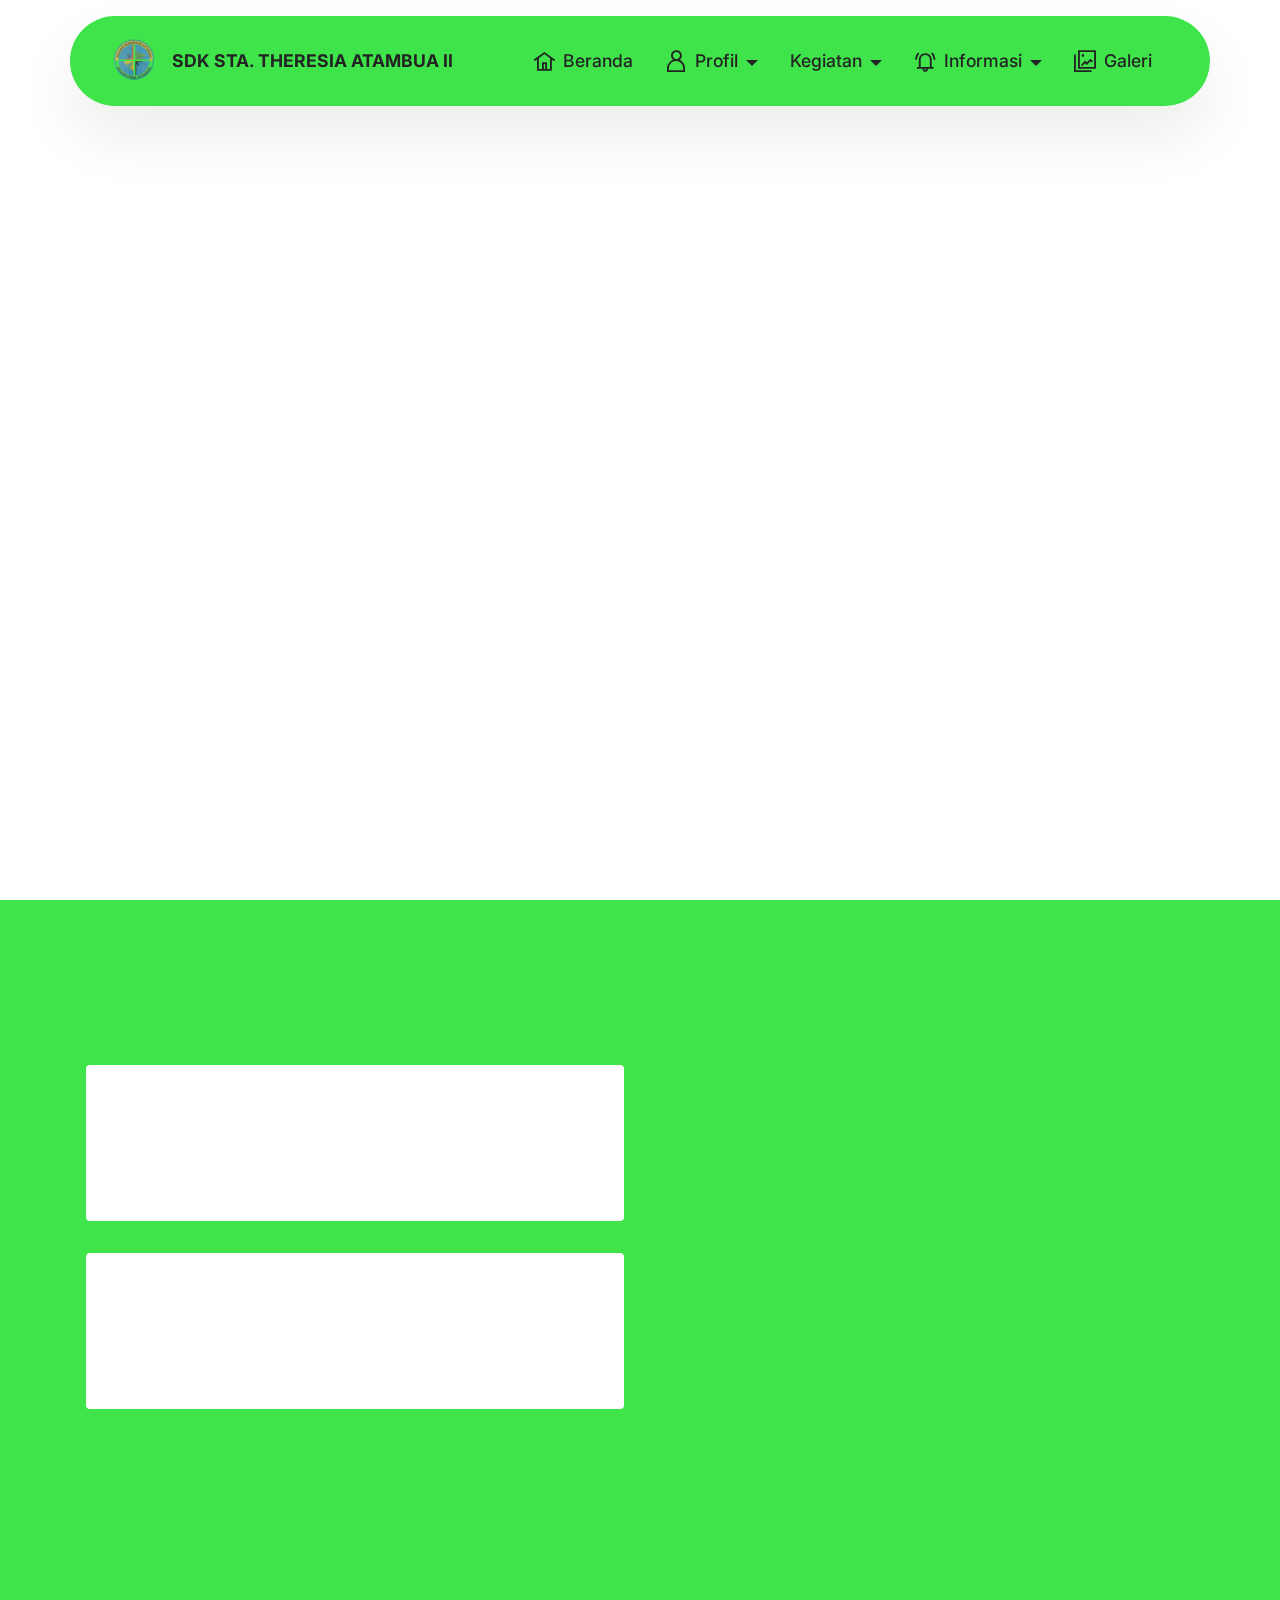
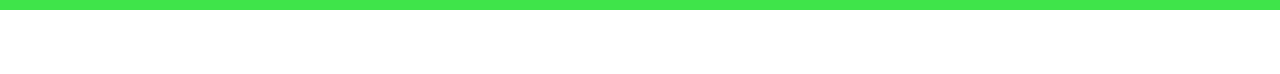
==== index.html @ 84eb0e02 "create github pages" ====
<!DOCTYPE html>
<html  >
<head>
  <!-- Site made with Mobirise Website Builder v5.9.8, https://mobirise.com -->
  <meta charset="UTF-8">
  <meta http-equiv="X-UA-Compatible" content="IE=edge">
  <meta name="generator" content="Mobirise v5.9.8, mobirise.com">
  <meta name="viewport" content="width=device-width, initial-scale=1, minimum-scale=1">
  <link rel="shortcut icon" href="assets/images/logo-sdk-sta.-theresia-removebg-preview-1-96x104.png" type="image/x-icon">
  <meta name="description" content="">
  
  
  <title>Home</title>
  <link rel="stylesheet" href="assets/web/assets/mobirise-icons2/mobirise2.css">
  <link rel="stylesheet" href="assets/bootstrap/css/bootstrap.min.css">
  <link rel="stylesheet" href="assets/bootstrap/css/bootstrap-grid.min.css">
  <link rel="stylesheet" href="assets/bootstrap/css/bootstrap-reboot.min.css">
  <link rel="stylesheet" href="assets/animatecss/animate.css">
  <link rel="stylesheet" href="assets/dropdown/css/style.css">
  <link rel="stylesheet" href="assets/theme/css/style.css">
  <link rel="preload" href="https://fonts.googleapis.com/css?family=Inter:100,200,300,400,500,600,700,800,900&display=swap" as="style" onload="this.onload=null;this.rel='stylesheet'">
  <noscript><link rel="stylesheet" href="https://fonts.googleapis.com/css?family=Inter:100,200,300,400,500,600,700,800,900&display=swap"></noscript>
  <link rel="preload" as="style" href="assets/mobirise/css/mbr-additional.css"><link rel="stylesheet" href="assets/mobirise/css/mbr-additional.css" type="text/css">

  
  
  
</head>
<body>
  
  <section data-bs-version="5.1" class="menu menu2 cid-ueWoBtHJfR" once="menu" id="menu02-4t">
	

	<nav class="navbar navbar-dropdown navbar-fixed-top navbar-expand-lg">
		<div class="container">
			<div class="navbar-brand">
				<span class="navbar-logo">
					<a href="https://mobiri.se">
						<img src="assets/images/logo-sdk-sta.-theresia-removebg-preview-1-96x104.png" alt="Mobirise Website Builder" style="height: 3rem;">
					</a>
				</span>
				<span class="navbar-caption-wrap"><a class="navbar-caption text-black text-primary display-4" href="index.html">SDK STA. THERESIA ATAMBUA II</a></span>
			</div>
			<button class="navbar-toggler" type="button" data-toggle="collapse" data-bs-toggle="collapse" data-target="#navbarSupportedContent" data-bs-target="#navbarSupportedContent" aria-controls="navbarNavAltMarkup" aria-expanded="false" aria-label="Toggle navigation">
				<div class="hamburger">
					<span></span>
					<span></span>
					<span></span>
					<span></span>
				</div>
			</button>
			<div class="collapse navbar-collapse" id="navbarSupportedContent">
				<ul class="navbar-nav nav-dropdown nav-right" data-app-modern-menu="true"><li class="nav-item">
						<a class="nav-link link text-black text-primary show display-4" href="index.html" aria-expanded="false"><span class="mobi-mbri mobi-mbri-home mbr-iconfont mbr-iconfont-btn"></span>Beranda</a>
					</li>
					<li class="nav-item dropdown"><a class="nav-link link text-black dropdown-toggle show display-4" href="https://mobiri.se" data-toggle="dropdown-submenu" data-bs-toggle="dropdown" data-bs-auto-close="outside" aria-expanded="false"><span class="mobi-mbri mobi-mbri-user mbr-iconfont mbr-iconfont-btn"></span>Profil</a><div class="dropdown-menu show" aria-labelledby="dropdown-770" data-bs-popper="none"><a class="text-black dropdown-item text-primary display-4" href="page13.html">Sejarah Sekolah<br></a><a class="text-black show dropdown-item text-primary display-4" href="page6.html">Visi &amp; Misi</a><a class="text-black show dropdown-item text-primary display-4" href="page9.html">Struktur Organisasi</a><a class="text-black dropdown-item text-primary display-4" href="page10.html">Fasilitas</a><a class="text-black dropdown-item text-primary display-4" href="page12.html">Tujuan</a></div></li><li class="nav-item dropdown">
						<a class="nav-link link text-black dropdown-toggle display-4" href="https://mobiri.se" aria-expanded="false" data-toggle="dropdown-submenu" data-bs-toggle="dropdown" data-bs-auto-close="outside">Kegiatan</a><div class="dropdown-menu" aria-labelledby="dropdown-460"><a class="text-black dropdown-item text-primary display-4" href="page8.html">Ekstrakulikuler</a></div>
					</li>
					<li class="nav-item dropdown">
						<a class="nav-link link text-black dropdown-toggle display-4" href="https://mobiri.se" data-toggle="dropdown-submenu" data-bs-toggle="dropdown" data-bs-auto-close="outside" aria-expanded="false"><span class="mobi-mbri mobi-mbri-alert mbr-iconfont mbr-iconfont-btn"></span>Informasi</a><div class="dropdown-menu" aria-labelledby="dropdown-273"><a class="text-black dropdown-item text-primary display-4" href="page4.html">PPDB</a></div>
					</li><li class="nav-item"><a class="nav-link link text-black show text-primary display-4" href="page11.html"><span class="mobi-mbri mobi-mbri-photo mbr-iconfont mbr-iconfont-btn"></span>Galeri</a></li></ul>
				
				
			</div>
		</div>
	</nav>
</section>

<section data-bs-version="5.1" class="header1 cid-sFCAOqBTxa mbr-fullscreen" id="header1-i">

    

    <div class="mbr-overlay" style="opacity: 0; background-color: rgb(255, 225, 97);"></div>

    <div class="container">
        <div class="row justify-content-center">
            <div class="col-12 col-lg-8">
                
                
                
                
            </div>
        </div>
    </div>
</section>

<section data-bs-version="5.1" class="contacts3 map1 cid-ueWFGfkxk0" id="contacts3-52">

    
    
    <div class="container">
        <div class="mbr-section-head">
            <h3 class="mbr-section-title mbr-fonts-style align-center mb-0 display-2"><strong>Hubungi Kami</strong></h3>
            
        </div>
        <div class="row justify-content-center mt-4">
            <div class="card col-12 col-md-6">
                <div class="card-wrapper">
                    <div class="image-wrapper">
                        <a href="https://wa.me/082144930465"><span class="mbr-iconfont mobi-mbri-phone mobi-mbri" style="color: rgb(5, 56, 107); fill: rgb(5, 56, 107);"></span></a>
                    </div>
                    <div class="text-wrapper">
                        <h6 class="card-title mbr-fonts-style mb-1 display-5">
                            <strong><em>Phone</em></strong>
                        </h6>
                        <p class="mbr-text mbr-fonts-style display-7">082144930465</p>
                    </div>
                </div>
                <div class="card-wrapper">
                    <div class="image-wrapper">
                        <a href="mailto:sdkatambua2@gmail.com"><span class="mbr-iconfont mobi-mbri-letter mobi-mbri" style="color: rgb(5, 56, 107); fill: rgb(5, 56, 107);"></span></a>
                    </div>
                    <div class="text-wrapper">
                        <h6 class="card-title mbr-fonts-style mb-1 display-5">
                            <strong><em>Email</em></strong>
                        </h6>
                        <p class="mbr-text mbr-fonts-style display-7">sdkatambua2@gmail.com</p>
                    </div>
                </div>
            </div>
            <div class="map-wrapper col-12 col-md-6">
                <div class="google-map"><iframe frameborder="0" style="border:0" src="https://www.google.com/maps/embed?pb=!1m18!1m12!1m3!1d3939.632038897836!2d124.88826327407315!3d-9.097244494014774!2m3!1f0!2f0!3f0!3m2!1i1024!2i768!4f13.1!3m3!1m2!1s0x2cffbf2e3aca2c2f%3A0x46574a42c4633e98!2sSDK%20STA.%20THERESIA%20ATAMBUA%20II!5e0!3m2!1sid!2sid!4v1717689767382!5m2!1sid!2sid" allowfullscreen=""></iframe></div>
            </div>
        </div>
    </div>
</section>

<section data-bs-version="5.1" class="footer7 cid-uf0FzIKB0P" once="footers" id="footer7-5n">

    

    

    <div class="container">
        <div class="media-container-row align-center mbr-white">
            <div class="col-12">
                <p class="mbr-text mb-0 mbr-fonts-style display-7">
                    © Copyright 2025 Mobirise -&nbsp; Aprilia | SDK Sta. Theresia Atambua II - All Rights Reserved
                </p>
            </div>
        </div>
    </div>
</section><section class="display-7" style="padding: 0;align-items: center;justify-content: center;flex-wrap: wrap;    align-content: center;display: flex;position: relative;height: 4rem;"><a href="https://mobiri.se/3088923" style="flex: 1 1;height: 4rem;position: absolute;width: 100%;z-index: 1;"><img alt="" style="height: 4rem;" src="[data-uri]"></a><p style="margin: 0;text-align: center;" class="display-7">&#8204;</p><a style="z-index:1" href="https://mobirise.com/builder/ai-website-maker.html">Free AI Website Maker</a></section><script src="assets/bootstrap/js/bootstrap.bundle.min.js"></script>  <script src="assets/smoothscroll/smooth-scroll.js"></script>  <script src="assets/ytplayer/index.js"></script>  <script src="assets/dropdown/js/navbar-dropdown.js"></script>  <script src="assets/theme/js/script.js"></script>  
  
  
 <div id="scrollToTop" class="scrollToTop mbr-arrow-up"><a style="text-align: center;"><i class="mbr-arrow-up-icon mbr-arrow-up-icon-cm cm-icon cm-icon-smallarrow-up"></i></a></div>
    <input name="animation" type="hidden">
  </body>
</html>
---- assets/web/assets/mobirise-icons2/mobirise2.css ----
@font-face {
  font-family: 'Moririse2';
  font-display: swap;
  src:  url('mobirise2.eot?f2bix4');
  src:  url('mobirise2.eot?f2bix4#iefix') format('embedded-opentype'),
    url('mobirise2.ttf?f2bix4') format('truetype'),
    url('mobirise2.woff?f2bix4') format('woff'),
    url('mobirise2.svg?f2bix4#mobirise2') format('svg');
  font-weight: normal;
  font-style: normal;
}

[class^="mobi-"], [class*=" mobi-"] {
  /* use !important to prevent issues with browser extensions that change fonts */
  font-family: 'Moririse2' !important;
  speak: none;
  font-style: normal;
  font-weight: normal;
  font-variant: normal;
  text-transform: none;
  line-height: 1;

  /* Better Font Rendering =========== */
  -webkit-font-smoothing: antialiased;
  -moz-osx-font-smoothing: grayscale;
}

.mobi-mbri-add-submenu:before {
  content: "\e900";
}
.mobi-mbri-alert:before {
  content: "\e901";
}
.mobi-mbri-align-center:before {
  content: "\e902";
}
.mobi-mbri-align-justify:before {
  content: "\e903";
}
.mobi-mbri-align-left:before {
  content: "\e904";
}
.mobi-mbri-align-right:before {
  content: "\e905";
}
.mobi-mbri-android:before {
  content: "\e906";
}
.mobi-mbri-apple:before {
  content: "\e907";
}
.mobi-mbri-arrow-down:before {
  content: "\e908";
}
.mobi-mbri-arrow-next:before {
  content: "\e909";
}
.mobi-mbri-arrow-prev:before {
  content: "\e90a";
}
.mobi-mbri-arrow-up:before {
  content: "\e90b";
}
.mobi-mbri-bold:before {
  content: "\e90c";
}
.mobi-mbri-bookmark:before {
  content: "\e90d";
}
.mobi-mbri-bootstrap:before {
  content: "\e90e";
}
.mobi-mbri-briefcase:before {
  content: "\e90f";
}
.mobi-mbri-browse:before {
  content: "\e910";
}
.mobi-mbri-bulleted-list:before {
  content: "\e911";
}
.mobi-mbri-calendar:before {
  content: "\e912";
}
.mobi-mbri-camera:before {
  content: "\e913";
}
.mobi-mbri-cart-add:before {
  content: "\e914";
}
.mobi-mbri-cart-full:before {
  content: "\e915";
}
.mobi-mbri-cash:before {
  content: "\e916";
}
.mobi-mbri-change-style:before {
  content: "\e917";
}
.mobi-mbri-chat:before {
  content: "\e918";
}
.mobi-mbri-clock:before {
  content: "\e919";
}
.mobi-mbri-close:before {
  content: "\e91a";
}
.mobi-mbri-cloud:before {
  content: "\e91b";
}
.mobi-mbri-code:before {
  content: "\e91c";
}
.mobi-mbri-contact-form:before {
  content: "\e91d";
}
.mobi-mbri-credit-card:before {
  content: "\e91e";
}
.mobi-mbri-cursor-click:before {
  content: "\e91f";
}
.mobi-mbri-cust-feedback:before {
  content: "\e920";
}
.mobi-mbri-database:before {
  content: "\e921";
}
.mobi-mbri-delivery:before {
  content: "\e922";
}
.mobi-mbri-desktop:before {
  content: "\e923";
}
.mobi-mbri-devices:before {
  content: "\e924";
}
.mobi-mbri-down:before {
  content: "\e925";
}
.mobi-mbri-download-2:before {
  content: "\e926";
}
.mobi-mbri-download:before {
  content: "\e927";
}
.mobi-mbri-drag-n-drop-2:before {
  content: "\e928";
}
.mobi-mbri-drag-n-drop:before {
  content: "\e929";
}
.mobi-mbri-edit-2:before {
  content: "\e92a";
}
.mobi-mbri-edit:before {
  content: "\e92b";
}
.mobi-mbri-error:before {
  content: "\e92c";
}
.mobi-mbri-extension:before {
  content: "\e92d";
}
.mobi-mbri-features:before {
  content: "\e92e";
}
.mobi-mbri-file:before {
  content: "\e92f";
}
.mobi-mbri-flag:before {
  content: "\e930";
}
.mobi-mbri-folder:before {
  content: "\e931";
}
.mobi-mbri-gift:before {
  content: "\e932";
}
.mobi-mbri-github:before {
  content: "\e933";
}
.mobi-mbri-globe-2:before {
  content: "\e934";
}
.mobi-mbri-globe:before {
  content: "\e935";
}
.mobi-mbri-growing-chart:before {
  content: "\e936";
}
.mobi-mbri-hearth:before {
  content: "\e937";
}
.mobi-mbri-help:before {
  content: "\e938";
}
.mobi-mbri-home:before {
  content: "\e939";
}
.mobi-mbri-hot-cup:before {
  content: "\e93a";
}
.mobi-mbri-idea:before {
  content: "\e93b";
}
.mobi-mbri-image-gallery:before {
  content: "\e93c";
}
.mobi-mbri-image-slider:before {
  content: "\e93d";
}
.mobi-mbri-info:before {
  content: "\e93e";
}
.mobi-mbri-italic:before {
  content: "\e93f";
}
.mobi-mbri-key:before {
  content: "\e940";
}
.mobi-mbri-laptop:before {
  content: "\e941";
}
.mobi-mbri-layers:before {
  content: "\e942";
}
.mobi-mbri-left-right:before {
  content: "\e943";
}
.mobi-mbri-left:before {
  content: "\e944";
}
.mobi-mbri-letter:before {
  content: "\e945";
}
.mobi-mbri-like:before {
  content: "\e946";
}
.mobi-mbri-link:before {
  content: "\e947";
}
.mobi-mbri-lock:before {
  content: "\e948";
}
.mobi-mbri-login:before {
  content: "\e949";
}
.mobi-mbri-logout:before {
  content: "\e94a";
}
.mobi-mbri-magic-stick:before {
  content: "\e94b";
}
.mobi-mbri-map-pin:before {
  content: "\e94c";
}
.mobi-mbri-menu:before {
  content: "\e94d";
}
.mobi-mbri-mobile-2:before {
  content: "\e94e";
}
.mobi-mbri-mobile-horizontal:before {
  content: "\e94f";
}
.mobi-mbri-mobile:before {
  content: "\e950";
}
.mobi-mbri-mobirise:before {
  content: "\e951";
}
.mobi-mbri-more-horizontal:before {
  content: "\e952";
}
.mobi-mbri-more-vertical:before {
  content: "\e953";
}
.mobi-mbri-music:before {
  content: "\e954";
}
.mobi-mbri-new-file:before {
  content: "\e955";
}
.mobi-mbri-numbered-list:before {
  content: "\e956";
}
.mobi-mbri-opened-folder:before {
  content: "\e957";
}
.mobi-mbri-pages:before {
  content: "\e958";
}
.mobi-mbri-paper-plane:before {
  content: "\e959";
}
.mobi-mbri-paperclip:before {
  content: "\e95a";
}
.mobi-mbri-phone:before {
  content: "\e95b";
}
.mobi-mbri-photo:before {
  content: "\e95c";
}
.mobi-mbri-photos:before {
  content: "\e95d";
}
.mobi-mbri-pin:before {
  content: "\e95e";
}
.mobi-mbri-play:before {
  content: "\e95f";
}
.mobi-mbri-plus:before {
  content: "\e960";
}
.mobi-mbri-preview:before {
  content: "\e961";
}
.mobi-mbri-print:before {
  content: "\e962";
}
.mobi-mbri-protect:before {
  content: "\e963";
}
.mobi-mbri-question:before {
  content: "\e964";
}
.mobi-mbri-quote-left:before {
  content: "\e965";
}
.mobi-mbri-quote-right:before {
  content: "\e966";
}
.mobi-mbri-redo:before {
  content: "\e967";
}
.mobi-mbri-refresh:before {
  content: "\e968";
}
.mobi-mbri-responsive-2:before {
  content: "\e969";
}
.mobi-mbri-responsive:before {
  content: "\e96a";
}
.mobi-mbri-right:before {
  content: "\e96b";
}
.mobi-mbri-rocket:before {
  content: "\e96c";
}
.mobi-mbri-sad-face:before {
  content: "\e96d";
}
.mobi-mbri-sale:before {
  content: "\e96e";
}
.mobi-mbri-save:before {
  content: "\e96f";
}
.mobi-mbri-search:before {
  content: "\e970";
}
.mobi-mbri-setting-2:before {
  content: "\e971";
}
.mobi-mbri-setting-3:before {
  content: "\e972";
}
.mobi-mbri-setting:before {
  content: "\e973";
}
.mobi-mbri-share:before {
  content: "\e974";
}
.mobi-mbri-shopping-bag:before {
  content: "\e975";
}
.mobi-mbri-shopping-basket:before {
  content: "\e976";
}
.mobi-mbri-shopping-cart:before {
  content: "\e977";
}
.mobi-mbri-sites:before {
  content: "\e978";
}
.mobi-mbri-smile-face:before {
  content: "\e979";
}
.mobi-mbri-speed:before {
  content: "\e97a";
}
.mobi-mbri-star:before {
  content: "\e97b";
}
.mobi-mbri-success:before {
  content: "\e97c";
}
.mobi-mbri-sun:before {
  content: "\e97d";
}
.mobi-mbri-sun2:before {
  content: "\e97e";
}
.mobi-mbri-tablet-vertical:before {
  content: "\e97f";
}
.mobi-mbri-tablet:before {
  content: "\e980";
}
.mobi-mbri-target:before {
  content: "\e981";
}
.mobi-mbri-timer:before {
  content: "\e982";
}
.mobi-mbri-to-ftp:before {
  content: "\e983";
}
.mobi-mbri-to-local-drive:before {
  content: "\e984";
}
.mobi-mbri-touch-swipe:before {
  content: "\e985";
}
.mobi-mbri-touch:before {
  content: "\e986";
}
.mobi-mbri-trash:before {
  content: "\e987";
}
.mobi-mbri-underline:before {
  content: "\e988";
}
.mobi-mbri-undo:before {
  content: "\e989";
}
.mobi-mbri-unlink:before {
  content: "\e98a";
}
.mobi-mbri-unlock:before {
  content: "\e98b";
}
.mobi-mbri-up-down:before {
  content: "\e98c";
}
.mobi-mbri-up:before {
  content: "\e98d";
}
.mobi-mbri-update:before {
  content: "\e98e";
}
.mobi-mbri-upload-2:before {
  content: "\e98f";
}
.mobi-mbri-upload:before {
  content: "\e990";
}
.mobi-mbri-user-2:before {
  content: "\e991";
}
.mobi-mbri-user:before {
  content: "\e992";
}
.mobi-mbri-users:before {
  content: "\e993";
}
.mobi-mbri-video-play:before {
  content: "\e994";
}
.mobi-mbri-video:before {
  content: "\e995";
}
.mobi-mbri-watch:before {
  content: "\e996";
}
.mobi-mbri-website-theme-2:before {
  content: "\e997";
}
.mobi-mbri-website-theme:before {
  content: "\e998";
}
.mobi-mbri-wifi:before {
  content: "\e999";
}
.mobi-mbri-windows:before {
  content: "\e99a";
}
.mobi-mbri-zoom-in:before {
  content: "\e99b";
}
.mobi-mbri-zoom-out:before {
  content: "\e99c";
}
---- assets/dropdown/css/style.css ----
.navbar-dropdown {
  left: 0;
  padding: 0;
  position: absolute;
  right: 0;
  top: 0;
  transition: all 0.45s ease;
  z-index: 1030;
  background: #282828; }
  .navbar-dropdown .navbar-logo {
    margin-right: 0.8rem;
    transition: margin 0.3s ease-in-out;
    vertical-align: middle; }
    .navbar-dropdown .navbar-logo img {
      height: 3.125rem;
      transition: all 0.3s ease-in-out; }
    .navbar-dropdown .navbar-logo.mbr-iconfont {
      font-size: 3.125rem;
      line-height: 3.125rem; }
  .navbar-dropdown .navbar-caption {
    font-weight: 700;
    white-space: normal;
    vertical-align: -4px;
    line-height: 3.125rem !important; }
    .navbar-dropdown .navbar-caption, .navbar-dropdown .navbar-caption:hover {
      color: inherit;
      text-decoration: none; }
  .navbar-dropdown .mbr-iconfont + .navbar-caption {
    vertical-align: -1px; }
  .navbar-dropdown.navbar-fixed-top {
    position: fixed; }
  .navbar-dropdown .navbar-brand span {
    vertical-align: -4px; }
  .navbar-dropdown.bg-color.transparent {
    background: none; }
  .navbar-dropdown.navbar-short .navbar-brand {
    padding: 0.625rem 0; }
    .navbar-dropdown.navbar-short .navbar-brand span {
      vertical-align: -1px; }
  .navbar-dropdown.navbar-short .navbar-caption {
    line-height: 2.375rem !important;
    vertical-align: -2px; }
  .navbar-dropdown.navbar-short .navbar-logo {
    margin-right: 0.5rem; }
    .navbar-dropdown.navbar-short .navbar-logo img {
      height: 2.375rem; }
    .navbar-dropdown.navbar-short .navbar-logo.mbr-iconfont {
      font-size: 2.375rem;
      line-height: 2.375rem; }
  .navbar-dropdown.navbar-short .mbr-table-cell {
    height: 3.625rem; }
  .navbar-dropdown .navbar-close {
    left: 0.6875rem;
    position: fixed;
    top: 0.75rem;
    z-index: 1000; }
  .navbar-dropdown .hamburger-icon {
    content: "";
    display: inline-block;
    vertical-align: middle;
    width: 16px;
    -webkit-box-shadow: 0 -6px 0 1px #282828,0 0 0 1px #282828,0 6px 0 1px #282828;
    -moz-box-shadow: 0 -6px 0 1px #282828,0 0 0 1px #282828,0 6px 0 1px #282828;
    box-shadow: 0 -6px 0 1px #282828,0 0 0 1px #282828,0 6px 0 1px #282828; }

.dropdown-menu .dropdown-toggle[data-toggle="dropdown-submenu"]::after {
  border-bottom: 0.35em solid transparent;
  border-left: 0.35em solid;
  border-right: 0;
  border-top: 0.35em solid transparent;
  margin-left: 0.3rem; }

.dropdown-menu .dropdown-item:focus {
  outline: 0; }

.nav-dropdown {
  font-size: 0.75rem;
  font-weight: 500;
  height: auto !important; }
  .nav-dropdown .nav-btn {
    padding-left: 1rem; }
  .nav-dropdown .link {
    margin: .667em 1.667em;
    font-weight: 500;
    padding: 0;
    transition: color .2s ease-in-out; }
    .nav-dropdown .link.dropdown-toggle {
      margin-right: 2.583em; }
      .nav-dropdown .link.dropdown-toggle::after {
        margin-left: .25rem;
        border-top: 0.35em solid;
        border-right: 0.35em solid transparent;
        border-left: 0.35em solid transparent;
        border-bottom: 0; }
      .nav-dropdown .link.dropdown-toggle[aria-expanded="true"] {
        margin: 0;
        padding: 0.667em 3.263em  0.667em 1.667em; }
  .nav-dropdown .link::after,
  .nav-dropdown .dropdown-item::after {
    color: inherit; }
  .nav-dropdown .btn {
    font-size: 0.75rem;
    font-weight: 700;
    letter-spacing: 0;
    margin-bottom: 0;
    padding-left: 1.25rem;
    padding-right: 1.25rem; }
  .nav-dropdown .dropdown-menu {
    border-radius: 0;
    border: 0;
    left: 0;
    margin: 0;
    padding-bottom: 1.25rem;
    padding-top: 1.25rem;
    position: relative; }
  .nav-dropdown .dropdown-submenu {
    margin-left: 0.125rem;
    top: 0; }
  .nav-dropdown .dropdown-item {
    font-weight: 500;
    line-height: 2;
    padding: 0.3846em 4.615em 0.3846em 1.5385em;
    position: relative;
    transition: color .2s ease-in-out, background-color .2s ease-in-out; }
    .nav-dropdown .dropdown-item::after {
      margin-top: -0.3077em;
      position: absolute;
      right: 1.1538em;
      top: 50%; }
    .nav-dropdown .dropdown-item:focus, .nav-dropdown .dropdown-item:hover {
      background: none; }

@media (max-width: 767px) {
  .nav-dropdown.navbar-toggleable-sm {
    bottom: 0;
    display: none;
    left: 0;
    overflow-x: hidden;
    position: fixed;
    top: 0;
    transform: translateX(-100%);
    -ms-transform: translateX(-100%);
    -webkit-transform: translateX(-100%);
    width: 18.75rem;
    z-index: 999; } }
.nav-dropdown.navbar-toggleable-xl {
  bottom: 0;
  display: none;
  left: 0;
  overflow-x: hidden;
  position: fixed;
  top: 0;
  transform: translateX(-100%);
  -ms-transform: translateX(-100%);
  -webkit-transform: translateX(-100%);
  width: 18.75rem;
  z-index: 999; }

.nav-dropdown-sm {
  display: block !important;
  overflow-x: hidden;
  overflow: auto;
  padding-top: 3.875rem; }
  .nav-dropdown-sm::after {
    content: "";
    display: block;
    height: 3rem;
    width: 100%; }
  .nav-dropdown-sm.collapse.in ~ .navbar-close {
    display: block !important; }
  .nav-dropdown-sm.collapsing, .nav-dropdown-sm.collapse.in {
    transform: translateX(0);
    -ms-transform: translateX(0);
    -webkit-transform: translateX(0);
    transition: all 0.25s ease-out;
    -webkit-transition: all 0.25s ease-out;
    background: #282828; }
  .nav-dropdown-sm.collapsing[aria-expanded="false"] {
    transform: translateX(-100%);
    -ms-transform: translateX(-100%);
    -webkit-transform: translateX(-100%); }
  .nav-dropdown-sm .nav-item {
    display: block;
    margin-left: 0 !important;
    padding-left: 0; }
  .nav-dropdown-sm .link,
  .nav-dropdown-sm .dropdown-item {
    border-top: 1px dotted rgba(255, 255, 255, 0.1);
    font-size: 0.8125rem;
    line-height: 1.6;
    margin: 0 !important;
    padding: 0.875rem 2.4rem 0.875rem 1.5625rem !important;
    position: relative;
    white-space: normal; }
    .nav-dropdown-sm .link:focus, .nav-dropdown-sm .link:hover,
    .nav-dropdown-sm .dropdown-item:focus,
    .nav-dropdown-sm .dropdown-item:hover {
      background: rgba(0, 0, 0, 0.2) !important;
      color: #c0a375; }
  .nav-dropdown-sm .nav-btn {
    position: relative;
    padding: 1.5625rem 1.5625rem 0 1.5625rem; }
    .nav-dropdown-sm .nav-btn::before {
      border-top: 1px dotted rgba(255, 255, 255, 0.1);
      content: "";
      left: 0;
      position: absolute;
      top: 0;
      width: 100%; }
    .nav-dropdown-sm .nav-btn + .nav-btn {
      padding-top: 0.625rem; }
      .nav-dropdown-sm .nav-btn + .nav-btn::before {
        display: none; }
  .nav-dropdown-sm .btn {
    padding: 0.625rem 0; }
  .nav-dropdown-sm .dropdown-toggle[data-toggle="dropdown-submenu"]::after {
    margin-left: .25rem;
    border-top: 0.35em solid;
    border-right: 0.35em solid transparent;
    border-left: 0.35em solid transparent;
    border-bottom: 0; }
  .nav-dropdown-sm .dropdown-toggle[data-toggle="dropdown-submenu"][aria-expanded="true"]::after {
    border-top: 0;
    border-right: 0.35em solid transparent;
    border-left: 0.35em solid transparent;
    border-bottom: 0.35em solid; }
  .nav-dropdown-sm .dropdown-menu {
    margin: 0;
    padding: 0;
    position: relative;
    top: 0;
    left: 0;
    width: 100%;
    border: 0;
    float: none;
    border-radius: 0;
    background: none; }
  .nav-dropdown-sm .dropdown-submenu {
    left: 100%;
    margin-left: 0.125rem;
    margin-top: -1.25rem;
    top: 0; }

.navbar-toggleable-sm .nav-dropdown .dropdown-menu {
  position: absolute; }

.navbar-toggleable-sm .nav-dropdown .dropdown-submenu {
  left: 100%;
  margin-left: 0.125rem;
  margin-top: -1.25rem;
  top: 0; }

.navbar-toggleable-sm.opened .nav-dropdown .dropdown-menu {
  position: relative; }

.navbar-toggleable-sm.opened .nav-dropdown .dropdown-submenu {
  left: 0;
  margin-left: 00rem;
  margin-top: 0rem;
  top: 0; }

.is-builder .nav-dropdown.collapsing {
  transition: none !important; }
---- assets/theme/css/style.css ----
@charset "UTF-8";
section {
  background-color: #ffffff;
}

body {
  font-style: normal;
  line-height: 1.5;
  font-weight: 400;
  color: #232323;
  position: relative;
}

button {
  background-color: transparent;
  border-color: transparent;
}

section,
.container,
.container-fluid {
  position: relative;
  word-wrap: break-word;
}

a.mbr-iconfont:hover {
  text-decoration: none;
}

.article .lead p,
.article .lead ul,
.article .lead ol,
.article .lead pre,
.article .lead blockquote {
  margin-bottom: 0;
}

a {
  font-style: normal;
  font-weight: 400;
  cursor: pointer;
}
a, a:hover {
  text-decoration: none;
}

.mbr-section-title {
  font-style: normal;
  line-height: 1.3;
}

.mbr-section-subtitle {
  line-height: 1.3;
}

.mbr-text {
  font-style: normal;
  line-height: 1.7;
}

h1,
h2,
h3,
h4,
h5,
h6,
.display-1,
.display-2,
.display-4,
.display-5,
.display-7,
span,
p,
a {
  line-height: 1;
  word-break: break-word;
  word-wrap: break-word;
  font-weight: 400;
}

b,
strong {
  font-weight: bold;
}

input:-webkit-autofill, input:-webkit-autofill:hover, input:-webkit-autofill:focus, input:-webkit-autofill:active {
  transition-delay: 9999s;
  -webkit-transition-property: background-color, color;
  transition-property: background-color, color;
}

textarea[type=hidden] {
  display: none;
}

section {
  background-position: 50% 50%;
  background-repeat: no-repeat;
  background-size: cover;
}
section .mbr-background-video,
section .mbr-background-video-preview {
  position: absolute;
  bottom: 0;
  left: 0;
  right: 0;
  top: 0;
}

.hidden {
  visibility: hidden;
}

.mbr-z-index20 {
  z-index: 20;
}

/*! Base colors */
.mbr-white {
  color: #ffffff;
}

.mbr-black {
  color: #111111;
}

.mbr-bg-white {
  background-color: #ffffff;
}

.mbr-bg-black {
  background-color: #000000;
}

/*! Text-aligns */
.align-left {
  text-align: left;
}

.align-center {
  text-align: center;
}

.align-right {
  text-align: right;
}

/*! Font-weight  */
.mbr-light {
  font-weight: 300;
}

.mbr-regular {
  font-weight: 400;
}

.mbr-semibold {
  font-weight: 500;
}

.mbr-bold {
  font-weight: 700;
}

/*! Media  */
.media-content {
  flex-basis: 100%;
}

.media-container-row {
  display: flex;
  flex-direction: row;
  flex-wrap: wrap;
  justify-content: center;
  align-content: center;
  align-items: start;
}
.media-container-row .media-size-item {
  width: 400px;
}

.media-container-column {
  display: flex;
  flex-direction: column;
  flex-wrap: wrap;
  justify-content: center;
  align-content: center;
  align-items: stretch;
}
.media-container-column > * {
  width: 100%;
}

@media (min-width: 992px) {
  .media-container-row {
    flex-wrap: nowrap;
  }
}
figure {
  margin-bottom: 0;
  overflow: hidden;
}

figure[mbr-media-size] {
  transition: width 0.1s;
}

img,
iframe {
  display: block;
  width: 100%;
}

.card {
  background-color: transparent;
  border: none;
}

.card-box {
  width: 100%;
}

.card-img {
  text-align: center;
  flex-shrink: 0;
  -webkit-flex-shrink: 0;
}

.media {
  max-width: 100%;
  margin: 0 auto;
}

.mbr-figure {
  align-self: center;
}

.media-container > div {
  max-width: 100%;
}

.mbr-figure img,
.card-img img {
  width: 100%;
}

@media (max-width: 991px) {
  .media-size-item {
    width: auto !important;
  }

  .media {
    width: auto;
  }

  .mbr-figure {
    width: 100% !important;
  }
}
/*! Buttons */
.mbr-section-btn {
  margin-left: -0.6rem;
  margin-right: -0.6rem;
  font-size: 0;
}

.btn {
  font-weight: 600;
  border-width: 1px;
  font-style: normal;
  margin: 0.6rem 0.6rem;
  white-space: normal;
  transition: all 0.2s ease-in-out;
  display: inline-flex;
  align-items: center;
  justify-content: center;
  word-break: break-word;
}

.btn-sm {
  font-weight: 600;
  letter-spacing: 0px;
  transition: all 0.3s ease-in-out;
}

.btn-md {
  font-weight: 600;
  letter-spacing: 0px;
  transition: all 0.3s ease-in-out;
}

.btn-lg {
  font-weight: 600;
  letter-spacing: 0px;
  transition: all 0.3s ease-in-out;
}

.btn-form {
  margin: 0;
}
.btn-form:hover {
  cursor: pointer;
}

nav .mbr-section-btn {
  margin-left: 0rem;
  margin-right: 0rem;
}

/*! Btn icon margin */
.btn .mbr-iconfont,
.btn.btn-sm .mbr-iconfont {
  order: 1;
  cursor: pointer;
  margin-left: 0.5rem;
  vertical-align: sub;
}

.btn.btn-md .mbr-iconfont,
.btn.btn-md .mbr-iconfont {
  margin-left: 0.8rem;
}

.mbr-regular {
  font-weight: 400;
}

.mbr-semibold {
  font-weight: 500;
}

.mbr-bold {
  font-weight: 700;
}

[type=submit] {
  -webkit-appearance: none;
}

/*! Full-screen */
.mbr-fullscreen .mbr-overlay {
  min-height: 100vh;
}

.mbr-fullscreen {
  display: flex;
  display: -moz-flex;
  display: -ms-flex;
  display: -o-flex;
  align-items: center;
  min-height: 100vh;
  padding-top: 3rem;
  padding-bottom: 3rem;
}

/*! Map */
.map {
  height: 25rem;
  position: relative;
}
.map iframe {
  width: 100%;
  height: 100%;
}

/*! Scroll to top arrow */
.mbr-arrow-up {
  bottom: 25px;
  right: 90px;
  position: fixed;
  text-align: right;
  z-index: 5000;
  color: #ffffff;
  font-size: 22px;
}

.mbr-arrow-up a {
  background: rgba(0, 0, 0, 0.2);
  border-radius: 50%;
  color: #fff;
  display: inline-block;
  height: 60px;
  width: 60px;
  border: 2px solid #fff;
  outline-style: none !important;
  position: relative;
  text-decoration: none;
  transition: all 0.3s ease-in-out;
  cursor: pointer;
  text-align: center;
}
.mbr-arrow-up a:hover {
  background-color: rgba(0, 0, 0, 0.4);
}
.mbr-arrow-up a i {
  line-height: 60px;
}

.mbr-arrow-up-icon {
  display: block;
  color: #fff;
}

.mbr-arrow-up-icon::before {
  content: "›";
  display: inline-block;
  font-family: serif;
  font-size: 22px;
  line-height: 1;
  font-style: normal;
  position: relative;
  top: 6px;
  left: -4px;
  transform: rotate(-90deg);
}

/*! Arrow Down */
.mbr-arrow {
  position: absolute;
  bottom: 45px;
  left: 50%;
  width: 60px;
  height: 60px;
  cursor: pointer;
  background-color: rgba(80, 80, 80, 0.5);
  border-radius: 50%;
  transform: translateX(-50%);
}
@media (max-width: 767px) {
  .mbr-arrow {
    display: none;
  }
}
.mbr-arrow > a {
  display: inline-block;
  text-decoration: none;
  outline-style: none;
  -webkit-animation: arrowdown 1.7s ease-in-out infinite;
          animation: arrowdown 1.7s ease-in-out infinite;
  color: #ffffff;
}
.mbr-arrow > a > i {
  position: absolute;
  top: -2px;
  left: 15px;
  font-size: 2rem;
}

#scrollToTop a i::before {
  content: "";
  position: absolute;
  display: block;
  border-bottom: 2.5px solid #fff;
  border-left: 2.5px solid #fff;
  width: 27.8%;
  height: 27.8%;
  left: 50%;
  top: 51%;
  transform: translateY(-30%) translateX(-50%) rotate(135deg);
}

@keyframes arrowdown {
  0% {
    transform: translateY(0px);
  }
  50% {
    transform: translateY(-5px);
  }
  100% {
    transform: translateY(0px);
  }
}
@-webkit-keyframes arrowdown {
  0% {
    transform: translateY(0px);
  }
  50% {
    transform: translateY(-5px);
  }
  100% {
    transform: translateY(0px);
  }
}
@media (max-width: 500px) {
  .mbr-arrow-up {
    left: 0;
    right: 0;
    text-align: center;
  }
}
/*Gradients animation*/
@keyframes gradient-animation {
  from {
    background-position: 0% 100%;
    -webkit-animation-timing-function: ease-in-out;
            animation-timing-function: ease-in-out;
  }
  to {
    background-position: 100% 0%;
    -webkit-animation-timing-function: ease-in-out;
            animation-timing-function: ease-in-out;
  }
}
@-webkit-keyframes gradient-animation {
  from {
    background-position: 0% 100%;
    -webkit-animation-timing-function: ease-in-out;
            animation-timing-function: ease-in-out;
  }
  to {
    background-position: 100% 0%;
    -webkit-animation-timing-function: ease-in-out;
            animation-timing-function: ease-in-out;
  }
}
.bg-gradient {
  background-size: 200% 200%;
  animation: gradient-animation 5s infinite alternate;
  -webkit-animation: gradient-animation 5s infinite alternate;
}

.menu .navbar-brand {
  display: -webkit-flex;
}
.menu .navbar-brand span {
  display: flex;
  display: -webkit-flex;
}
.menu .navbar-brand .navbar-caption-wrap {
  display: -webkit-flex;
}
.menu .navbar-brand .navbar-logo img {
  display: -webkit-flex;
  width: auto;
}
@media (min-width: 768px) and (max-width: 991px) {
  .menu .navbar-toggleable-sm .navbar-nav {
    display: -ms-flexbox;
  }
}
@media (max-width: 991px) {
  .menu .navbar-collapse {
    max-height: 93.5vh;
  }
  .menu .navbar-collapse.show {
    overflow: auto;
  }
}
@media (min-width: 992px) {
  .menu .navbar-nav.nav-dropdown {
    display: -webkit-flex;
  }
  .menu .navbar-toggleable-sm .navbar-collapse {
    display: -webkit-flex !important;
  }
  .menu .collapsed .navbar-collapse {
    max-height: 93.5vh;
  }
  .menu .collapsed .navbar-collapse.show {
    overflow: auto;
  }
}
@media (max-width: 767px) {
  .menu .navbar-collapse {
    max-height: 80vh;
  }
}

.nav-link .mbr-iconfont {
  margin-right: 0.5rem;
}

.navbar {
  display: -webkit-flex;
  -webkit-flex-wrap: wrap;
  -webkit-align-items: center;
  -webkit-justify-content: space-between;
}

.navbar-collapse {
  -webkit-flex-basis: 100%;
  -webkit-flex-grow: 1;
  -webkit-align-items: center;
}

.nav-dropdown .link {
  padding: 0.667em 1.667em !important;
  margin: 0 !important;
}

.nav {
  display: -webkit-flex;
  -webkit-flex-wrap: wrap;
}

.row {
  display: -webkit-flex;
  -webkit-flex-wrap: wrap;
}

.justify-content-center {
  -webkit-justify-content: center;
}

.form-inline {
  display: -webkit-flex;
}

.card-wrapper {
  -webkit-flex: 1;
}

.carousel-control {
  z-index: 10;
  display: -webkit-flex;
}

.carousel-controls {
  display: -webkit-flex;
}

.media {
  display: -webkit-flex;
}

.form-group:focus {
  outline: none;
}

.jq-selectbox__select {
  padding: 7px 0;
  position: relative;
}

.jq-selectbox__dropdown {
  overflow: hidden;
  border-radius: 10px;
  position: absolute;
  top: 100%;
  left: 0 !important;
  width: 100% !important;
}

.jq-selectbox__trigger-arrow {
  right: 0;
  transform: translateY(-50%);
}

.jq-selectbox li {
  padding: 1.07em 0.5em;
}

input[type=range] {
  padding-left: 0 !important;
  padding-right: 0 !important;
}

.modal-dialog,
.modal-content {
  height: 100%;
}

.modal-dialog .carousel-inner {
  height: calc(100vh - 1.75rem);
}
@media (max-width: 575px) {
  .modal-dialog .carousel-inner {
    height: calc(100vh - 1rem);
  }
}

.carousel-item {
  text-align: center;
}

.carousel-item img {
  margin: auto;
}

.navbar-toggler {
  align-self: flex-start;
  padding: 0.25rem 0.75rem;
  font-size: 1.25rem;
  line-height: 1;
  background: transparent;
  border: 1px solid transparent;
  border-radius: 0.25rem;
}

.navbar-toggler:focus,
.navbar-toggler:hover {
  text-decoration: none;
  box-shadow: none;
}

.navbar-toggler-icon {
  display: inline-block;
  width: 1.5em;
  height: 1.5em;
  vertical-align: middle;
  content: "";
  background: no-repeat center center;
  background-size: 100% 100%;
}

.navbar-toggler-left {
  position: absolute;
  left: 1rem;
}

.navbar-toggler-right {
  position: absolute;
  right: 1rem;
}

.card-img {
  width: auto;
}

.menu .navbar.collapsed:not(.beta-menu) {
  flex-direction: column;
}

.carousel-item.active,
.carousel-item-next,
.carousel-item-prev {
  display: flex;
}

.note-air-layout .dropup .dropdown-menu,
.note-air-layout .navbar-fixed-bottom .dropdown .dropdown-menu {
  bottom: initial !important;
}

html,
body {
  height: auto;
  min-height: 100vh;
}

.dropup .dropdown-toggle::after {
  display: none;
}

.form-asterisk {
  font-family: initial;
  position: absolute;
  top: -2px;
  font-weight: normal;
}

.form-control-label {
  position: relative;
  cursor: pointer;
  margin-bottom: 0.357em;
  padding: 0;
}

.alert {
  color: #ffffff;
  border-radius: 0;
  border: 0;
  font-size: 1.1rem;
  line-height: 1.5;
  margin-bottom: 1.875rem;
  padding: 1.25rem;
  position: relative;
  text-align: center;
}
.alert.alert-form::after {
  background-color: inherit;
  bottom: -7px;
  content: "";
  display: block;
  height: 14px;
  left: 50%;
  margin-left: -7px;
  position: absolute;
  transform: rotate(45deg);
  width: 14px;
}

.form-control {
  background-color: #ffffff;
  background-clip: border-box;
  color: #232323;
  line-height: 1rem !important;
  height: auto;
  padding: 0.6rem 1.2rem;
  transition: border-color 0.25s ease 0s;
  border: 1px solid transparent !important;
  border-radius: 4px;
  box-shadow: rgba(0, 0, 0, 0.07) 0px 1px 1px 0px, rgba(0, 0, 0, 0.07) 0px 1px 3px 0px, rgba(0, 0, 0, 0.03) 0px 0px 0px 1px;
}
.form-active .form-control:invalid {
  border-color: red;
}

form .row {
  margin-left: -0.6rem;
  margin-right: -0.6rem;
}
form .row [class*=col] {
  padding-left: 0.6rem;
  padding-right: 0.6rem;
}

form .mbr-section-btn {
  margin: 0;
  padding-left: 0.6rem;
  padding-right: 0.6rem;
}

form .btn {
  display: flex;
  padding: 0.6rem 1.2rem;
  margin: 0;
}

form .form-check-input {
  margin-top: 0.5;
}

textarea.form-control {
  line-height: 1.5rem !important;
}

.form-group {
  margin-bottom: 1.2rem;
}

.form-control,
form .btn {
  min-height: 48px;
}

.gdpr-block label span.textGDPR input[name=gdpr] {
  top: 7px;
}

.form-control:focus {
  box-shadow: none;
}

:focus {
  outline: none;
}

.mbr-overlay {
  background-color: #000;
  bottom: 0;
  left: 0;
  opacity: 0.5;
  position: absolute;
  right: 0;
  top: 0;
  z-index: 0;
  pointer-events: none;
}

blockquote {
  font-style: italic;
  padding: 3rem;
  font-size: 1.09rem;
  position: relative;
  border-left: 3px solid;
}

ul,
ol,
pre,
blockquote {
  margin-bottom: 2.3125rem;
}

.mt-4 {
  margin-top: 2rem !important;
}

.mb-4 {
  margin-bottom: 2rem !important;
}

@media (min-width: 992px) {
  .container {
    padding-left: 16px;
    padding-right: 16px;
  }

  .row {
    margin-left: -16px;
    margin-right: -16px;
  }
  .row > [class*=col] {
    padding-left: 16px;
    padding-right: 16px;
  }
}
@media (min-width: 768px) {
  .container-fluid {
    padding-left: 32px;
    padding-right: 32px;
  }
}
@media (min-width: 768px) and (max-width: 991px) {
  .mbr-container {
    padding-left: 32px;
    padding-right: 32px;
  }
}
@media (max-width: 767px) {
  .mbr-container {
    padding-left: 16px;
    padding-right: 16px;
  }
}
.card-wrapper,
.item-wrapper {
  overflow: hidden;
}

.app-video-wrapper > img {
  opacity: 1;
}

.item {
  position: relative;
}

.dropdown-menu .dropdown-menu {
  left: 100%;
}

.dropdown-item + .dropdown-menu {
  display: none;
}

.dropdown-item:hover + .dropdown-menu,
.dropdown-menu:hover {
  display: block;
}

@media (min-aspect-ratio: 16/9) {
  .mbr-video-foreground {
    height: 300% !important;
    top: -100% !important;
  }
}
@media (max-aspect-ratio: 16/9) {
  .mbr-video-foreground {
    width: 300% !important;
    left: -100% !important;
  }
}.engine {
	position: absolute;
	text-indent: -2400px;
	text-align: center;
	padding: 0;
	top: 0;
	left: -2400px;
}
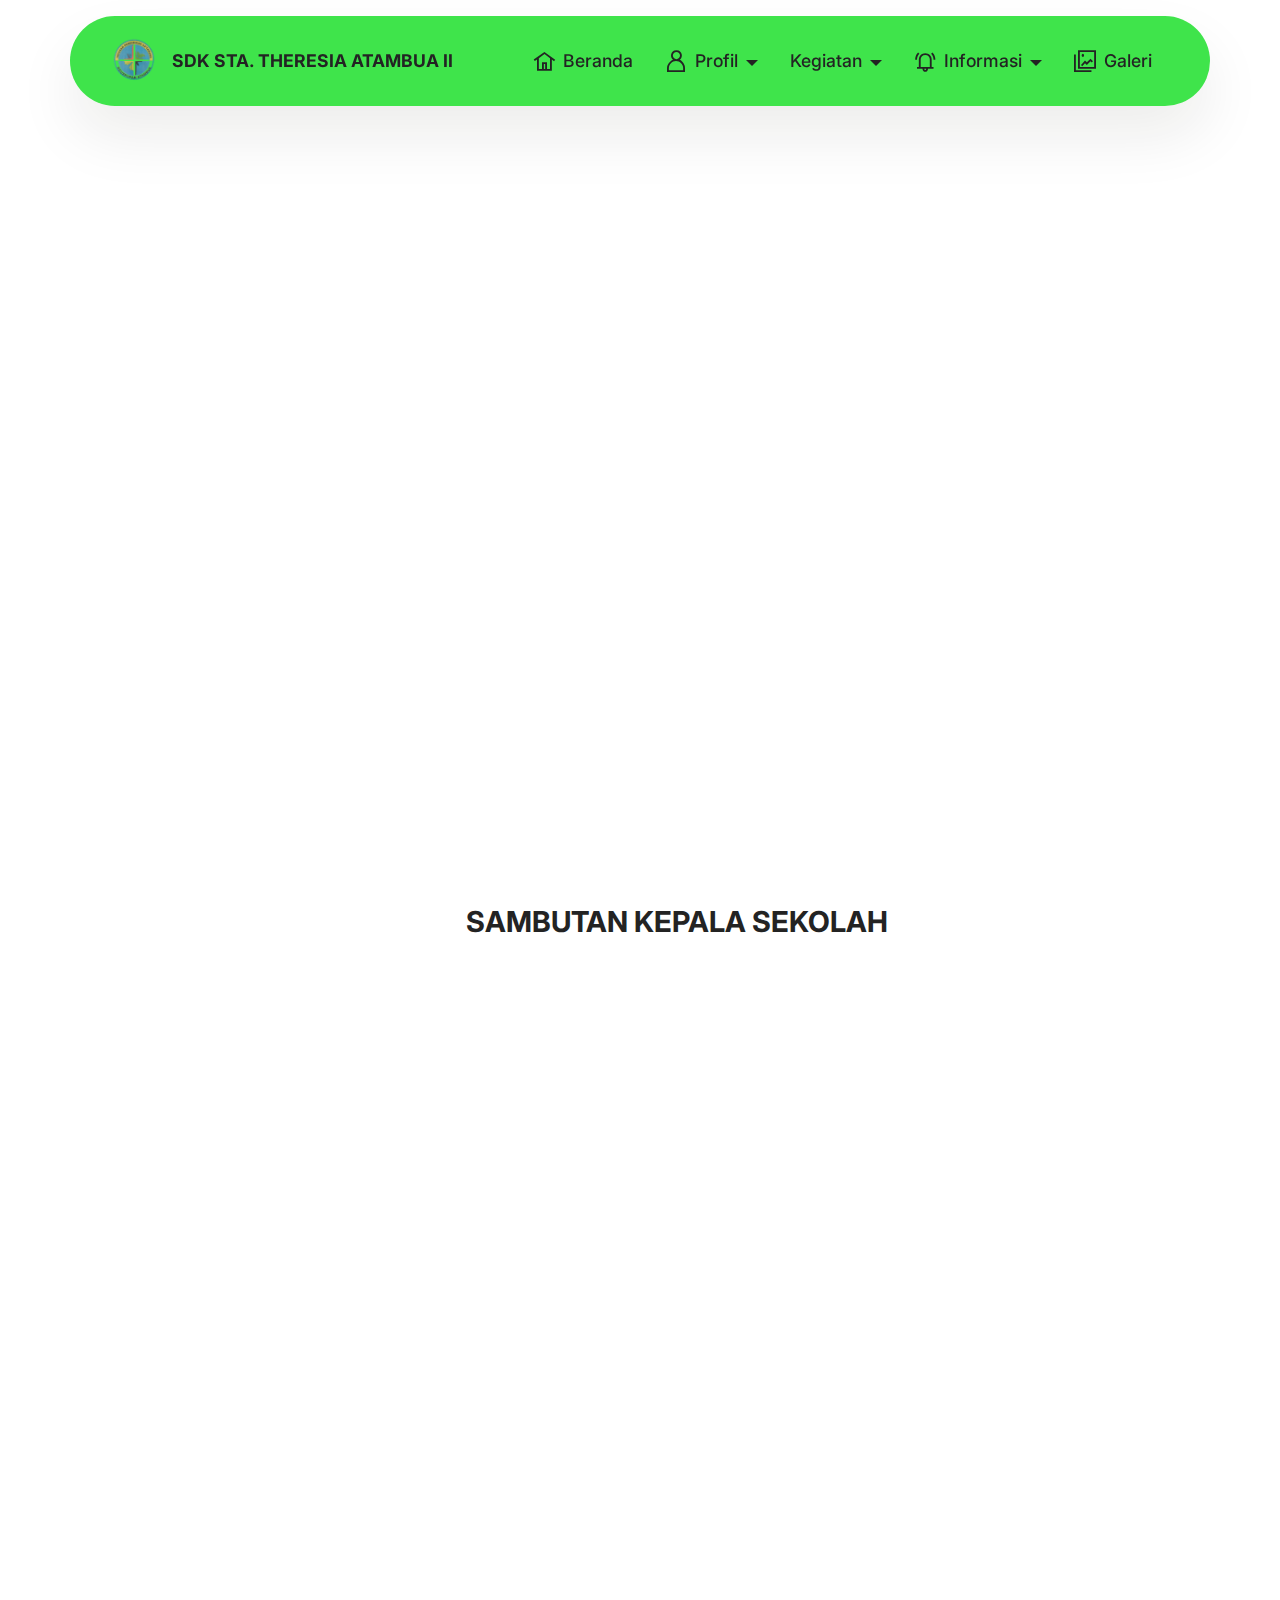
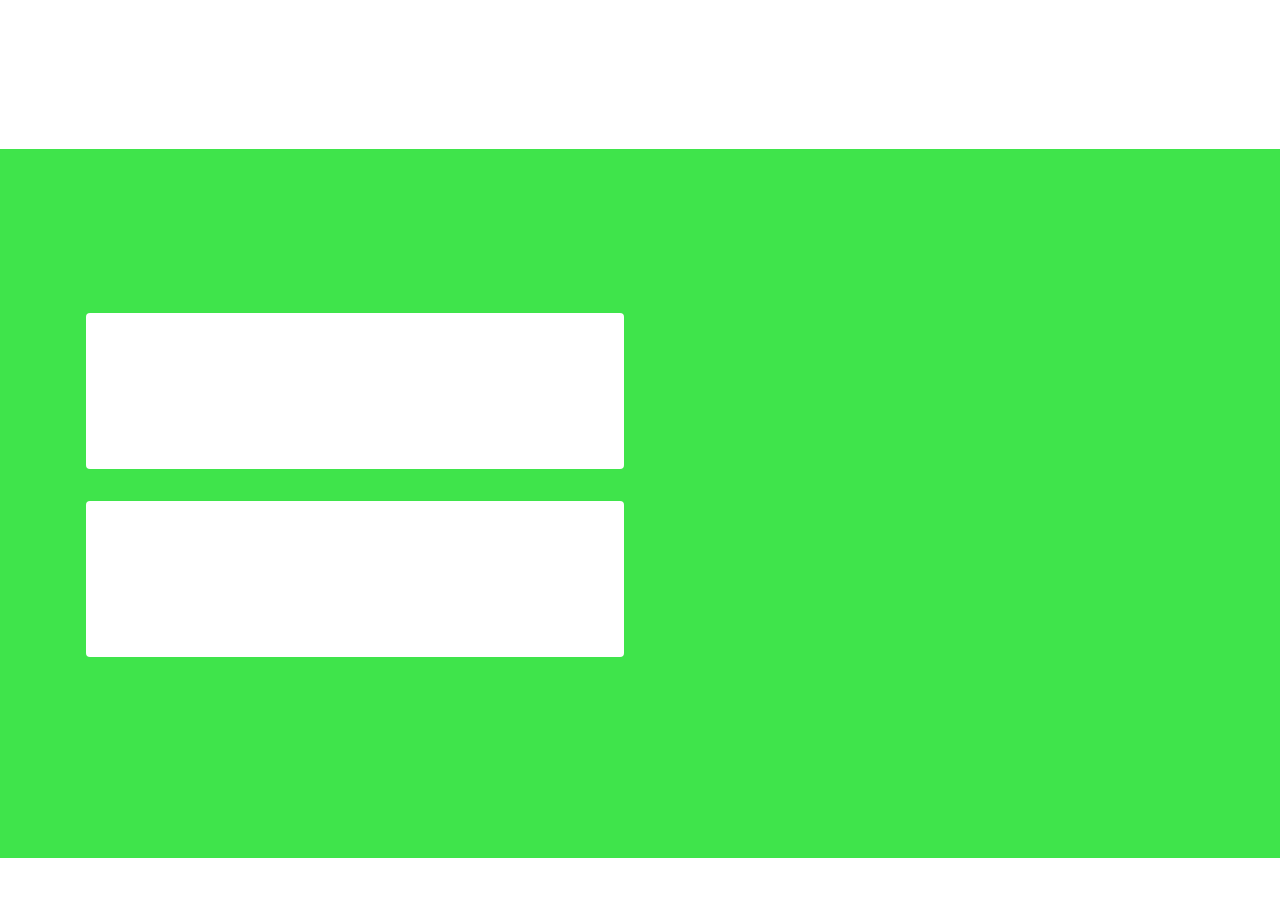
==== commit 68bf0725: "create github pages" ====
--- a/index.html
+++ b/index.html
@@ -53,7 +53,7 @@
 				<ul class="navbar-nav nav-dropdown nav-right" data-app-modern-menu="true"><li class="nav-item">
 						<a class="nav-link link text-black text-primary show display-4" href="index.html" aria-expanded="false"><span class="mobi-mbri mobi-mbri-home mbr-iconfont mbr-iconfont-btn"></span>Beranda</a>
 					</li>
-					<li class="nav-item dropdown"><a class="nav-link link text-black dropdown-toggle show display-4" href="https://mobiri.se" data-toggle="dropdown-submenu" data-bs-toggle="dropdown" data-bs-auto-close="outside" aria-expanded="false"><span class="mobi-mbri mobi-mbri-user mbr-iconfont mbr-iconfont-btn"></span>Profil</a><div class="dropdown-menu show" aria-labelledby="dropdown-770" data-bs-popper="none"><a class="text-black dropdown-item text-primary display-4" href="page13.html">Sejarah Sekolah<br></a><a class="text-black show dropdown-item text-primary display-4" href="page6.html">Visi &amp; Misi</a><a class="text-black show dropdown-item text-primary display-4" href="page9.html">Struktur Organisasi</a><a class="text-black dropdown-item text-primary display-4" href="page10.html">Fasilitas</a><a class="text-black dropdown-item text-primary display-4" href="page12.html">Tujuan</a></div></li><li class="nav-item dropdown">
+					<li class="nav-item dropdown"><a class="nav-link link text-black dropdown-toggle display-4" href="https://mobiri.se" data-toggle="dropdown-submenu" data-bs-toggle="dropdown" data-bs-auto-close="outside" aria-expanded="false"><span class="mobi-mbri mobi-mbri-user mbr-iconfont mbr-iconfont-btn"></span>Profil</a><div class="dropdown-menu" aria-labelledby="dropdown-770"><a class="text-black dropdown-item text-primary display-4" href="page5.html">Sejarah Sekolah<br></a><a class="text-black show dropdown-item text-primary display-4" href="page6.html">Visi &amp; Misi</a><a class="text-black show dropdown-item text-primary display-4" href="page9.html">Struktur Organisasi</a><a class="text-black dropdown-item text-primary display-4" href="page10.html">Fasilitas</a><a class="text-black dropdown-item text-primary display-4" href="page12.html">Tujuan</a></div></li><li class="nav-item dropdown">
 						<a class="nav-link link text-black dropdown-toggle display-4" href="https://mobiri.se" aria-expanded="false" data-toggle="dropdown-submenu" data-bs-toggle="dropdown" data-bs-auto-close="outside">Kegiatan</a><div class="dropdown-menu" aria-labelledby="dropdown-460"><a class="text-black dropdown-item text-primary display-4" href="page8.html">Ekstrakulikuler</a></div>
 					</li>
 					<li class="nav-item dropdown">
@@ -75,10 +75,35 @@
     <div class="container">
         <div class="row justify-content-center">
             <div class="col-12 col-lg-8">
+                <h1 class="mbr-section-title mbr-fonts-style mb-3 display-1"><strong>SDK STA. THERESIA ATAMBUA II</strong></h1>
                 
                 
                 
-                
+            </div>
+        </div>
+    </div>
+</section>
+
+<section data-bs-version="5.1" class="features17 cid-ufuFq43Zu6" id="features17-7m">
+    
+
+    
+    
+    <div class="container">
+        <div class="content-wrapper">
+            <div class="row align-items-center">
+                <div class="col-12 col-lg-4">
+                    <div class="image-wrapper">
+                        <img src="assets/images/whatsapp-image-2024-06-12-at-18.40.44-659x896.jpg" alt="Mobirise Website Builder">
+                    </div>
+                </div>
+                <div class="col-12 col-lg">
+                    <div class="text-wrapper">
+                        <h6 class="card-title mbr-fonts-style display-5"><strong>SAMBUTAN KEPALA SEKOLAH</strong></h6>
+                        <p class="mbr-text mbr-fonts-style mb-4 display-4">Selamat pagi dan salam sejahtera bagi kita semua,<br>Yang terhormat, Bapak/Ibu Guru, orang tua siswa, serta anak-anak yang saya cintai, Pertama-tama, marilah kita panjatkan puji dan syukur kepada Tuhan Yang Maha Esa atas rahmat dan karunia-Nya, sehingga kita semua dapat berkumpul di tempat ini dalam keadaan sehat.<br><br>Saya merasa sangat bahagia dan bangga dapat menyampaikan sambutan ini sebagai Kepala Sekolah SDK Sta. Theresia Atambua II. Sekolah kita ini adalah tempat di mana kita bersama-sama membangun masa depan yang cerah untuk anak-anak kita. Di sini, kami berkomitmen untuk memberikan pendidikan yang terbaik, berlandaskan nilai-nilai kasih, kedisiplinan, dan kebersamaan.<br><br>Kami berterima kasih kepada seluruh orang tua siswa atas kepercayaan yang diberikan kepada sekolah ini dalam mendidik dan membimbing putra-putri Anda. Kami juga mengapresiasi kerja keras dan dedikasi dari seluruh guru dan staf yang telah berperan aktif dalam menciptakan lingkungan belajar yang kondusif dan inspiratif.<br><br>Kepada anak-anak tercinta, belajarlah dengan sungguh-sungguh dan jadilah pribadi yang berbudi pekerti luhur. Ingatlah bahwa pendidikan adalah kunci untuk meraih cita-cita dan mengabdi kepada masyarakat.<br><br>Akhir kata, mari kita bersama-sama berusaha menjadikan SDK Sta. Theresia Atambua II sebagai tempat yang selalu penuh dengan semangat, kebahagiaan, dan prestasi.<br><br>Terima kasih.<br><br>Tuhan memberkati kita semua<br><br><br></p>
+                        
+                    </div>
+                </div>
             </div>
         </div>
     </div>
@@ -90,7 +115,7 @@
     
     <div class="container">
         <div class="mbr-section-head">
-            <h3 class="mbr-section-title mbr-fonts-style align-center mb-0 display-2"><strong>Hubungi Kami</strong></h3>
+            <h3 class="mbr-section-title mbr-fonts-style align-center mb-0 display-2"><strong>Kontak</strong></h3>
             
         </div>
         <div class="row justify-content-center mt-4">
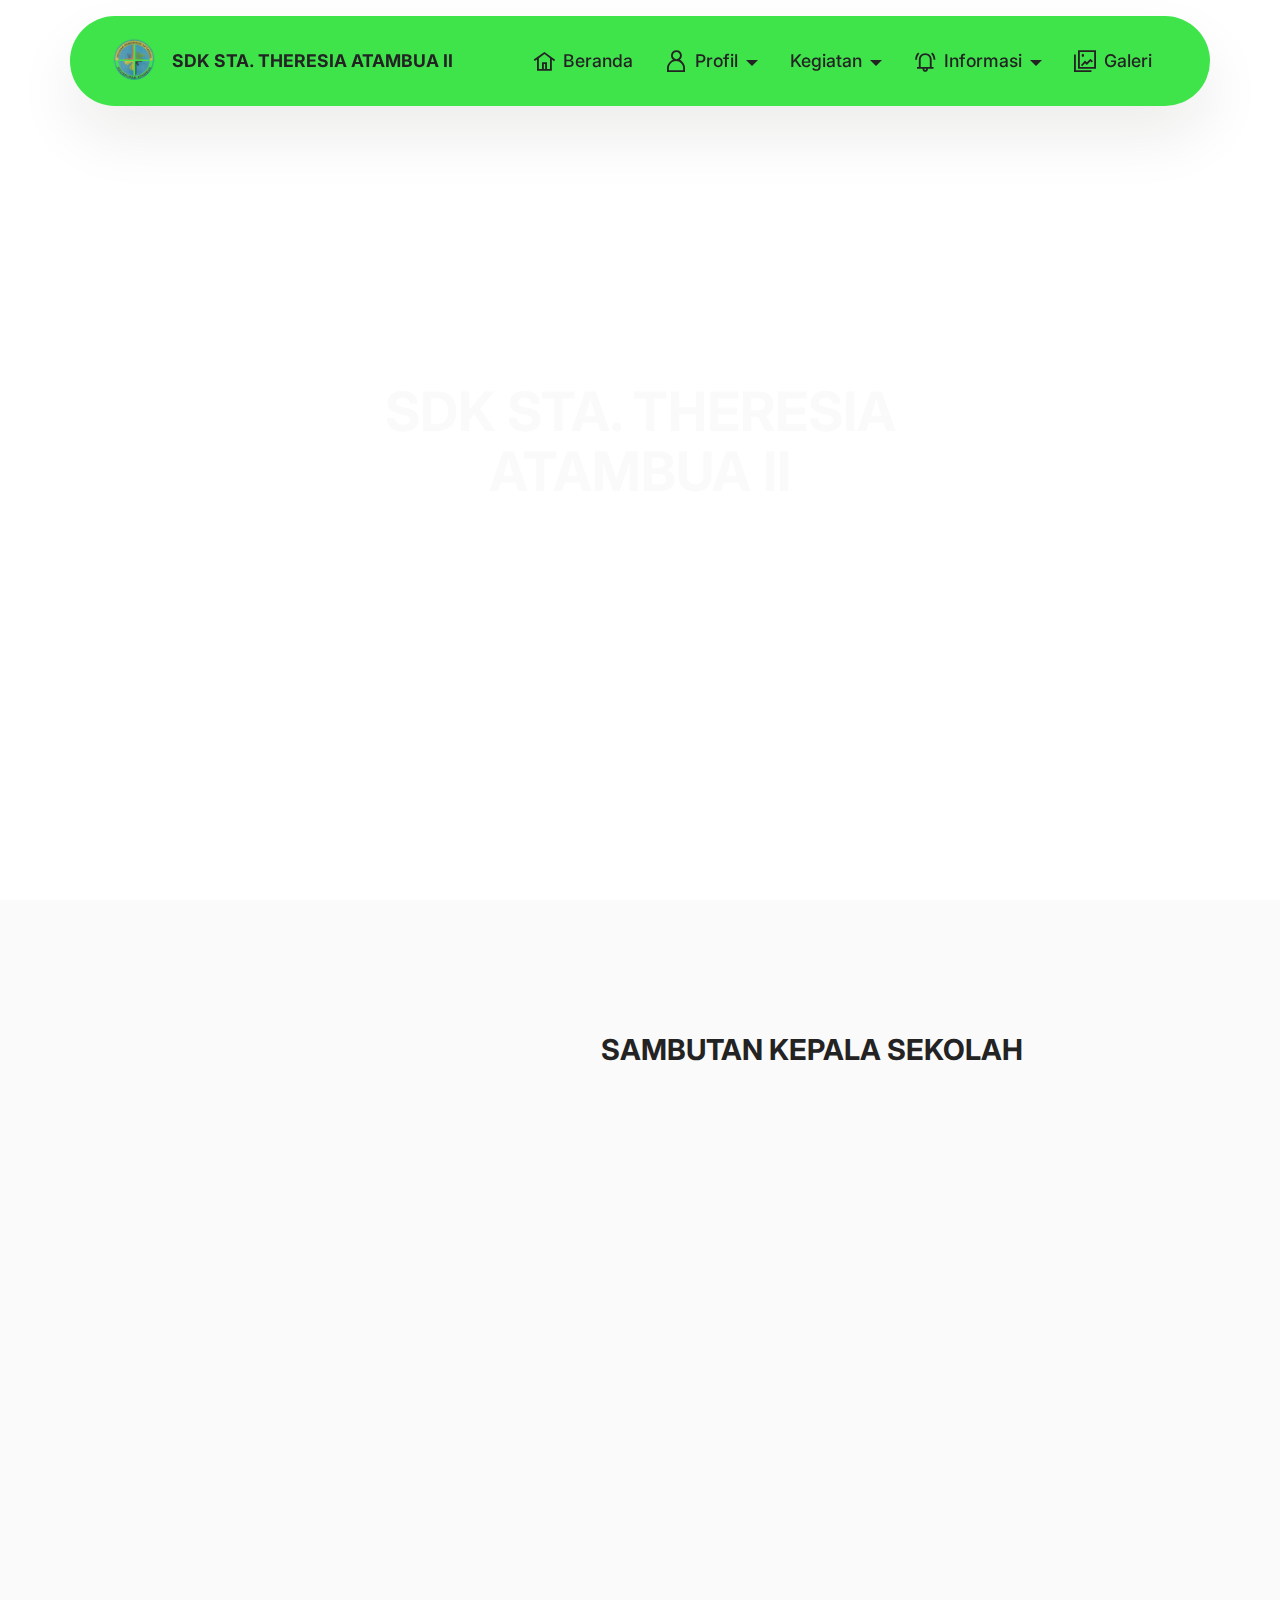
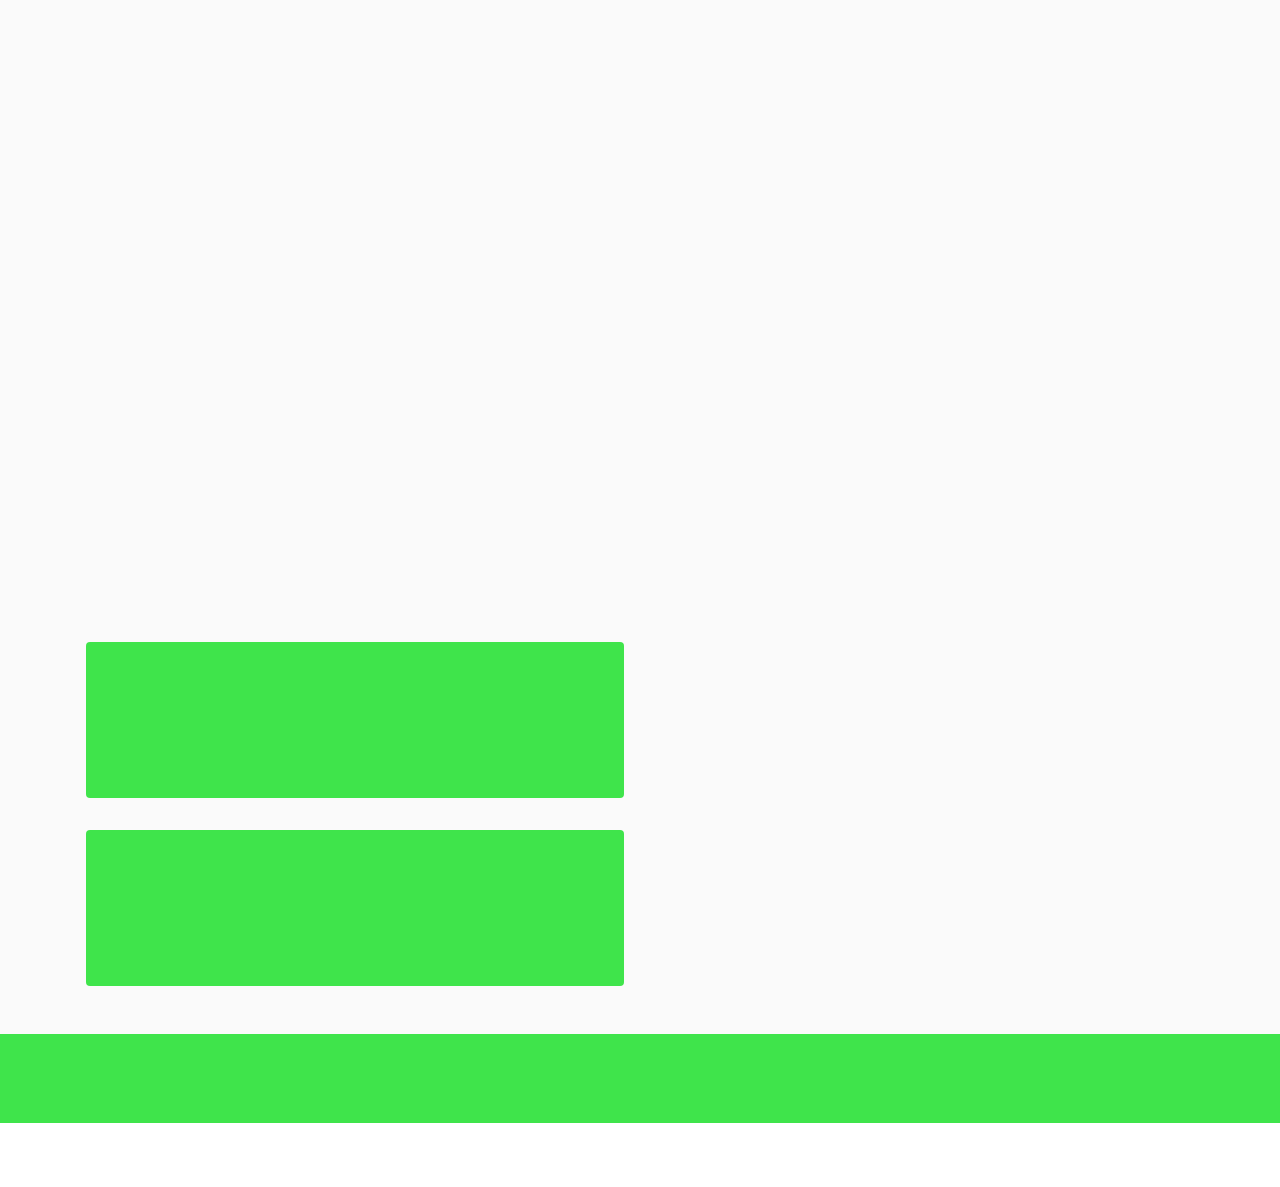
==== commit b4c3a52d: "create github pages" ====
--- a/index.html
+++ b/index.html
@@ -56,8 +56,8 @@
 					<li class="nav-item dropdown"><a class="nav-link link text-black dropdown-toggle display-4" href="https://mobiri.se" data-toggle="dropdown-submenu" data-bs-toggle="dropdown" data-bs-auto-close="outside" aria-expanded="false"><span class="mobi-mbri mobi-mbri-user mbr-iconfont mbr-iconfont-btn"></span>Profil</a><div class="dropdown-menu" aria-labelledby="dropdown-770"><a class="text-black dropdown-item text-primary display-4" href="page5.html">Sejarah Sekolah<br></a><a class="text-black show dropdown-item text-primary display-4" href="page6.html">Visi &amp; Misi</a><a class="text-black show dropdown-item text-primary display-4" href="page9.html">Struktur Organisasi</a><a class="text-black dropdown-item text-primary display-4" href="page10.html">Fasilitas</a><a class="text-black dropdown-item text-primary display-4" href="page12.html">Tujuan</a></div></li><li class="nav-item dropdown">
 						<a class="nav-link link text-black dropdown-toggle display-4" href="https://mobiri.se" aria-expanded="false" data-toggle="dropdown-submenu" data-bs-toggle="dropdown" data-bs-auto-close="outside">Kegiatan</a><div class="dropdown-menu" aria-labelledby="dropdown-460"><a class="text-black dropdown-item text-primary display-4" href="page8.html">Ekstrakulikuler</a></div>
 					</li>
-					<li class="nav-item dropdown">
-						<a class="nav-link link text-black dropdown-toggle display-4" href="https://mobiri.se" data-toggle="dropdown-submenu" data-bs-toggle="dropdown" data-bs-auto-close="outside" aria-expanded="false"><span class="mobi-mbri mobi-mbri-alert mbr-iconfont mbr-iconfont-btn"></span>Informasi</a><div class="dropdown-menu" aria-labelledby="dropdown-273"><a class="text-black dropdown-item text-primary display-4" href="page4.html">PPDB</a></div>
+					<li class="nav-item dropdown open">
+						<a class="nav-link link text-black dropdown-toggle show display-4" href="https://mobiri.se" data-toggle="dropdown-submenu" data-bs-toggle="dropdown" data-bs-auto-close="outside" aria-expanded="true"><span class="mobi-mbri mobi-mbri-alert mbr-iconfont mbr-iconfont-btn"></span>Informasi</a><div class="dropdown-menu show" aria-labelledby="dropdown-273" data-bs-popper="none"><a class="text-black dropdown-item text-primary display-4" href="page4.html">PPDB</a></div>
 					</li><li class="nav-item"><a class="nav-link link text-black show text-primary display-4" href="page11.html"><span class="mobi-mbri mobi-mbri-photo mbr-iconfont mbr-iconfont-btn"></span>Galeri</a></li></ul>
 				
 				
@@ -92,7 +92,7 @@
     <div class="container">
         <div class="content-wrapper">
             <div class="row align-items-center">
-                <div class="col-12 col-lg-4">
+                <div class="col-12 col-lg-5">
                     <div class="image-wrapper">
                         <img src="assets/images/whatsapp-image-2024-06-12-at-18.40.44-659x896.jpg" alt="Mobirise Website Builder">
                     </div>
@@ -165,7 +165,7 @@
             </div>
         </div>
     </div>
-</section><section class="display-7" style="padding: 0;align-items: center;justify-content: center;flex-wrap: wrap;    align-content: center;display: flex;position: relative;height: 4rem;"><a href="https://mobiri.se/3088923" style="flex: 1 1;height: 4rem;position: absolute;width: 100%;z-index: 1;"><img alt="" style="height: 4rem;" src="[data-uri]"></a><p style="margin: 0;text-align: center;" class="display-7">&#8204;</p><a style="z-index:1" href="https://mobirise.com/builder/ai-website-maker.html">Free AI Website Maker</a></section><script src="assets/bootstrap/js/bootstrap.bundle.min.js"></script>  <script src="assets/smoothscroll/smooth-scroll.js"></script>  <script src="assets/ytplayer/index.js"></script>  <script src="assets/dropdown/js/navbar-dropdown.js"></script>  <script src="assets/theme/js/script.js"></script>  
+</section><section class="display-7" style="padding: 0;align-items: center;justify-content: center;flex-wrap: wrap;    align-content: center;display: flex;position: relative;height: 4rem;"><a href="https://mobiri.se/3088923" style="flex: 1 1;height: 4rem;position: absolute;width: 100%;z-index: 1;"><img alt="" style="height: 4rem;" src="[data-uri]"></a><p style="margin: 0;text-align: center;" class="display-7">&#8204;</p><a style="z-index:1" href="https://mobirise.com/builder/ai-website-generator.html">AI Website Generator</a></section><script src="assets/bootstrap/js/bootstrap.bundle.min.js"></script>  <script src="assets/smoothscroll/smooth-scroll.js"></script>  <script src="assets/ytplayer/index.js"></script>  <script src="assets/dropdown/js/navbar-dropdown.js"></script>  <script src="assets/theme/js/script.js"></script>  
   
   
  <div id="scrollToTop" class="scrollToTop mbr-arrow-up"><a style="text-align: center;"><i class="mbr-arrow-up-icon mbr-arrow-up-icon-cm cm-icon cm-icon-smallarrow-up"></i></a></div>
--- a/assets/mobirise/css/mbr-additional.css
+++ b/assets/mobirise/css/mbr-additional.css
@@ -930,7 +930,7 @@
 }
 @media (min-width: 992px) {
   .cid-ueWoBtHJfR .navbar.collapsed.opened:not(.navbar-short) .navbar-collapse {
-    max-height: calc(98.5vh - 4.5rem);
+    max-height: calc(98.5vh - 3rem);
   }
 }
 .cid-ueWoBtHJfR .navbar.collapsed .dropdown-menu .dropdown-submenu {
@@ -1260,7 +1260,7 @@
   background-image: url("../../../assets/images/whatsapp-image-2024-06-09-at-18.21.28-2000x1500.jpg");
 }
 .cid-sFCAOqBTxa .mbr-section-title {
-  color: #ffffff;
+  color: #fafafa;
   text-align: center;
 }
 .cid-sFCAOqBTxa .mbr-text,
@@ -1268,10 +1268,57 @@
   color: #ffffff;
   text-align: center;
 }
+.cid-ufuFq43Zu6 {
+  padding-top: 3rem;
+  padding-bottom: 0rem;
+  background-color: #fafafa;
+}
+.cid-ufuFq43Zu6 .mbr-fallback-image.disabled {
+  display: none;
+}
+.cid-ufuFq43Zu6 .mbr-fallback-image {
+  display: block;
+  background-size: cover;
+  background-position: center center;
+  width: 100%;
+  height: 100%;
+  position: absolute;
+  top: 0;
+}
+.cid-ufuFq43Zu6 .content-wrapper {
+  background: #fafafa;
+}
+@media (max-width: 991px) {
+  .cid-ufuFq43Zu6 .content-wrapper .image-wrapper {
+    margin-bottom: 2rem;
+  }
+}
+@media (max-width: 767px) {
+  .cid-ufuFq43Zu6 .content-wrapper {
+    padding: 1rem;
+  }
+}
+@media (min-width: 768px) and (max-width: 991px) {
+  .cid-ufuFq43Zu6 .content-wrapper {
+    padding: 2rem;
+  }
+}
+@media (min-width: 992px) {
+  .cid-ufuFq43Zu6 .content-wrapper {
+    padding: 5rem 3rem;
+  }
+  .cid-ufuFq43Zu6 .content-wrapper .text-wrapper {
+    padding-left: 2rem;
+  }
+}
+.cid-ufuFq43Zu6 .image-wrapper img {
+  width: 100%;
+  object-fit: cover;
+}
 .cid-ueWFGfkxk0 {
-  padding-top: 5rem;
-  padding-bottom: 7rem;
-  background: #3fe44b;
+  padding-top: 1rem;
+  padding-bottom: 3rem;
+  background: #fafafa;
 }
 @media (max-width: 767px) {
   .cid-ueWFGfkxk0 .row {
@@ -1313,7 +1360,7 @@
 .cid-ueWFGfkxk0 .card-wrapper {
   display: flex;
   border-radius: 4px;
-  background: #ffffff;
+  background: #3fe44b;
 }
 .cid-ueWFGfkxk0 .card-wrapper:not(:nth-last-child(1)) {
   margin-bottom: 2rem;
@@ -1579,7 +1626,7 @@
 }
 @media (min-width: 992px) {
   .cid-ueWoBtHJfR .navbar.collapsed.opened:not(.navbar-short) .navbar-collapse {
-    max-height: calc(98.5vh - 4.5rem);
+    max-height: calc(98.5vh - 3rem);
   }
 }
 .cid-ueWoBtHJfR .navbar.collapsed .dropdown-menu .dropdown-submenu {
@@ -1908,7 +1955,7 @@
 .cid-ufuwLgfAEN {
   padding-top: 6rem;
   padding-bottom: 6rem;
-  background-color: #3fe44b;
+  background-color: #fafafa;
 }
 .cid-ufuwLgfAEN img,
 .cid-ufuwLgfAEN .item-img {
@@ -1958,7 +2005,7 @@
 .cid-ufuwOkgep3 {
   padding-top: 6rem;
   padding-bottom: 6rem;
-  background-color: #ffffff;
+  background-color: #fafafa;
 }
 .cid-ufuwOkgep3 .mbr-fallback-image.disabled {
   display: none;
@@ -1983,7 +2030,7 @@
 .cid-ufuwSFglaQ {
   padding-top: 6rem;
   padding-bottom: 6rem;
-  background-color: #ffffff;
+  background-color: #fafafa;
 }
 .cid-ufuwSFglaQ .mbr-fallback-image.disabled {
   display: none;
@@ -2006,9 +2053,9 @@
   text-align: center;
 }
 .cid-ueWGFIUFbD {
-  padding-top: 5rem;
-  padding-bottom: 7rem;
-  background: #3fe44b;
+  padding-top: 1rem;
+  padding-bottom: 3rem;
+  background: #fafafa;
 }
 @media (max-width: 767px) {
   .cid-ueWGFIUFbD .row {
@@ -2050,7 +2097,7 @@
 .cid-ueWGFIUFbD .card-wrapper {
   display: flex;
   border-radius: 4px;
-  background: #ffffff;
+  background: #3fe44b;
 }
 .cid-ueWGFIUFbD .card-wrapper:not(:nth-last-child(1)) {
   margin-bottom: 2rem;
@@ -2316,7 +2363,7 @@
 }
 @media (min-width: 992px) {
   .cid-ueWoBtHJfR .navbar.collapsed.opened:not(.navbar-short) .navbar-collapse {
-    max-height: calc(98.5vh - 4.5rem);
+    max-height: calc(98.5vh - 3rem);
   }
 }
 .cid-ueWoBtHJfR .navbar.collapsed .dropdown-menu .dropdown-submenu {
@@ -2642,135 +2689,62 @@
     padding: 1rem;
   }
 }
-.cid-uftDV8H8ul {
-  padding-top: 8rem;
-  padding-bottom: 4rem;
-  background-color: #ffffff;
+.cid-ufuIFBEt1q {
+  padding-top: 5rem;
+  padding-bottom: 2rem;
+  background-color: #fafafa;
+}
+.cid-ufuIFBEt1q img,
+.cid-ufuIFBEt1q .item-img {
+  width: 100%;
+}
+.cid-ufuIFBEt1q .item:focus,
+.cid-ufuIFBEt1q span:focus {
+  outline: none;
+}
+.cid-ufuIFBEt1q .item {
+  cursor: pointer;
+  margin-bottom: 2rem;
+  position: relative;
+}
+.cid-ufuIFBEt1q .item-wrapper {
+  position: unset;
+  border-radius: 4px;
+  background: #fafafa;
+  height: 100%;
+  display: flex;
+  flex-flow: column nowrap;
 }
 @media (min-width: 992px) {
-  .cid-uftDV8H8ul .carousel {
-    min-height: 800px;
-  }
-  .cid-uftDV8H8ul .carousel img {
-    max-height: 800px;
-    object-fit: contain;
-  }
-}
-@media (max-width: 991px) and (min-width: 768px) {
-  .cid-uftDV8H8ul .carousel {
-    min-height: 520px;
-  }
-  .cid-uftDV8H8ul .carousel img {
-    max-height: 520px;
-    object-fit: contain;
-  }
-}
-@media (max-width: 767px) {
-  .cid-uftDV8H8ul .carousel {
-    min-height: 440px;
-  }
-  .cid-uftDV8H8ul .carousel img {
-    max-height: 440px;
-    object-fit: contain;
-  }
-  .cid-uftDV8H8ul .container .carousel-control {
-    margin-bottom: 0;
-  }
-  .cid-uftDV8H8ul .content-slider-wrap {
-    width: 100% !important;
-  }
-}
-.cid-uftDV8H8ul .carousel,
-.cid-uftDV8H8ul .carousel-inner {
-  display: flex;
-  align-items: center;
-}
-.cid-uftDV8H8ul .item-wrapper {
-  width: 100%;
-}
-.cid-uftDV8H8ul .carousel-caption {
-  bottom: 40px;
-}
-.cid-uftDV8H8ul .carousel-control:hover {
-  background: #1b1b1b;
-  color: #fff;
-  opacity: 1;
-}
-.cid-uftDV8H8ul .mobi-mbri-arrow-next {
-  margin-left: 5px;
-}
-.cid-uftDV8H8ul .mobi-mbri-arrow-prev {
-  margin-right: 5px;
-}
-.cid-uftDV8H8ul .container .carousel-indicators {
-  margin-bottom: 3px;
-}
-.cid-uftDV8H8ul .carousel-control {
-  top: 50%;
-  width: 60px;
-  height: 60px;
-  margin-top: -1.5rem;
-  font-size: 22px;
-  background-color: rgba(0, 0, 0, 0.5);
-  border: 2px solid #fff;
-  border-radius: 50%;
-  transition: all 0.3s;
-}
-.cid-uftDV8H8ul .carousel-control.carousel-control-prev {
-  left: 0;
-  margin-left: 2.5rem;
-}
-.cid-uftDV8H8ul .carousel-control.carousel-control-next {
-  right: 0;
-  margin-right: 2.5rem;
-}
-@media (max-width: 767px) {
-  .cid-uftDV8H8ul .carousel-control {
-    top: auto;
-    bottom: 1rem;
-  }
-}
-.cid-uftDV8H8ul .carousel-indicators {
-  position: absolute;
-  bottom: 0;
-  margin-bottom: 1.5rem !important;
-}
-.cid-uftDV8H8ul .carousel-indicators li {
-  max-width: 15px;
-  height: 15px;
-  width: 15px;
-  max-height: 15px;
-  margin: 3px;
-  background-color: rgba(0, 0, 0, 0.5);
-  border: 2px solid #fff;
-  border-radius: 50%;
-  opacity: 0.5;
-  transition: all 0.3s;
-}
-.cid-uftDV8H8ul .carousel-indicators li.active,
-.cid-uftDV8H8ul .carousel-indicators li:hover {
-  opacity: 0.9;
-}
-.cid-uftDV8H8ul .carousel-indicators li::after,
-.cid-uftDV8H8ul .carousel-indicators li::before {
-  content: none;
-}
-.cid-uftDV8H8ul .carousel-indicators.ie-fix {
-  left: 50%;
-  display: block;
-  width: 60%;
-  margin-left: -30%;
+  .cid-ufuIFBEt1q .item-wrapper .item-content {
+    padding: 2rem;
+  }
+}
+@media (max-width: 991px) {
+  .cid-ufuIFBEt1q .item-wrapper .item-content {
+    padding: 1rem;
+  }
+}
+.cid-ufuIFBEt1q .mbr-section-btn {
+  margin-top: auto !important;
+}
+.cid-ufuIFBEt1q .mbr-section-title {
+  color: #ffffff;
+}
+.cid-ufuIFBEt1q .mbr-text,
+.cid-ufuIFBEt1q .mbr-section-btn {
   text-align: center;
 }
-@media (max-width: 768px) {
-  .cid-uftDV8H8ul .carousel-indicators {
-    display: none !important;
-  }
+.cid-ufuIFBEt1q .item-title {
+  text-align: center;
+}
+.cid-ufuIFBEt1q .item-subtitle {
+  text-align: left;
 }
 .cid-ueWD9BtTb0 {
-  padding-top: 5rem;
-  padding-bottom: 7rem;
-  background: #3fe44b;
+  padding-top: 1rem;
+  padding-bottom: 3rem;
+  background: #fafafa;
 }
 @media (max-width: 767px) {
   .cid-ueWD9BtTb0 .row {
@@ -2812,7 +2786,7 @@
 .cid-ueWD9BtTb0 .card-wrapper {
   display: flex;
   border-radius: 4px;
-  background: #ffffff;
+  background: #3fe44b;
 }
 .cid-ueWD9BtTb0 .card-wrapper:not(:nth-last-child(1)) {
   margin-bottom: 2rem;
@@ -3449,9 +3423,9 @@
   color: #0b0a0a;
 }
 .cid-ueWCOM8ah4 {
-  padding-top: 5rem;
-  padding-bottom: 7rem;
-  background: #3fe44b;
+  padding-top: 1rem;
+  padding-bottom: 3rem;
+  background: #fafafa;
 }
 @media (max-width: 767px) {
   .cid-ueWCOM8ah4 .row {
@@ -3493,7 +3467,7 @@
 .cid-ueWCOM8ah4 .card-wrapper {
   display: flex;
   border-radius: 4px;
-  background: #edf5e1;
+  background: #3fe44b;
 }
 .cid-ueWCOM8ah4 .card-wrapper:not(:nth-last-child(1)) {
   margin-bottom: 2rem;
@@ -3759,7 +3733,7 @@
 }
 @media (min-width: 992px) {
   .cid-ueWoBtHJfR .navbar.collapsed.opened:not(.navbar-short) .navbar-collapse {
-    max-height: calc(98.5vh - 4.5rem);
+    max-height: calc(98.5vh - 3rem);
   }
 }
 .cid-ueWoBtHJfR .navbar.collapsed .dropdown-menu .dropdown-submenu {
@@ -4085,15 +4059,15 @@
     padding: 1rem;
   }
 }
-.cid-ufu1XAOqP4 {
-  padding-top: 6rem;
-  padding-bottom: 5rem;
-  background-color: #3fe44b;
-}
-.cid-ufu1XAOqP4 .mbr-fallback-image.disabled {
+.cid-ufx9WkcY9E {
+  padding-top: 8rem;
+  padding-bottom: 3rem;
+  background-color: #fafafa;
+}
+.cid-ufx9WkcY9E .mbr-fallback-image.disabled {
   display: none;
 }
-.cid-ufu1XAOqP4 .mbr-fallback-image {
+.cid-ufx9WkcY9E .mbr-fallback-image {
   display: block;
   background-size: cover;
   background-position: center center;
@@ -4102,37 +4076,35 @@
   position: absolute;
   top: 0;
 }
-.cid-ufu1XAOqP4 .row {
+@media (max-width: 991px) {
+  .cid-ufx9WkcY9E .image-wrapper {
+    margin-bottom: 1rem;
+  }
+}
+.cid-ufx9WkcY9E .row {
   align-items: center;
 }
 @media (max-width: 991px) {
-  .cid-ufu1XAOqP4 .row {
-    flex-direction: column-reverse;
-  }
-  .cid-ufu1XAOqP4 .image-wrapper {
-    margin-bottom: 2rem;
-  }
-  .cid-ufu1XAOqP4 .card-wrapper {
-    padding: 0 1rem;
+  .cid-ufx9WkcY9E .image-wrapper {
+    padding: 1rem;
   }
 }
 @media (min-width: 992px) {
-  .cid-ufu1XAOqP4 .card-wrapper {
-    padding-right: 2rem;
-  }
-}
-.cid-ufu1XAOqP4 .image-wrapper img {
-  width: 100%;
-  object-fit: cover;
-}
-.cid-ufu1XAOqP4 .mbr-text,
-.cid-ufu1XAOqP4 .mbr-section-btn {
-  color: #0b0a0a;
+  .cid-ufx9WkcY9E .text-wrapper {
+    padding: 0 2rem;
+  }
+}
+.cid-ufx9WkcY9E .mbr-section-title {
+  color: #260a30;
+}
+.cid-ufx9WkcY9E .mbr-text,
+.cid-ufx9WkcY9E .mbr-section-btn {
+  color: #260a30;
 }
 .cid-uf0Mf5HOOE {
-  padding-top: 5rem;
-  padding-bottom: 5rem;
-  background: #ffffff;
+  padding-top: 1rem;
+  padding-bottom: 3rem;
+  background: #fafafa;
 }
 .cid-uf0Mf5HOOE .mbr-fallback-image.disabled {
   display: none;
@@ -4449,7 +4421,7 @@
 }
 @media (min-width: 992px) {
   .cid-ueWoBtHJfR .navbar.collapsed.opened:not(.navbar-short) .navbar-collapse {
-    max-height: calc(98.5vh - 4.5rem);
+    max-height: calc(98.5vh - 3rem);
   }
 }
 .cid-ueWoBtHJfR .navbar.collapsed .dropdown-menu .dropdown-submenu {
@@ -4775,44 +4747,43 @@
     padding: 1rem;
   }
 }
-.cid-ufnJBVUIF1 {
+.cid-ufv9dTl2Mb {
   padding-top: 7rem;
   padding-bottom: 0rem;
-  background-color: #ffffff;
-}
-.cid-ufnJBVUIF1 .mbr-text {
+  background-color: #fafafa;
+}
+.cid-ufv9dTl2Mb .mbr-text {
   color: #000000;
 }
-.cid-ufnJBVUIF1 .mbr-section-subtitle {
+.cid-ufv9dTl2Mb .mbr-section-subtitle {
   color: #000000;
 }
-.cid-ufnJBVUIF1 .mbr-section-title {
+.cid-ufv9dTl2Mb .mbr-section-title {
   color: #000000;
   text-align: center;
 }
-.cid-ufnJBVUIF1 .mbr-text,
-.cid-ufnJBVUIF1 .item .mbr-section-btn {
+.cid-ufv9dTl2Mb .mbr-text,
+.cid-ufv9dTl2Mb .item .mbr-section-btn {
   text-align: left;
 }
-.cid-ufnJBVUIF1 .item-wrapper {
+.cid-ufv9dTl2Mb .item-wrapper {
   background: #3fe44b;
   margin-bottom: 2rem;
   padding: 2.25rem;
 }
 @media (max-width: 767px) {
-  .cid-ufnJBVUIF1 .item-wrapper {
+  .cid-ufv9dTl2Mb .item-wrapper {
     padding: 2rem 1.5rem;
     margin-bottom: 1rem;
   }
 }
-.cid-ufnJBVUIF1 .mbr-card-subtitle {
-  color: #0b0a0a;
+.cid-ufv9dTl2Mb .mbr-card-title {
   text-align: center;
 }
 .cid-uf0CeUzCdQ {
-  padding-top: 5rem;
-  padding-bottom: 5rem;
-  background: #ffffff;
+  padding-top: 1rem;
+  padding-bottom: 3rem;
+  background: #fafafa;
 }
 .cid-uf0CeUzCdQ .mbr-fallback-image.disabled {
   display: none;
@@ -5129,7 +5100,7 @@
 }
 @media (min-width: 992px) {
   .cid-ueWoBtHJfR .navbar.collapsed.opened:not(.navbar-short) .navbar-collapse {
-    max-height: calc(98.5vh - 4.5rem);
+    max-height: calc(98.5vh - 3rem);
   }
 }
 .cid-ueWoBtHJfR .navbar.collapsed .dropdown-menu .dropdown-submenu {
@@ -5455,15 +5426,15 @@
     padding: 1rem;
   }
 }
-.cid-ueZRJKZy2i {
+.cid-ufx41XCxEr {
   padding-top: 7rem;
-  padding-bottom: 6rem;
+  padding-bottom: 3rem;
   background-color: #fafafa;
 }
-.cid-ueZRJKZy2i .mbr-fallback-image.disabled {
+.cid-ufx41XCxEr .mbr-fallback-image.disabled {
   display: none;
 }
-.cid-ueZRJKZy2i .mbr-fallback-image {
+.cid-ufx41XCxEr .mbr-fallback-image {
   display: block;
   background-size: cover;
   background-position: center center;
@@ -5472,21 +5443,42 @@
   position: absolute;
   top: 0;
 }
-@media (max-width: 991px) {
-  .cid-ueZRJKZy2i .image-wrapper {
-    margin-bottom: 1rem;
-  }
-}
-.cid-ueZRJKZy2i .row {
-  flex-direction: row-reverse;
-}
-.cid-ueZRJKZy2i img {
+.cid-ufx41XCxEr .image-wrap img {
   width: 100%;
 }
+@media (min-width: 992px) {
+  .cid-ufx41XCxEr .image-wrap img {
+    display: block;
+    margin: auto;
+    width: 120%;
+  }
+}
+.cid-ufx41XCxEr .row-links {
+  width: 100%;
+  justify-content: center;
+}
+.cid-ufx41XCxEr .header-menu {
+  margin-top: 2rem;
+  list-style: none;
+  display: flex;
+  justify-content: center;
+  flex-wrap: wrap;
+  padding: 0;
+  margin-bottom: 0;
+}
+.cid-ufx41XCxEr .header-menu li {
+  padding: 0 1rem 1rem 1rem;
+}
+.cid-ufx41XCxEr .header-menu li p {
+  margin: 0;
+}
+.cid-ufx41XCxEr .content-head {
+  max-width: 800px;
+}
 .cid-uf0GJ7jJC4 {
-  padding-top: 5rem;
-  padding-bottom: 5rem;
-  background: #3fe44b;
+  padding-top: 1rem;
+  padding-bottom: 3rem;
+  background: #fafafa;
 }
 .cid-uf0GJ7jJC4 .mbr-fallback-image.disabled {
   display: none;
@@ -5540,7 +5532,7 @@
 .cid-uf0GJ7jJC4 .card-wrapper {
   display: flex;
   border-radius: 4px;
-  background: #fafafa;
+  background: #3fe44b;
 }
 .cid-uf0GJ7jJC4 .card-wrapper:not(:nth-last-child(1)) {
   margin-bottom: 2rem;
@@ -5797,7 +5789,7 @@
 }
 @media (min-width: 992px) {
   .cid-ueWoBtHJfR .navbar.collapsed.opened:not(.navbar-short) .navbar-collapse {
-    max-height: calc(98.5vh - 4.5rem);
+    max-height: calc(98.5vh - 3rem);
   }
 }
 .cid-ueWoBtHJfR .navbar.collapsed .dropdown-menu .dropdown-submenu {
@@ -6124,9 +6116,9 @@
   }
 }
 .cid-ueZRPzC9cZ {
-  padding-top: 6rem;
-  padding-bottom: 6rem;
-  background-color: #ffffff;
+  padding-top: 7rem;
+  padding-bottom: 3rem;
+  background-color: #fafafa;
 }
 .cid-ueZRPzC9cZ img,
 .cid-ueZRPzC9cZ .item-img {
@@ -6144,7 +6136,7 @@
 .cid-ueZRPzC9cZ .item-wrapper {
   position: unset;
   border-radius: 4px;
-  background: #ffffff;
+  background: #fafafa;
   height: 100%;
   display: flex;
   flex-flow: column nowrap;
@@ -6176,9 +6168,9 @@
   text-align: left;
 }
 .cid-uf0MUZu5BR {
-  padding-top: 5rem;
-  padding-bottom: 5rem;
-  background: #3fe44b;
+  padding-top: 1rem;
+  padding-bottom: 3rem;
+  background: #fafafa;
 }
 .cid-uf0MUZu5BR .mbr-fallback-image.disabled {
   display: none;
@@ -6232,7 +6224,7 @@
 .cid-uf0MUZu5BR .card-wrapper {
   display: flex;
   border-radius: 4px;
-  background: #ffffff;
+  background: #3fe44b;
 }
 .cid-uf0MUZu5BR .card-wrapper:not(:nth-last-child(1)) {
   margin-bottom: 2rem;
@@ -6821,15 +6813,15 @@
     padding: 1rem;
   }
 }
-.cid-ueZSaSjU33 {
+.cid-ufv3m0DhSy {
   padding-top: 5rem;
-  padding-bottom: 6rem;
+  padding-bottom: 5rem;
   background-color: #fafafa;
 }
-.cid-ueZSaSjU33 .mbr-fallback-image.disabled {
+.cid-ufv3m0DhSy .mbr-fallback-image.disabled {
   display: none;
 }
-.cid-ueZSaSjU33 .mbr-fallback-image {
+.cid-ufv3m0DhSy .mbr-fallback-image {
   display: block;
   background-size: cover;
   background-position: center center;
@@ -6838,38 +6830,30 @@
   position: absolute;
   top: 0;
 }
-.cid-ueZSaSjU33 .card-wrapper {
-  background: #3fe44b;
-  border-radius: 4px;
+.cid-ufv3m0DhSy .row {
+  flex-direction: row-reverse;
+}
+@media (min-width: 992px) {
+  .cid-ufv3m0DhSy .text-wrapper {
+    padding: 2rem;
+  }
+}
+.cid-ufv3m0DhSy .image-wrapper img {
+  width: 100%;
+  object-fit: cover;
 }
 @media (max-width: 767px) {
-  .cid-ueZSaSjU33 .card-wrapper {
-    padding: 1rem;
-  }
-}
-@media (min-width: 768px) and (max-width: 991px) {
-  .cid-ueZSaSjU33 .card-wrapper {
-    padding: 2rem;
-  }
-}
-@media (min-width: 992px) {
-  .cid-ueZSaSjU33 .card-wrapper {
-    padding: 4rem;
-  }
-}
-.cid-ueZSaSjU33 .mbr-text,
-.cid-ueZSaSjU33 .mbr-section-btn {
-  color: #0b0a0a;
-}
-.cid-ueZSaSjU33 .card-title,
-.cid-ueZSaSjU33 .card-box {
+  .cid-ufv3m0DhSy .image-wrapper {
+    margin-bottom: 2rem;
+  }
+}
+.cid-ufv3m0DhSy .mbr-text {
   text-align: left;
-  color: #0b0a0a;
 }
 .cid-ueZZTrvR3z {
-  padding-top: 5rem;
-  padding-bottom: 5rem;
-  background: #3fe44b;
+  padding-top: 1rem;
+  padding-bottom: 3rem;
+  background: #fafafa;
 }
 .cid-ueZZTrvR3z .mbr-fallback-image.disabled {
   display: none;
@@ -6923,7 +6907,7 @@
 .cid-ueZZTrvR3z .card-wrapper {
   display: flex;
   border-radius: 4px;
-  background: #ffffff;
+  background: #3fe44b;
 }
 .cid-ueZZTrvR3z .card-wrapper:not(:nth-last-child(1)) {
   margin-bottom: 2rem;
@@ -7186,7 +7170,7 @@
 }
 @media (min-width: 992px) {
   .cid-uf0JuuaBGk .navbar.collapsed.opened:not(.navbar-short) .navbar-collapse {
-    max-height: calc(98.5vh - 4.5rem);
+    max-height: calc(98.5vh - 3rem);
   }
 }
 .cid-uf0JuuaBGk .navbar.collapsed .dropdown-menu .dropdown-submenu {
@@ -7515,7 +7499,7 @@
 .cid-ufumlrM6Uu {
   padding-top: 6rem;
   padding-bottom: 6rem;
-  background-color: #3fe44b;
+  background-color: #fafafa;
 }
 .cid-ufumlrM6Uu img,
 .cid-ufumlrM6Uu .item-img {
@@ -7565,7 +7549,7 @@
 .cid-ufudMkCVrg {
   padding-top: 6rem;
   padding-bottom: 6rem;
-  background-color: #ffffff;
+  background-color: #fafafa;
 }
 .cid-ufudMkCVrg .mbr-fallback-image.disabled {
   display: none;
@@ -7587,10 +7571,13 @@
 .cid-ufudMkCVrg .mbr-text {
   text-align: center;
 }
+.cid-ufudMkCVrg P {
+  text-align: center;
+}
 .cid-ufujDMzp1n {
   padding-top: 6rem;
   padding-bottom: 6rem;
-  background-color: #ffffff;
+  background-color: #fafafa;
 }
 .cid-ufujDMzp1n .mbr-fallback-image.disabled {
   display: none;
@@ -7615,7 +7602,7 @@
 .cid-ufudAstVGJ {
   padding-top: 6rem;
   padding-bottom: 6rem;
-  background-color: #ffffff;
+  background-color: #fafafa;
 }
 .cid-ufudAstVGJ .mbr-fallback-image.disabled {
   display: none;
@@ -7640,7 +7627,7 @@
 .cid-uf0Juwyssg {
   padding-top: 5rem;
   padding-bottom: 7rem;
-  background: #3fe44b;
+  background: #fafafa;
 }
 @media (max-width: 767px) {
   .cid-uf0Juwyssg .row {
@@ -7682,7 +7669,7 @@
 .cid-uf0Juwyssg .card-wrapper {
   display: flex;
   border-radius: 4px;
-  background: #ffffff;
+  background: #3fe44b;
 }
 .cid-uf0Juwyssg .card-wrapper:not(:nth-last-child(1)) {
   margin-bottom: 2rem;
@@ -7948,7 +7935,7 @@
 }
 @media (min-width: 992px) {
   .cid-uf0JBiYyRq .navbar.collapsed.opened:not(.navbar-short) .navbar-collapse {
-    max-height: calc(98.5vh - 4.5rem);
+    max-height: calc(98.5vh - 3rem);
   }
 }
 .cid-uf0JBiYyRq .navbar.collapsed .dropdown-menu .dropdown-submenu {
@@ -8277,7 +8264,7 @@
 .cid-uf0JBksKdp {
   padding-top: 5rem;
   padding-bottom: 5rem;
-  background-color: #ffffff;
+  background-color: #fafafa;
 }
 .cid-uf0JBksKdp .mbr-fallback-image.disabled {
   display: none;
@@ -8319,9 +8306,9 @@
   color: #0b0a0a;
 }
 .cid-uf0JBlj4t8 {
-  padding-top: 5rem;
-  padding-bottom: 7rem;
-  background: #3fe44b;
+  padding-top: 1rem;
+  padding-bottom: 3rem;
+  background: #fafafa;
 }
 @media (max-width: 767px) {
   .cid-uf0JBlj4t8 .row {
@@ -8363,7 +8350,7 @@
 .cid-uf0JBlj4t8 .card-wrapper {
   display: flex;
   border-radius: 4px;
-  background: #edf5e1;
+  background: #3fe44b;
 }
 .cid-uf0JBlj4t8 .card-wrapper:not(:nth-last-child(1)) {
   margin-bottom: 2rem;
@@ -8629,7 +8616,7 @@
 }
 @media (min-width: 992px) {
   .cid-uf0QntGUYJ .navbar.collapsed.opened:not(.navbar-short) .navbar-collapse {
-    max-height: calc(98.5vh - 4.5rem);
+    max-height: calc(98.5vh - 3rem);
   }
 }
 .cid-uf0QntGUYJ .navbar.collapsed .dropdown-menu .dropdown-submenu {
@@ -8959,7 +8946,7 @@
   background-image: url("../../../assets/images/whatsapp-image-2024-06-09-at-18.21.28-2000x1500.jpg");
 }
 .cid-uf0QnvIEBy .mbr-section-title {
-  color: #ffffff;
+  color: #fafafa;
   text-align: center;
 }
 .cid-uf0QnvIEBy .mbr-text,
@@ -8968,9 +8955,9 @@
   text-align: center;
 }
 .cid-ufcxl0Ob4S {
-  padding-top: 6rem;
-  padding-bottom: 6rem;
-  background-color: #ffffff;
+  padding-top: 2rem;
+  padding-bottom: 0rem;
+  background-color: #fafafa;
 }
 .cid-ufcxl0Ob4S .mbr-fallback-image.disabled {
   display: none;
@@ -8985,7 +8972,7 @@
   top: 0;
 }
 .cid-ufcxl0Ob4S .content-wrapper {
-  background: #3fe44b;
+  background: #fafafa;
 }
 @media (max-width: 991px) {
   .cid-ufcxl0Ob4S .content-wrapper .image-wrapper {
@@ -9015,9 +9002,9 @@
   object-fit: cover;
 }
 .cid-uf0Qnyg2Qy {
-  padding-top: 5rem;
-  padding-bottom: 7rem;
-  background: #ffffff;
+  padding-top: 1rem;
+  padding-bottom: 3rem;
+  background: #fafafa;
 }
 @media (max-width: 767px) {
   .cid-uf0Qnyg2Qy .row {
@@ -9097,640 +9084,3 @@
   background-color: #3fe44b;
   overflow: hidden;
 }
-.cid-ueWoBtHJfR {
-  z-index: 1000;
-  width: 100%;
-  position: relative;
-}
-.cid-ueWoBtHJfR .dropdown-item:before {
-  font-family: Moririse2 !important;
-  content: "\e966";
-  display: inline-block;
-  width: 0;
-  position: absolute;
-  left: 1rem;
-  top: 0.5rem;
-  margin-right: 0.5rem;
-  line-height: 1;
-  font-size: inherit;
-  vertical-align: middle;
-  text-align: center;
-  overflow: hidden;
-  transform: scale(0, 1);
-  transition: all 0.25s ease-in-out;
-}
-@media (max-width: 767px) {
-  .cid-ueWoBtHJfR .navbar-toggler {
-    transform: scale(0.8);
-  }
-}
-.cid-ueWoBtHJfR .navbar-brand {
-  flex-shrink: 0;
-  align-items: center;
-  margin-right: 0;
-  padding: 10px 0;
-  transition: all 0.3s;
-  word-break: break-word;
-  z-index: 1;
-}
-.cid-ueWoBtHJfR .navbar-brand img {
-  max-width: 100%;
-  max-height: 100%;
-  border-radius: 0px !important;
-}
-.cid-ueWoBtHJfR .navbar-brand .navbar-caption {
-  line-height: inherit !important;
-}
-.cid-ueWoBtHJfR .navbar-brand .navbar-logo a {
-  outline: none;
-}
-.cid-ueWoBtHJfR .navbar-nav {
-  margin: auto;
-  margin-left: 0;
-  margin-left: auto;
-}
-.cid-ueWoBtHJfR .navbar-nav .nav-item {
-  padding: 0 !important;
-  transition: .3s all !important;
-}
-.cid-ueWoBtHJfR .navbar-nav .nav-item .nav-link {
-  padding: 16px !important;
-  margin: 0 !important;
-  border-radius: 1rem !important;
-  transition: .3s all !important;
-}
-.cid-ueWoBtHJfR .navbar-nav .nav-item .nav-link:hover {
-  background-color: rgba(27, 31, 10, 0.06);
-}
-.cid-ueWoBtHJfR .navbar-nav .open .nav-link::after {
-  transform: rotate(180deg);
-}
-@media (min-width: 992px) {
-  .cid-ueWoBtHJfR .navbar-nav .open .nav-link::before {
-    content: "";
-    width: 100%;
-    height: 20px;
-    top: 100%;
-    background: transparent;
-    position: absolute;
-  }
-}
-.cid-ueWoBtHJfR .navbar-nav .dropdown-item {
-  padding: 12px !important;
-  border-radius: 0.5rem !important;
-  margin: 0 8px !important;
-  transition: .3s all !important;
-}
-.cid-ueWoBtHJfR .navbar-nav .dropdown-item:hover {
-  background-color: rgba(27, 31, 10, 0.06);
-}
-@media (min-width: 992px) {
-  .cid-ueWoBtHJfR .navbar-nav {
-    padding-left: 1.5rem;
-  }
-}
-.cid-ueWoBtHJfR .nav-link {
-  width: fit-content;
-  position: relative;
-}
-.cid-ueWoBtHJfR .navbar-logo {
-  padding-left: 2rem;
-  margin: 0 !important;
-}
-@media (max-width: 767px) {
-  .cid-ueWoBtHJfR .navbar-logo {
-    padding-left: 1rem;
-  }
-}
-.cid-ueWoBtHJfR .navbar-caption {
-  padding-left: 1rem;
-  padding-right: .5rem;
-}
-@media (max-width: 767px) {
-  .cid-ueWoBtHJfR .nav-dropdown {
-    padding-bottom: 0.5rem;
-  }
-}
-.cid-ueWoBtHJfR .nav-dropdown .link.dropdown-toggle::after {
-  margin-left: 0.5rem;
-  margin-top: 0.2rem;
-  transition: .3s all;
-}
-.cid-ueWoBtHJfR .container {
-  display: flex;
-  height: 90px;
-  padding: 0.5rem 0.6rem;
-  flex-wrap: nowrap;
-  left: 0;
-  right: 0;
-  -webkit-box-pack: justify;
-  -ms-flex-pack: justify;
-  justify-content: flex-end;
-  -webkit-box-align: center;
-  -webkit-align-items: center;
-  -ms-flex-align: center;
-  align-items: center;
-  border-radius: 100vw;
-  margin-top: 1rem;
-  background-color: #3fe44b;
-  box-shadow: 0 30px 60px 0 rgba(27, 31, 10, 0.08);
-}
-@media (max-width: 992px) {
-  .cid-ueWoBtHJfR .container {
-    padding-right: 2rem;
-  }
-}
-@media (max-width: 767px) {
-  .cid-ueWoBtHJfR .container {
-    width: 95%;
-    height: 56px !important;
-    padding-right: 1rem;
-    margin-top: 0rem;
-  }
-}
-.cid-ueWoBtHJfR .iconfont-wrapper {
-  color: #000000 !important;
-  font-size: 1.5rem;
-  padding-right: 0.5rem;
-}
-.cid-ueWoBtHJfR .dropdown-menu {
-  flex-wrap: wrap;
-  flex-direction: column;
-  max-width: 100%;
-  padding: 12px 4px !important;
-  border-radius: 1.5rem;
-  transition: .3s all !important;
-  min-width: auto;
-  background: #3fe44b;
-}
-.cid-ueWoBtHJfR .nav-item:focus,
-.cid-ueWoBtHJfR .nav-link:focus {
-  outline: none;
-}
-.cid-ueWoBtHJfR .dropdown .dropdown-menu .dropdown-item {
-  width: auto;
-  transition: all 0.25s ease-in-out;
-}
-.cid-ueWoBtHJfR .dropdown .dropdown-menu .dropdown-item::after {
-  right: 0.5rem;
-}
-.cid-ueWoBtHJfR .dropdown .dropdown-menu .dropdown-item .mbr-iconfont {
-  margin-right: 0.5rem;
-  vertical-align: sub;
-}
-.cid-ueWoBtHJfR .dropdown .dropdown-menu .dropdown-item .mbr-iconfont:before {
-  display: inline-block;
-  transform: scale(1, 1);
-  transition: all 0.25s ease-in-out;
-}
-.cid-ueWoBtHJfR .collapsed .dropdown-menu .dropdown-item:before {
-  display: none;
-}
-.cid-ueWoBtHJfR .collapsed .dropdown .dropdown-menu .dropdown-item {
-  padding: 0.235em 1.5em 0.235em 1.5em !important;
-  transition: none;
-  margin: 0 !important;
-}
-.cid-ueWoBtHJfR .navbar {
-  min-height: 90px;
-  transition: all 0.3s;
-  border-bottom: 1px solid transparent;
-  background: transparent !important;
-  padding: 0 !important;
-  border: none !important;
-  box-shadow: none !important;
-  border-radius: 0 !important;
-}
-.cid-ueWoBtHJfR .navbar.opened {
-  transition: all 0.3s;
-}
-.cid-ueWoBtHJfR .navbar .dropdown-item {
-  padding: 0.5rem 1.8rem;
-}
-.cid-ueWoBtHJfR .navbar .navbar-logo img {
-  width: auto;
-}
-.cid-ueWoBtHJfR .navbar .navbar-collapse {
-  z-index: 1;
-  justify-content: flex-end;
-}
-.cid-ueWoBtHJfR .navbar.collapsed {
-  justify-content: center;
-}
-.cid-ueWoBtHJfR .navbar.collapsed .nav-item .nav-link::before {
-  display: none;
-}
-.cid-ueWoBtHJfR .navbar.collapsed.opened .dropdown-menu {
-  top: 0;
-}
-@media (min-width: 992px) {
-  .cid-ueWoBtHJfR .navbar.collapsed.opened:not(.navbar-short) .navbar-collapse {
-    max-height: calc(98.5vh - 3rem);
-  }
-}
-.cid-ueWoBtHJfR .navbar.collapsed .dropdown-menu .dropdown-submenu {
-  left: 0 !important;
-}
-.cid-ueWoBtHJfR .navbar.collapsed .dropdown-menu .dropdown-item:after {
-  right: auto;
-}
-.cid-ueWoBtHJfR .navbar.collapsed .dropdown-menu .dropdown-toggle[data-toggle="dropdown-submenu"]:after {
-  margin-left: 0.5rem;
-  margin-top: 0.2rem;
-  border-top: 0.35em solid;
-  border-right: 0.35em solid transparent;
-  border-left: 0.35em solid transparent;
-  border-bottom: 0;
-  top: 41%;
-}
-.cid-ueWoBtHJfR .navbar.collapsed ul.navbar-nav li {
-  margin: auto;
-}
-.cid-ueWoBtHJfR .navbar.collapsed .dropdown-menu .dropdown-item {
-  padding: 0.25rem 1.5rem;
-  text-align: center;
-}
-.cid-ueWoBtHJfR .navbar.collapsed .icons-menu {
-  padding-left: 0;
-  padding-right: 0;
-  padding-top: 0.5rem;
-  padding-bottom: 0.5rem;
-}
-@media (max-width: 767px) {
-  .cid-ueWoBtHJfR .navbar {
-    min-height: 72px;
-  }
-  .cid-ueWoBtHJfR .navbar .navbar-logo img {
-    height: 2rem !important;
-  }
-}
-@media (max-width: 991px) {
-  .cid-ueWoBtHJfR .navbar .nav-item .nav-link::before {
-    display: none;
-  }
-  .cid-ueWoBtHJfR .navbar.opened .dropdown-menu {
-    top: 0;
-  }
-  .cid-ueWoBtHJfR .navbar .dropdown-menu .dropdown-submenu {
-    left: 0 !important;
-  }
-  .cid-ueWoBtHJfR .navbar .dropdown-menu .dropdown-item:after {
-    right: auto;
-  }
-  .cid-ueWoBtHJfR .navbar .dropdown-menu .dropdown-toggle[data-toggle="dropdown-submenu"]:after {
-    margin-left: 0.5rem;
-    margin-top: 0.2rem;
-    border-top: 0.35em solid;
-    border-right: 0.35em solid transparent;
-    border-left: 0.35em solid transparent;
-    border-bottom: 0;
-    top: 40%;
-  }
-  .cid-ueWoBtHJfR .navbar .dropdown-menu .dropdown-item {
-    padding: 0.25rem 1.5rem !important;
-    text-align: center;
-  }
-  .cid-ueWoBtHJfR .navbar .navbar-brand {
-    flex-shrink: initial;
-    flex-basis: auto;
-    word-break: break-word;
-    padding-right: 10px;
-  }
-  .cid-ueWoBtHJfR .navbar .navbar-toggler {
-    flex-basis: auto;
-  }
-  .cid-ueWoBtHJfR .navbar .icons-menu {
-    padding-left: 0;
-    padding-top: 0.5rem;
-    padding-bottom: 0.5rem;
-  }
-}
-.cid-ueWoBtHJfR .navbar.navbar-short .navbar-logo img {
-  height: 2rem;
-}
-.cid-ueWoBtHJfR .dropdown-item.active,
-.cid-ueWoBtHJfR .dropdown-item:active {
-  background-color: transparent;
-}
-.cid-ueWoBtHJfR .navbar-expand-lg .navbar-nav .nav-link {
-  padding: 0;
-}
-.cid-ueWoBtHJfR .nav-dropdown .link.dropdown-toggle {
-  margin-right: 1.667em;
-}
-.cid-ueWoBtHJfR .nav-dropdown .link.dropdown-toggle[aria-expanded="true"] {
-  margin-right: 0;
-  padding: 0.667em 1.667em;
-}
-.cid-ueWoBtHJfR .navbar.navbar-expand-lg .dropdown .dropdown-menu {
-  background: #3fe44b;
-}
-.cid-ueWoBtHJfR .navbar.navbar-expand-lg .dropdown .dropdown-menu .dropdown-submenu {
-  margin: 0;
-  left: 105%;
-  transform: none;
-  top: -12px;
-}
-.cid-ueWoBtHJfR .navbar .dropdown.open > .dropdown-menu {
-  display: flex;
-}
-.cid-ueWoBtHJfR ul.navbar-nav {
-  flex-wrap: wrap;
-}
-.cid-ueWoBtHJfR .navbar-buttons {
-  text-align: center;
-  min-width: 140px;
-}
-@media (max-width: 992px) {
-  .cid-ueWoBtHJfR .navbar-buttons {
-    text-align: left;
-  }
-}
-.cid-ueWoBtHJfR button.navbar-toggler {
-  outline: none;
-  width: 31px;
-  height: 20px;
-  cursor: pointer;
-  transition: all 0.2s;
-  position: relative;
-  align-self: center;
-}
-.cid-ueWoBtHJfR button.navbar-toggler .hamburger span {
-  position: absolute;
-  right: 0;
-  width: 30px;
-  height: 2px;
-  border-right: 5px;
-  background-color: #ffffff;
-}
-.cid-ueWoBtHJfR button.navbar-toggler .hamburger span:nth-child(1) {
-  top: 0;
-  transition: all 0.2s;
-}
-.cid-ueWoBtHJfR button.navbar-toggler .hamburger span:nth-child(2) {
-  top: 8px;
-  transition: all 0.15s;
-}
-.cid-ueWoBtHJfR button.navbar-toggler .hamburger span:nth-child(3) {
-  top: 8px;
-  transition: all 0.15s;
-}
-.cid-ueWoBtHJfR button.navbar-toggler .hamburger span:nth-child(4) {
-  top: 16px;
-  transition: all 0.2s;
-}
-.cid-ueWoBtHJfR nav.opened .hamburger span:nth-child(1) {
-  top: 8px;
-  width: 0;
-  opacity: 0;
-  right: 50%;
-  transition: all 0.2s;
-}
-.cid-ueWoBtHJfR nav.opened .hamburger span:nth-child(2) {
-  transform: rotate(45deg);
-  transition: all 0.25s;
-}
-.cid-ueWoBtHJfR nav.opened .hamburger span:nth-child(3) {
-  transform: rotate(-45deg);
-  transition: all 0.25s;
-}
-.cid-ueWoBtHJfR nav.opened .hamburger span:nth-child(4) {
-  top: 8px;
-  width: 0;
-  opacity: 0;
-  right: 50%;
-  transition: all 0.2s;
-}
-.cid-ueWoBtHJfR .navbar-dropdown {
-  padding: 0 1rem;
-}
-.cid-ueWoBtHJfR a.nav-link {
-  display: flex;
-  align-items: center;
-  justify-content: center;
-}
-.cid-ueWoBtHJfR .icons-menu {
-  flex-wrap: nowrap;
-  display: flex;
-  justify-content: center;
-  padding-left: 1rem;
-  padding-right: 1rem;
-  padding-top: 0.3rem;
-  text-align: center;
-}
-@media (max-width: 992px) {
-  .cid-ueWoBtHJfR .icons-menu {
-    justify-content: flex-start;
-    margin-bottom: .5rem;
-  }
-}
-@media screen and (-ms-high-contrast: active), (-ms-high-contrast: none) {
-  .cid-ueWoBtHJfR .navbar {
-    height: 70px;
-  }
-  .cid-ueWoBtHJfR .navbar.opened {
-    height: auto;
-  }
-  .cid-ueWoBtHJfR .nav-item .nav-link:hover::before {
-    width: 175%;
-    max-width: calc(100% + 2rem);
-    left: -1rem;
-  }
-}
-.cid-ueWoBtHJfR .navbar .dropdown > .dropdown-menu {
-  display: none;
-  width: max-content;
-  max-width: 500px !important;
-  transform: translateX(-50%);
-  top: calc(100% + 20px);
-  left: 50%;
-}
-.cid-ueWoBtHJfR .navbar .dropdown > .dropdown-menu .dropdown-item {
-  line-height: 1 !important;
-}
-.cid-ueWoBtHJfR .navbar .dropdown > .dropdown-menu .dropdown .dropdown-item {
-  align-items: center;
-  display: flex;
-  height: max-content !important;
-  min-height: max-content !important;
-}
-.cid-ueWoBtHJfR .navbar .dropdown > .dropdown-menu .dropdown .dropdown-item::after {
-  display: inline-block;
-  position: static;
-  margin-left: 0.5rem;
-  margin-top: 0;
-  margin-right: 0;
-  margin-bottom: 0;
-  transition: .3s all;
-  transform: rotate(-90deg);
-}
-.cid-ueWoBtHJfR .navbar .dropdown > .dropdown-menu .dropdown.open .dropdown-item::after {
-  transform: rotate(0deg);
-}
-.cid-ueWoBtHJfR .mbr-section-btn {
-  margin: -0.6rem -0.6rem;
-}
-.cid-ueWoBtHJfR .navbar-toggler {
-  margin-left: 12px;
-  margin-right: 8px;
-  order: 1000;
-}
-@media (max-width: 991px) {
-  .cid-ueWoBtHJfR .navbar-brand {
-    margin-right: auto;
-  }
-  .cid-ueWoBtHJfR .navbar-collapse {
-    z-index: -1 !important;
-    position: absolute;
-    top: 110%;
-    left: 0;
-    width: 100%;
-    padding: 1rem;
-    border-radius: 1.5rem;
-    background: #3fe44b;
-    backdrop-filter: blur(8px);
-  }
-  .cid-ueWoBtHJfR .navbar-nav .nav-item .nav-link::after {
-    margin-left: 10px;
-  }
-  .cid-ueWoBtHJfR .navbar-nav .dropdown-item:hover {
-    background-color: rgba(27, 31, 10, 0.06);
-  }
-  .cid-ueWoBtHJfR .navbar .dropdown > .dropdown-menu {
-    max-width: 100% !important;
-    transform: translateX(0);
-    top: 10px;
-    left: 0;
-    padding: 8px !important;
-    border-radius: 1rem;
-    background-color: rgba(27, 31, 10, 0.04) !important;
-  }
-  .cid-ueWoBtHJfR .navbar .dropdown > .dropdown-menu .dropdown-item {
-    padding: 8px !important;
-    line-height: 1 !important;
-    margin-bottom: 4px !important;
-  }
-  .cid-ueWoBtHJfR .navbar .dropdown > .dropdown-menu .dropdown .dropdown-item {
-    align-items: center;
-    display: flex;
-    height: max-content !important;
-    min-height: max-content !important;
-  }
-  .cid-ueWoBtHJfR .navbar .dropdown > .dropdown-menu .dropdown .dropdown-item::after {
-    display: inline-block;
-    position: static;
-    margin-left: 0.5rem;
-    margin-top: 0;
-    margin-right: 0;
-    margin-bottom: 0;
-    transition: .3s all;
-    transform: rotate(0deg);
-  }
-  .cid-ueWoBtHJfR .navbar .dropdown > .dropdown-menu .dropdown.open .dropdown-item::after {
-    transform: rotate(180deg);
-  }
-  .cid-ueWoBtHJfR .navbar .dropdown > .dropdown-menu .dropdown-submenu {
-    position: static;
-    width: 100%;
-    max-width: 100% !important;
-    transform: translateX(0) !important;
-    top: 0;
-    left: 0;
-    padding: 8px !important;
-    border-radius: 1rem;
-    background-color: rgba(27, 31, 10, 0.04) !important;
-  }
-  .cid-ueWoBtHJfR .navbar .dropdown.open > .dropdown-menu {
-    display: flex !important;
-    flex-direction: column;
-    align-items: flex-start;
-  }
-}
-@media (max-width: 575px) {
-  .cid-ueWoBtHJfR .navbar-collapse {
-    padding: 1rem;
-  }
-}
-.cid-uf0FzIKB0P {
-  padding-top: 30px;
-  padding-bottom: 30px;
-  background-color: #3fe44b;
-  overflow: hidden;
-}
-.cid-uffz0EpiZc {
-  padding-top: 5rem;
-  padding-bottom: 7rem;
-  background: #3fe44b;
-}
-@media (max-width: 767px) {
-  .cid-uffz0EpiZc .row {
-    flex-direction: column-reverse;
-  }
-  .cid-uffz0EpiZc .row .map-wrapper {
-    margin-bottom: 2rem;
-  }
-}
-.cid-uffz0EpiZc .google-map {
-  height: 100%;
-  position: relative;
-}
-.cid-uffz0EpiZc .google-map iframe {
-  height: 100%;
-  width: 100%;
-}
-.cid-uffz0EpiZc .google-map [data-state-details] {
-  color: #6b6763;
-  height: 1.5em;
-  margin-top: -0.75em;
-  padding-left: 1.25rem;
-  padding-right: 1.25rem;
-  position: absolute;
-  text-align: center;
-  top: 50%;
-  width: 100%;
-}
-.cid-uffz0EpiZc .google-map[data-state] {
-  background: #e9e5dc;
-}
-.cid-uffz0EpiZc .google-map[data-state="loading"] [data-state-details] {
-  display: none;
-}
-.cid-uffz0EpiZc .image-wrapper {
-  display: flex;
-  align-items: center;
-}
-.cid-uffz0EpiZc .card-wrapper {
-  display: flex;
-  border-radius: 4px;
-  background: #ffffff;
-}
-.cid-uffz0EpiZc .card-wrapper:not(:nth-last-child(1)) {
-  margin-bottom: 2rem;
-}
-@media (max-width: 991px) {
-  .cid-uffz0EpiZc .card-wrapper {
-    padding: 1rem 2rem;
-  }
-}
-@media (min-width: 992px) {
-  .cid-uffz0EpiZc .card-wrapper {
-    padding: 2rem 4rem;
-  }
-}
-.cid-uffz0EpiZc .mbr-iconfont {
-  font-size: 2rem;
-  padding-right: 1.5rem;
-  color: #05386b;
-}
-.cid-uffz0EpiZc .mbr-section-title {
-  color: #0b0a0a;
-}
-.cid-uffz0EpiZc .mbr-section-subtitle {
-  color: #05386b;
-}
-.cid-uffz0EpiZc .card-title {
-  color: #0b0a0a;
-}
-.cid-uffz0EpiZc P {
-  color: #0b0a0a;
-}
--- a/assets/mobirise/css/mbr-additional.css
+++ b/assets/mobirise/css/mbr-additional.css
@@ -930,7 +930,7 @@
 }
 @media (min-width: 992px) {
   .cid-ueWoBtHJfR .navbar.collapsed.opened:not(.navbar-short) .navbar-collapse {
-    max-height: calc(98.5vh - 4.5rem);
+    max-height: calc(98.5vh - 3rem);
   }
 }
 .cid-ueWoBtHJfR .navbar.collapsed .dropdown-menu .dropdown-submenu {
@@ -1260,7 +1260,7 @@
   background-image: url("../../../assets/images/whatsapp-image-2024-06-09-at-18.21.28-2000x1500.jpg");
 }
 .cid-sFCAOqBTxa .mbr-section-title {
-  color: #ffffff;
+  color: #fafafa;
   text-align: center;
 }
 .cid-sFCAOqBTxa .mbr-text,
@@ -1268,10 +1268,57 @@
   color: #ffffff;
   text-align: center;
 }
+.cid-ufuFq43Zu6 {
+  padding-top: 3rem;
+  padding-bottom: 0rem;
+  background-color: #fafafa;
+}
+.cid-ufuFq43Zu6 .mbr-fallback-image.disabled {
+  display: none;
+}
+.cid-ufuFq43Zu6 .mbr-fallback-image {
+  display: block;
+  background-size: cover;
+  background-position: center center;
+  width: 100%;
+  height: 100%;
+  position: absolute;
+  top: 0;
+}
+.cid-ufuFq43Zu6 .content-wrapper {
+  background: #fafafa;
+}
+@media (max-width: 991px) {
+  .cid-ufuFq43Zu6 .content-wrapper .image-wrapper {
+    margin-bottom: 2rem;
+  }
+}
+@media (max-width: 767px) {
+  .cid-ufuFq43Zu6 .content-wrapper {
+    padding: 1rem;
+  }
+}
+@media (min-width: 768px) and (max-width: 991px) {
+  .cid-ufuFq43Zu6 .content-wrapper {
+    padding: 2rem;
+  }
+}
+@media (min-width: 992px) {
+  .cid-ufuFq43Zu6 .content-wrapper {
+    padding: 5rem 3rem;
+  }
+  .cid-ufuFq43Zu6 .content-wrapper .text-wrapper {
+    padding-left: 2rem;
+  }
+}
+.cid-ufuFq43Zu6 .image-wrapper img {
+  width: 100%;
+  object-fit: cover;
+}
 .cid-ueWFGfkxk0 {
-  padding-top: 5rem;
-  padding-bottom: 7rem;
-  background: #3fe44b;
+  padding-top: 1rem;
+  padding-bottom: 3rem;
+  background: #fafafa;
 }
 @media (max-width: 767px) {
   .cid-ueWFGfkxk0 .row {
@@ -1313,7 +1360,7 @@
 .cid-ueWFGfkxk0 .card-wrapper {
   display: flex;
   border-radius: 4px;
-  background: #ffffff;
+  background: #3fe44b;
 }
 .cid-ueWFGfkxk0 .card-wrapper:not(:nth-last-child(1)) {
   margin-bottom: 2rem;
@@ -1579,7 +1626,7 @@
 }
 @media (min-width: 992px) {
   .cid-ueWoBtHJfR .navbar.collapsed.opened:not(.navbar-short) .navbar-collapse {
-    max-height: calc(98.5vh - 4.5rem);
+    max-height: calc(98.5vh - 3rem);
   }
 }
 .cid-ueWoBtHJfR .navbar.collapsed .dropdown-menu .dropdown-submenu {
@@ -1908,7 +1955,7 @@
 .cid-ufuwLgfAEN {
   padding-top: 6rem;
   padding-bottom: 6rem;
-  background-color: #3fe44b;
+  background-color: #fafafa;
 }
 .cid-ufuwLgfAEN img,
 .cid-ufuwLgfAEN .item-img {
@@ -1958,7 +2005,7 @@
 .cid-ufuwOkgep3 {
   padding-top: 6rem;
   padding-bottom: 6rem;
-  background-color: #ffffff;
+  background-color: #fafafa;
 }
 .cid-ufuwOkgep3 .mbr-fallback-image.disabled {
   display: none;
@@ -1983,7 +2030,7 @@
 .cid-ufuwSFglaQ {
   padding-top: 6rem;
   padding-bottom: 6rem;
-  background-color: #ffffff;
+  background-color: #fafafa;
 }
 .cid-ufuwSFglaQ .mbr-fallback-image.disabled {
   display: none;
@@ -2006,9 +2053,9 @@
   text-align: center;
 }
 .cid-ueWGFIUFbD {
-  padding-top: 5rem;
-  padding-bottom: 7rem;
-  background: #3fe44b;
+  padding-top: 1rem;
+  padding-bottom: 3rem;
+  background: #fafafa;
 }
 @media (max-width: 767px) {
   .cid-ueWGFIUFbD .row {
@@ -2050,7 +2097,7 @@
 .cid-ueWGFIUFbD .card-wrapper {
   display: flex;
   border-radius: 4px;
-  background: #ffffff;
+  background: #3fe44b;
 }
 .cid-ueWGFIUFbD .card-wrapper:not(:nth-last-child(1)) {
   margin-bottom: 2rem;
@@ -2316,7 +2363,7 @@
 }
 @media (min-width: 992px) {
   .cid-ueWoBtHJfR .navbar.collapsed.opened:not(.navbar-short) .navbar-collapse {
-    max-height: calc(98.5vh - 4.5rem);
+    max-height: calc(98.5vh - 3rem);
   }
 }
 .cid-ueWoBtHJfR .navbar.collapsed .dropdown-menu .dropdown-submenu {
@@ -2642,135 +2689,62 @@
     padding: 1rem;
   }
 }
-.cid-uftDV8H8ul {
-  padding-top: 8rem;
-  padding-bottom: 4rem;
-  background-color: #ffffff;
+.cid-ufuIFBEt1q {
+  padding-top: 5rem;
+  padding-bottom: 2rem;
+  background-color: #fafafa;
+}
+.cid-ufuIFBEt1q img,
+.cid-ufuIFBEt1q .item-img {
+  width: 100%;
+}
+.cid-ufuIFBEt1q .item:focus,
+.cid-ufuIFBEt1q span:focus {
+  outline: none;
+}
+.cid-ufuIFBEt1q .item {
+  cursor: pointer;
+  margin-bottom: 2rem;
+  position: relative;
+}
+.cid-ufuIFBEt1q .item-wrapper {
+  position: unset;
+  border-radius: 4px;
+  background: #fafafa;
+  height: 100%;
+  display: flex;
+  flex-flow: column nowrap;
 }
 @media (min-width: 992px) {
-  .cid-uftDV8H8ul .carousel {
-    min-height: 800px;
-  }
-  .cid-uftDV8H8ul .carousel img {
-    max-height: 800px;
-    object-fit: contain;
-  }
-}
-@media (max-width: 991px) and (min-width: 768px) {
-  .cid-uftDV8H8ul .carousel {
-    min-height: 520px;
-  }
-  .cid-uftDV8H8ul .carousel img {
-    max-height: 520px;
-    object-fit: contain;
-  }
-}
-@media (max-width: 767px) {
-  .cid-uftDV8H8ul .carousel {
-    min-height: 440px;
-  }
-  .cid-uftDV8H8ul .carousel img {
-    max-height: 440px;
-    object-fit: contain;
-  }
-  .cid-uftDV8H8ul .container .carousel-control {
-    margin-bottom: 0;
-  }
-  .cid-uftDV8H8ul .content-slider-wrap {
-    width: 100% !important;
-  }
-}
-.cid-uftDV8H8ul .carousel,
-.cid-uftDV8H8ul .carousel-inner {
-  display: flex;
-  align-items: center;
-}
-.cid-uftDV8H8ul .item-wrapper {
-  width: 100%;
-}
-.cid-uftDV8H8ul .carousel-caption {
-  bottom: 40px;
-}
-.cid-uftDV8H8ul .carousel-control:hover {
-  background: #1b1b1b;
-  color: #fff;
-  opacity: 1;
-}
-.cid-uftDV8H8ul .mobi-mbri-arrow-next {
-  margin-left: 5px;
-}
-.cid-uftDV8H8ul .mobi-mbri-arrow-prev {
-  margin-right: 5px;
-}
-.cid-uftDV8H8ul .container .carousel-indicators {
-  margin-bottom: 3px;
-}
-.cid-uftDV8H8ul .carousel-control {
-  top: 50%;
-  width: 60px;
-  height: 60px;
-  margin-top: -1.5rem;
-  font-size: 22px;
-  background-color: rgba(0, 0, 0, 0.5);
-  border: 2px solid #fff;
-  border-radius: 50%;
-  transition: all 0.3s;
-}
-.cid-uftDV8H8ul .carousel-control.carousel-control-prev {
-  left: 0;
-  margin-left: 2.5rem;
-}
-.cid-uftDV8H8ul .carousel-control.carousel-control-next {
-  right: 0;
-  margin-right: 2.5rem;
-}
-@media (max-width: 767px) {
-  .cid-uftDV8H8ul .carousel-control {
-    top: auto;
-    bottom: 1rem;
-  }
-}
-.cid-uftDV8H8ul .carousel-indicators {
-  position: absolute;
-  bottom: 0;
-  margin-bottom: 1.5rem !important;
-}
-.cid-uftDV8H8ul .carousel-indicators li {
-  max-width: 15px;
-  height: 15px;
-  width: 15px;
-  max-height: 15px;
-  margin: 3px;
-  background-color: rgba(0, 0, 0, 0.5);
-  border: 2px solid #fff;
-  border-radius: 50%;
-  opacity: 0.5;
-  transition: all 0.3s;
-}
-.cid-uftDV8H8ul .carousel-indicators li.active,
-.cid-uftDV8H8ul .carousel-indicators li:hover {
-  opacity: 0.9;
-}
-.cid-uftDV8H8ul .carousel-indicators li::after,
-.cid-uftDV8H8ul .carousel-indicators li::before {
-  content: none;
-}
-.cid-uftDV8H8ul .carousel-indicators.ie-fix {
-  left: 50%;
-  display: block;
-  width: 60%;
-  margin-left: -30%;
+  .cid-ufuIFBEt1q .item-wrapper .item-content {
+    padding: 2rem;
+  }
+}
+@media (max-width: 991px) {
+  .cid-ufuIFBEt1q .item-wrapper .item-content {
+    padding: 1rem;
+  }
+}
+.cid-ufuIFBEt1q .mbr-section-btn {
+  margin-top: auto !important;
+}
+.cid-ufuIFBEt1q .mbr-section-title {
+  color: #ffffff;
+}
+.cid-ufuIFBEt1q .mbr-text,
+.cid-ufuIFBEt1q .mbr-section-btn {
   text-align: center;
 }
-@media (max-width: 768px) {
-  .cid-uftDV8H8ul .carousel-indicators {
-    display: none !important;
-  }
+.cid-ufuIFBEt1q .item-title {
+  text-align: center;
+}
+.cid-ufuIFBEt1q .item-subtitle {
+  text-align: left;
 }
 .cid-ueWD9BtTb0 {
-  padding-top: 5rem;
-  padding-bottom: 7rem;
-  background: #3fe44b;
+  padding-top: 1rem;
+  padding-bottom: 3rem;
+  background: #fafafa;
 }
 @media (max-width: 767px) {
   .cid-ueWD9BtTb0 .row {
@@ -2812,7 +2786,7 @@
 .cid-ueWD9BtTb0 .card-wrapper {
   display: flex;
   border-radius: 4px;
-  background: #ffffff;
+  background: #3fe44b;
 }
 .cid-ueWD9BtTb0 .card-wrapper:not(:nth-last-child(1)) {
   margin-bottom: 2rem;
@@ -3449,9 +3423,9 @@
   color: #0b0a0a;
 }
 .cid-ueWCOM8ah4 {
-  padding-top: 5rem;
-  padding-bottom: 7rem;
-  background: #3fe44b;
+  padding-top: 1rem;
+  padding-bottom: 3rem;
+  background: #fafafa;
 }
 @media (max-width: 767px) {
   .cid-ueWCOM8ah4 .row {
@@ -3493,7 +3467,7 @@
 .cid-ueWCOM8ah4 .card-wrapper {
   display: flex;
   border-radius: 4px;
-  background: #edf5e1;
+  background: #3fe44b;
 }
 .cid-ueWCOM8ah4 .card-wrapper:not(:nth-last-child(1)) {
   margin-bottom: 2rem;
@@ -3759,7 +3733,7 @@
 }
 @media (min-width: 992px) {
   .cid-ueWoBtHJfR .navbar.collapsed.opened:not(.navbar-short) .navbar-collapse {
-    max-height: calc(98.5vh - 4.5rem);
+    max-height: calc(98.5vh - 3rem);
   }
 }
 .cid-ueWoBtHJfR .navbar.collapsed .dropdown-menu .dropdown-submenu {
@@ -4085,15 +4059,15 @@
     padding: 1rem;
   }
 }
-.cid-ufu1XAOqP4 {
-  padding-top: 6rem;
-  padding-bottom: 5rem;
-  background-color: #3fe44b;
-}
-.cid-ufu1XAOqP4 .mbr-fallback-image.disabled {
+.cid-ufx9WkcY9E {
+  padding-top: 8rem;
+  padding-bottom: 3rem;
+  background-color: #fafafa;
+}
+.cid-ufx9WkcY9E .mbr-fallback-image.disabled {
   display: none;
 }
-.cid-ufu1XAOqP4 .mbr-fallback-image {
+.cid-ufx9WkcY9E .mbr-fallback-image {
   display: block;
   background-size: cover;
   background-position: center center;
@@ -4102,37 +4076,35 @@
   position: absolute;
   top: 0;
 }
-.cid-ufu1XAOqP4 .row {
+@media (max-width: 991px) {
+  .cid-ufx9WkcY9E .image-wrapper {
+    margin-bottom: 1rem;
+  }
+}
+.cid-ufx9WkcY9E .row {
   align-items: center;
 }
 @media (max-width: 991px) {
-  .cid-ufu1XAOqP4 .row {
-    flex-direction: column-reverse;
-  }
-  .cid-ufu1XAOqP4 .image-wrapper {
-    margin-bottom: 2rem;
-  }
-  .cid-ufu1XAOqP4 .card-wrapper {
-    padding: 0 1rem;
+  .cid-ufx9WkcY9E .image-wrapper {
+    padding: 1rem;
   }
 }
 @media (min-width: 992px) {
-  .cid-ufu1XAOqP4 .card-wrapper {
-    padding-right: 2rem;
-  }
-}
-.cid-ufu1XAOqP4 .image-wrapper img {
-  width: 100%;
-  object-fit: cover;
-}
-.cid-ufu1XAOqP4 .mbr-text,
-.cid-ufu1XAOqP4 .mbr-section-btn {
-  color: #0b0a0a;
+  .cid-ufx9WkcY9E .text-wrapper {
+    padding: 0 2rem;
+  }
+}
+.cid-ufx9WkcY9E .mbr-section-title {
+  color: #260a30;
+}
+.cid-ufx9WkcY9E .mbr-text,
+.cid-ufx9WkcY9E .mbr-section-btn {
+  color: #260a30;
 }
 .cid-uf0Mf5HOOE {
-  padding-top: 5rem;
-  padding-bottom: 5rem;
-  background: #ffffff;
+  padding-top: 1rem;
+  padding-bottom: 3rem;
+  background: #fafafa;
 }
 .cid-uf0Mf5HOOE .mbr-fallback-image.disabled {
   display: none;
@@ -4449,7 +4421,7 @@
 }
 @media (min-width: 992px) {
   .cid-ueWoBtHJfR .navbar.collapsed.opened:not(.navbar-short) .navbar-collapse {
-    max-height: calc(98.5vh - 4.5rem);
+    max-height: calc(98.5vh - 3rem);
   }
 }
 .cid-ueWoBtHJfR .navbar.collapsed .dropdown-menu .dropdown-submenu {
@@ -4775,44 +4747,43 @@
     padding: 1rem;
   }
 }
-.cid-ufnJBVUIF1 {
+.cid-ufv9dTl2Mb {
   padding-top: 7rem;
   padding-bottom: 0rem;
-  background-color: #ffffff;
-}
-.cid-ufnJBVUIF1 .mbr-text {
+  background-color: #fafafa;
+}
+.cid-ufv9dTl2Mb .mbr-text {
   color: #000000;
 }
-.cid-ufnJBVUIF1 .mbr-section-subtitle {
+.cid-ufv9dTl2Mb .mbr-section-subtitle {
   color: #000000;
 }
-.cid-ufnJBVUIF1 .mbr-section-title {
+.cid-ufv9dTl2Mb .mbr-section-title {
   color: #000000;
   text-align: center;
 }
-.cid-ufnJBVUIF1 .mbr-text,
-.cid-ufnJBVUIF1 .item .mbr-section-btn {
+.cid-ufv9dTl2Mb .mbr-text,
+.cid-ufv9dTl2Mb .item .mbr-section-btn {
   text-align: left;
 }
-.cid-ufnJBVUIF1 .item-wrapper {
+.cid-ufv9dTl2Mb .item-wrapper {
   background: #3fe44b;
   margin-bottom: 2rem;
   padding: 2.25rem;
 }
 @media (max-width: 767px) {
-  .cid-ufnJBVUIF1 .item-wrapper {
+  .cid-ufv9dTl2Mb .item-wrapper {
     padding: 2rem 1.5rem;
     margin-bottom: 1rem;
   }
 }
-.cid-ufnJBVUIF1 .mbr-card-subtitle {
-  color: #0b0a0a;
+.cid-ufv9dTl2Mb .mbr-card-title {
   text-align: center;
 }
 .cid-uf0CeUzCdQ {
-  padding-top: 5rem;
-  padding-bottom: 5rem;
-  background: #ffffff;
+  padding-top: 1rem;
+  padding-bottom: 3rem;
+  background: #fafafa;
 }
 .cid-uf0CeUzCdQ .mbr-fallback-image.disabled {
   display: none;
@@ -5129,7 +5100,7 @@
 }
 @media (min-width: 992px) {
   .cid-ueWoBtHJfR .navbar.collapsed.opened:not(.navbar-short) .navbar-collapse {
-    max-height: calc(98.5vh - 4.5rem);
+    max-height: calc(98.5vh - 3rem);
   }
 }
 .cid-ueWoBtHJfR .navbar.collapsed .dropdown-menu .dropdown-submenu {
@@ -5455,15 +5426,15 @@
     padding: 1rem;
   }
 }
-.cid-ueZRJKZy2i {
+.cid-ufx41XCxEr {
   padding-top: 7rem;
-  padding-bottom: 6rem;
+  padding-bottom: 3rem;
   background-color: #fafafa;
 }
-.cid-ueZRJKZy2i .mbr-fallback-image.disabled {
+.cid-ufx41XCxEr .mbr-fallback-image.disabled {
   display: none;
 }
-.cid-ueZRJKZy2i .mbr-fallback-image {
+.cid-ufx41XCxEr .mbr-fallback-image {
   display: block;
   background-size: cover;
   background-position: center center;
@@ -5472,21 +5443,42 @@
   position: absolute;
   top: 0;
 }
-@media (max-width: 991px) {
-  .cid-ueZRJKZy2i .image-wrapper {
-    margin-bottom: 1rem;
-  }
-}
-.cid-ueZRJKZy2i .row {
-  flex-direction: row-reverse;
-}
-.cid-ueZRJKZy2i img {
+.cid-ufx41XCxEr .image-wrap img {
   width: 100%;
 }
+@media (min-width: 992px) {
+  .cid-ufx41XCxEr .image-wrap img {
+    display: block;
+    margin: auto;
+    width: 120%;
+  }
+}
+.cid-ufx41XCxEr .row-links {
+  width: 100%;
+  justify-content: center;
+}
+.cid-ufx41XCxEr .header-menu {
+  margin-top: 2rem;
+  list-style: none;
+  display: flex;
+  justify-content: center;
+  flex-wrap: wrap;
+  padding: 0;
+  margin-bottom: 0;
+}
+.cid-ufx41XCxEr .header-menu li {
+  padding: 0 1rem 1rem 1rem;
+}
+.cid-ufx41XCxEr .header-menu li p {
+  margin: 0;
+}
+.cid-ufx41XCxEr .content-head {
+  max-width: 800px;
+}
 .cid-uf0GJ7jJC4 {
-  padding-top: 5rem;
-  padding-bottom: 5rem;
-  background: #3fe44b;
+  padding-top: 1rem;
+  padding-bottom: 3rem;
+  background: #fafafa;
 }
 .cid-uf0GJ7jJC4 .mbr-fallback-image.disabled {
   display: none;
@@ -5540,7 +5532,7 @@
 .cid-uf0GJ7jJC4 .card-wrapper {
   display: flex;
   border-radius: 4px;
-  background: #fafafa;
+  background: #3fe44b;
 }
 .cid-uf0GJ7jJC4 .card-wrapper:not(:nth-last-child(1)) {
   margin-bottom: 2rem;
@@ -5797,7 +5789,7 @@
 }
 @media (min-width: 992px) {
   .cid-ueWoBtHJfR .navbar.collapsed.opened:not(.navbar-short) .navbar-collapse {
-    max-height: calc(98.5vh - 4.5rem);
+    max-height: calc(98.5vh - 3rem);
   }
 }
 .cid-ueWoBtHJfR .navbar.collapsed .dropdown-menu .dropdown-submenu {
@@ -6124,9 +6116,9 @@
   }
 }
 .cid-ueZRPzC9cZ {
-  padding-top: 6rem;
-  padding-bottom: 6rem;
-  background-color: #ffffff;
+  padding-top: 7rem;
+  padding-bottom: 3rem;
+  background-color: #fafafa;
 }
 .cid-ueZRPzC9cZ img,
 .cid-ueZRPzC9cZ .item-img {
@@ -6144,7 +6136,7 @@
 .cid-ueZRPzC9cZ .item-wrapper {
   position: unset;
   border-radius: 4px;
-  background: #ffffff;
+  background: #fafafa;
   height: 100%;
   display: flex;
   flex-flow: column nowrap;
@@ -6176,9 +6168,9 @@
   text-align: left;
 }
 .cid-uf0MUZu5BR {
-  padding-top: 5rem;
-  padding-bottom: 5rem;
-  background: #3fe44b;
+  padding-top: 1rem;
+  padding-bottom: 3rem;
+  background: #fafafa;
 }
 .cid-uf0MUZu5BR .mbr-fallback-image.disabled {
   display: none;
@@ -6232,7 +6224,7 @@
 .cid-uf0MUZu5BR .card-wrapper {
   display: flex;
   border-radius: 4px;
-  background: #ffffff;
+  background: #3fe44b;
 }
 .cid-uf0MUZu5BR .card-wrapper:not(:nth-last-child(1)) {
   margin-bottom: 2rem;
@@ -6821,15 +6813,15 @@
     padding: 1rem;
   }
 }
-.cid-ueZSaSjU33 {
+.cid-ufv3m0DhSy {
   padding-top: 5rem;
-  padding-bottom: 6rem;
+  padding-bottom: 5rem;
   background-color: #fafafa;
 }
-.cid-ueZSaSjU33 .mbr-fallback-image.disabled {
+.cid-ufv3m0DhSy .mbr-fallback-image.disabled {
   display: none;
 }
-.cid-ueZSaSjU33 .mbr-fallback-image {
+.cid-ufv3m0DhSy .mbr-fallback-image {
   display: block;
   background-size: cover;
   background-position: center center;
@@ -6838,38 +6830,30 @@
   position: absolute;
   top: 0;
 }
-.cid-ueZSaSjU33 .card-wrapper {
-  background: #3fe44b;
-  border-radius: 4px;
+.cid-ufv3m0DhSy .row {
+  flex-direction: row-reverse;
+}
+@media (min-width: 992px) {
+  .cid-ufv3m0DhSy .text-wrapper {
+    padding: 2rem;
+  }
+}
+.cid-ufv3m0DhSy .image-wrapper img {
+  width: 100%;
+  object-fit: cover;
 }
 @media (max-width: 767px) {
-  .cid-ueZSaSjU33 .card-wrapper {
-    padding: 1rem;
-  }
-}
-@media (min-width: 768px) and (max-width: 991px) {
-  .cid-ueZSaSjU33 .card-wrapper {
-    padding: 2rem;
-  }
-}
-@media (min-width: 992px) {
-  .cid-ueZSaSjU33 .card-wrapper {
-    padding: 4rem;
-  }
-}
-.cid-ueZSaSjU33 .mbr-text,
-.cid-ueZSaSjU33 .mbr-section-btn {
-  color: #0b0a0a;
-}
-.cid-ueZSaSjU33 .card-title,
-.cid-ueZSaSjU33 .card-box {
+  .cid-ufv3m0DhSy .image-wrapper {
+    margin-bottom: 2rem;
+  }
+}
+.cid-ufv3m0DhSy .mbr-text {
   text-align: left;
-  color: #0b0a0a;
 }
 .cid-ueZZTrvR3z {
-  padding-top: 5rem;
-  padding-bottom: 5rem;
-  background: #3fe44b;
+  padding-top: 1rem;
+  padding-bottom: 3rem;
+  background: #fafafa;
 }
 .cid-ueZZTrvR3z .mbr-fallback-image.disabled {
   display: none;
@@ -6923,7 +6907,7 @@
 .cid-ueZZTrvR3z .card-wrapper {
   display: flex;
   border-radius: 4px;
-  background: #ffffff;
+  background: #3fe44b;
 }
 .cid-ueZZTrvR3z .card-wrapper:not(:nth-last-child(1)) {
   margin-bottom: 2rem;
@@ -7186,7 +7170,7 @@
 }
 @media (min-width: 992px) {
   .cid-uf0JuuaBGk .navbar.collapsed.opened:not(.navbar-short) .navbar-collapse {
-    max-height: calc(98.5vh - 4.5rem);
+    max-height: calc(98.5vh - 3rem);
   }
 }
 .cid-uf0JuuaBGk .navbar.collapsed .dropdown-menu .dropdown-submenu {
@@ -7515,7 +7499,7 @@
 .cid-ufumlrM6Uu {
   padding-top: 6rem;
   padding-bottom: 6rem;
-  background-color: #3fe44b;
+  background-color: #fafafa;
 }
 .cid-ufumlrM6Uu img,
 .cid-ufumlrM6Uu .item-img {
@@ -7565,7 +7549,7 @@
 .cid-ufudMkCVrg {
   padding-top: 6rem;
   padding-bottom: 6rem;
-  background-color: #ffffff;
+  background-color: #fafafa;
 }
 .cid-ufudMkCVrg .mbr-fallback-image.disabled {
   display: none;
@@ -7587,10 +7571,13 @@
 .cid-ufudMkCVrg .mbr-text {
   text-align: center;
 }
+.cid-ufudMkCVrg P {
+  text-align: center;
+}
 .cid-ufujDMzp1n {
   padding-top: 6rem;
   padding-bottom: 6rem;
-  background-color: #ffffff;
+  background-color: #fafafa;
 }
 .cid-ufujDMzp1n .mbr-fallback-image.disabled {
   display: none;
@@ -7615,7 +7602,7 @@
 .cid-ufudAstVGJ {
   padding-top: 6rem;
   padding-bottom: 6rem;
-  background-color: #ffffff;
+  background-color: #fafafa;
 }
 .cid-ufudAstVGJ .mbr-fallback-image.disabled {
   display: none;
@@ -7640,7 +7627,7 @@
 .cid-uf0Juwyssg {
   padding-top: 5rem;
   padding-bottom: 7rem;
-  background: #3fe44b;
+  background: #fafafa;
 }
 @media (max-width: 767px) {
   .cid-uf0Juwyssg .row {
@@ -7682,7 +7669,7 @@
 .cid-uf0Juwyssg .card-wrapper {
   display: flex;
   border-radius: 4px;
-  background: #ffffff;
+  background: #3fe44b;
 }
 .cid-uf0Juwyssg .card-wrapper:not(:nth-last-child(1)) {
   margin-bottom: 2rem;
@@ -7948,7 +7935,7 @@
 }
 @media (min-width: 992px) {
   .cid-uf0JBiYyRq .navbar.collapsed.opened:not(.navbar-short) .navbar-collapse {
-    max-height: calc(98.5vh - 4.5rem);
+    max-height: calc(98.5vh - 3rem);
   }
 }
 .cid-uf0JBiYyRq .navbar.collapsed .dropdown-menu .dropdown-submenu {
@@ -8277,7 +8264,7 @@
 .cid-uf0JBksKdp {
   padding-top: 5rem;
   padding-bottom: 5rem;
-  background-color: #ffffff;
+  background-color: #fafafa;
 }
 .cid-uf0JBksKdp .mbr-fallback-image.disabled {
   display: none;
@@ -8319,9 +8306,9 @@
   color: #0b0a0a;
 }
 .cid-uf0JBlj4t8 {
-  padding-top: 5rem;
-  padding-bottom: 7rem;
-  background: #3fe44b;
+  padding-top: 1rem;
+  padding-bottom: 3rem;
+  background: #fafafa;
 }
 @media (max-width: 767px) {
   .cid-uf0JBlj4t8 .row {
@@ -8363,7 +8350,7 @@
 .cid-uf0JBlj4t8 .card-wrapper {
   display: flex;
   border-radius: 4px;
-  background: #edf5e1;
+  background: #3fe44b;
 }
 .cid-uf0JBlj4t8 .card-wrapper:not(:nth-last-child(1)) {
   margin-bottom: 2rem;
@@ -8629,7 +8616,7 @@
 }
 @media (min-width: 992px) {
   .cid-uf0QntGUYJ .navbar.collapsed.opened:not(.navbar-short) .navbar-collapse {
-    max-height: calc(98.5vh - 4.5rem);
+    max-height: calc(98.5vh - 3rem);
   }
 }
 .cid-uf0QntGUYJ .navbar.collapsed .dropdown-menu .dropdown-submenu {
@@ -8959,7 +8946,7 @@
   background-image: url("../../../assets/images/whatsapp-image-2024-06-09-at-18.21.28-2000x1500.jpg");
 }
 .cid-uf0QnvIEBy .mbr-section-title {
-  color: #ffffff;
+  color: #fafafa;
   text-align: center;
 }
 .cid-uf0QnvIEBy .mbr-text,
@@ -8968,9 +8955,9 @@
   text-align: center;
 }
 .cid-ufcxl0Ob4S {
-  padding-top: 6rem;
-  padding-bottom: 6rem;
-  background-color: #ffffff;
+  padding-top: 2rem;
+  padding-bottom: 0rem;
+  background-color: #fafafa;
 }
 .cid-ufcxl0Ob4S .mbr-fallback-image.disabled {
   display: none;
@@ -8985,7 +8972,7 @@
   top: 0;
 }
 .cid-ufcxl0Ob4S .content-wrapper {
-  background: #3fe44b;
+  background: #fafafa;
 }
 @media (max-width: 991px) {
   .cid-ufcxl0Ob4S .content-wrapper .image-wrapper {
@@ -9015,9 +9002,9 @@
   object-fit: cover;
 }
 .cid-uf0Qnyg2Qy {
-  padding-top: 5rem;
-  padding-bottom: 7rem;
-  background: #ffffff;
+  padding-top: 1rem;
+  padding-bottom: 3rem;
+  background: #fafafa;
 }
 @media (max-width: 767px) {
   .cid-uf0Qnyg2Qy .row {
@@ -9097,640 +9084,3 @@
   background-color: #3fe44b;
   overflow: hidden;
 }
-.cid-ueWoBtHJfR {
-  z-index: 1000;
-  width: 100%;
-  position: relative;
-}
-.cid-ueWoBtHJfR .dropdown-item:before {
-  font-family: Moririse2 !important;
-  content: "\e966";
-  display: inline-block;
-  width: 0;
-  position: absolute;
-  left: 1rem;
-  top: 0.5rem;
-  margin-right: 0.5rem;
-  line-height: 1;
-  font-size: inherit;
-  vertical-align: middle;
-  text-align: center;
-  overflow: hidden;
-  transform: scale(0, 1);
-  transition: all 0.25s ease-in-out;
-}
-@media (max-width: 767px) {
-  .cid-ueWoBtHJfR .navbar-toggler {
-    transform: scale(0.8);
-  }
-}
-.cid-ueWoBtHJfR .navbar-brand {
-  flex-shrink: 0;
-  align-items: center;
-  margin-right: 0;
-  padding: 10px 0;
-  transition: all 0.3s;
-  word-break: break-word;
-  z-index: 1;
-}
-.cid-ueWoBtHJfR .navbar-brand img {
-  max-width: 100%;
-  max-height: 100%;
-  border-radius: 0px !important;
-}
-.cid-ueWoBtHJfR .navbar-brand .navbar-caption {
-  line-height: inherit !important;
-}
-.cid-ueWoBtHJfR .navbar-brand .navbar-logo a {
-  outline: none;
-}
-.cid-ueWoBtHJfR .navbar-nav {
-  margin: auto;
-  margin-left: 0;
-  margin-left: auto;
-}
-.cid-ueWoBtHJfR .navbar-nav .nav-item {
-  padding: 0 !important;
-  transition: .3s all !important;
-}
-.cid-ueWoBtHJfR .navbar-nav .nav-item .nav-link {
-  padding: 16px !important;
-  margin: 0 !important;
-  border-radius: 1rem !important;
-  transition: .3s all !important;
-}
-.cid-ueWoBtHJfR .navbar-nav .nav-item .nav-link:hover {
-  background-color: rgba(27, 31, 10, 0.06);
-}
-.cid-ueWoBtHJfR .navbar-nav .open .nav-link::after {
-  transform: rotate(180deg);
-}
-@media (min-width: 992px) {
-  .cid-ueWoBtHJfR .navbar-nav .open .nav-link::before {
-    content: "";
-    width: 100%;
-    height: 20px;
-    top: 100%;
-    background: transparent;
-    position: absolute;
-  }
-}
-.cid-ueWoBtHJfR .navbar-nav .dropdown-item {
-  padding: 12px !important;
-  border-radius: 0.5rem !important;
-  margin: 0 8px !important;
-  transition: .3s all !important;
-}
-.cid-ueWoBtHJfR .navbar-nav .dropdown-item:hover {
-  background-color: rgba(27, 31, 10, 0.06);
-}
-@media (min-width: 992px) {
-  .cid-ueWoBtHJfR .navbar-nav {
-    padding-left: 1.5rem;
-  }
-}
-.cid-ueWoBtHJfR .nav-link {
-  width: fit-content;
-  position: relative;
-}
-.cid-ueWoBtHJfR .navbar-logo {
-  padding-left: 2rem;
-  margin: 0 !important;
-}
-@media (max-width: 767px) {
-  .cid-ueWoBtHJfR .navbar-logo {
-    padding-left: 1rem;
-  }
-}
-.cid-ueWoBtHJfR .navbar-caption {
-  padding-left: 1rem;
-  padding-right: .5rem;
-}
-@media (max-width: 767px) {
-  .cid-ueWoBtHJfR .nav-dropdown {
-    padding-bottom: 0.5rem;
-  }
-}
-.cid-ueWoBtHJfR .nav-dropdown .link.dropdown-toggle::after {
-  margin-left: 0.5rem;
-  margin-top: 0.2rem;
-  transition: .3s all;
-}
-.cid-ueWoBtHJfR .container {
-  display: flex;
-  height: 90px;
-  padding: 0.5rem 0.6rem;
-  flex-wrap: nowrap;
-  left: 0;
-  right: 0;
-  -webkit-box-pack: justify;
-  -ms-flex-pack: justify;
-  justify-content: flex-end;
-  -webkit-box-align: center;
-  -webkit-align-items: center;
-  -ms-flex-align: center;
-  align-items: center;
-  border-radius: 100vw;
-  margin-top: 1rem;
-  background-color: #3fe44b;
-  box-shadow: 0 30px 60px 0 rgba(27, 31, 10, 0.08);
-}
-@media (max-width: 992px) {
-  .cid-ueWoBtHJfR .container {
-    padding-right: 2rem;
-  }
-}
-@media (max-width: 767px) {
-  .cid-ueWoBtHJfR .container {
-    width: 95%;
-    height: 56px !important;
-    padding-right: 1rem;
-    margin-top: 0rem;
-  }
-}
-.cid-ueWoBtHJfR .iconfont-wrapper {
-  color: #000000 !important;
-  font-size: 1.5rem;
-  padding-right: 0.5rem;
-}
-.cid-ueWoBtHJfR .dropdown-menu {
-  flex-wrap: wrap;
-  flex-direction: column;
-  max-width: 100%;
-  padding: 12px 4px !important;
-  border-radius: 1.5rem;
-  transition: .3s all !important;
-  min-width: auto;
-  background: #3fe44b;
-}
-.cid-ueWoBtHJfR .nav-item:focus,
-.cid-ueWoBtHJfR .nav-link:focus {
-  outline: none;
-}
-.cid-ueWoBtHJfR .dropdown .dropdown-menu .dropdown-item {
-  width: auto;
-  transition: all 0.25s ease-in-out;
-}
-.cid-ueWoBtHJfR .dropdown .dropdown-menu .dropdown-item::after {
-  right: 0.5rem;
-}
-.cid-ueWoBtHJfR .dropdown .dropdown-menu .dropdown-item .mbr-iconfont {
-  margin-right: 0.5rem;
-  vertical-align: sub;
-}
-.cid-ueWoBtHJfR .dropdown .dropdown-menu .dropdown-item .mbr-iconfont:before {
-  display: inline-block;
-  transform: scale(1, 1);
-  transition: all 0.25s ease-in-out;
-}
-.cid-ueWoBtHJfR .collapsed .dropdown-menu .dropdown-item:before {
-  display: none;
-}
-.cid-ueWoBtHJfR .collapsed .dropdown .dropdown-menu .dropdown-item {
-  padding: 0.235em 1.5em 0.235em 1.5em !important;
-  transition: none;
-  margin: 0 !important;
-}
-.cid-ueWoBtHJfR .navbar {
-  min-height: 90px;
-  transition: all 0.3s;
-  border-bottom: 1px solid transparent;
-  background: transparent !important;
-  padding: 0 !important;
-  border: none !important;
-  box-shadow: none !important;
-  border-radius: 0 !important;
-}
-.cid-ueWoBtHJfR .navbar.opened {
-  transition: all 0.3s;
-}
-.cid-ueWoBtHJfR .navbar .dropdown-item {
-  padding: 0.5rem 1.8rem;
-}
-.cid-ueWoBtHJfR .navbar .navbar-logo img {
-  width: auto;
-}
-.cid-ueWoBtHJfR .navbar .navbar-collapse {
-  z-index: 1;
-  justify-content: flex-end;
-}
-.cid-ueWoBtHJfR .navbar.collapsed {
-  justify-content: center;
-}
-.cid-ueWoBtHJfR .navbar.collapsed .nav-item .nav-link::before {
-  display: none;
-}
-.cid-ueWoBtHJfR .navbar.collapsed.opened .dropdown-menu {
-  top: 0;
-}
-@media (min-width: 992px) {
-  .cid-ueWoBtHJfR .navbar.collapsed.opened:not(.navbar-short) .navbar-collapse {
-    max-height: calc(98.5vh - 3rem);
-  }
-}
-.cid-ueWoBtHJfR .navbar.collapsed .dropdown-menu .dropdown-submenu {
-  left: 0 !important;
-}
-.cid-ueWoBtHJfR .navbar.collapsed .dropdown-menu .dropdown-item:after {
-  right: auto;
-}
-.cid-ueWoBtHJfR .navbar.collapsed .dropdown-menu .dropdown-toggle[data-toggle="dropdown-submenu"]:after {
-  margin-left: 0.5rem;
-  margin-top: 0.2rem;
-  border-top: 0.35em solid;
-  border-right: 0.35em solid transparent;
-  border-left: 0.35em solid transparent;
-  border-bottom: 0;
-  top: 41%;
-}
-.cid-ueWoBtHJfR .navbar.collapsed ul.navbar-nav li {
-  margin: auto;
-}
-.cid-ueWoBtHJfR .navbar.collapsed .dropdown-menu .dropdown-item {
-  padding: 0.25rem 1.5rem;
-  text-align: center;
-}
-.cid-ueWoBtHJfR .navbar.collapsed .icons-menu {
-  padding-left: 0;
-  padding-right: 0;
-  padding-top: 0.5rem;
-  padding-bottom: 0.5rem;
-}
-@media (max-width: 767px) {
-  .cid-ueWoBtHJfR .navbar {
-    min-height: 72px;
-  }
-  .cid-ueWoBtHJfR .navbar .navbar-logo img {
-    height: 2rem !important;
-  }
-}
-@media (max-width: 991px) {
-  .cid-ueWoBtHJfR .navbar .nav-item .nav-link::before {
-    display: none;
-  }
-  .cid-ueWoBtHJfR .navbar.opened .dropdown-menu {
-    top: 0;
-  }
-  .cid-ueWoBtHJfR .navbar .dropdown-menu .dropdown-submenu {
-    left: 0 !important;
-  }
-  .cid-ueWoBtHJfR .navbar .dropdown-menu .dropdown-item:after {
-    right: auto;
-  }
-  .cid-ueWoBtHJfR .navbar .dropdown-menu .dropdown-toggle[data-toggle="dropdown-submenu"]:after {
-    margin-left: 0.5rem;
-    margin-top: 0.2rem;
-    border-top: 0.35em solid;
-    border-right: 0.35em solid transparent;
-    border-left: 0.35em solid transparent;
-    border-bottom: 0;
-    top: 40%;
-  }
-  .cid-ueWoBtHJfR .navbar .dropdown-menu .dropdown-item {
-    padding: 0.25rem 1.5rem !important;
-    text-align: center;
-  }
-  .cid-ueWoBtHJfR .navbar .navbar-brand {
-    flex-shrink: initial;
-    flex-basis: auto;
-    word-break: break-word;
-    padding-right: 10px;
-  }
-  .cid-ueWoBtHJfR .navbar .navbar-toggler {
-    flex-basis: auto;
-  }
-  .cid-ueWoBtHJfR .navbar .icons-menu {
-    padding-left: 0;
-    padding-top: 0.5rem;
-    padding-bottom: 0.5rem;
-  }
-}
-.cid-ueWoBtHJfR .navbar.navbar-short .navbar-logo img {
-  height: 2rem;
-}
-.cid-ueWoBtHJfR .dropdown-item.active,
-.cid-ueWoBtHJfR .dropdown-item:active {
-  background-color: transparent;
-}
-.cid-ueWoBtHJfR .navbar-expand-lg .navbar-nav .nav-link {
-  padding: 0;
-}
-.cid-ueWoBtHJfR .nav-dropdown .link.dropdown-toggle {
-  margin-right: 1.667em;
-}
-.cid-ueWoBtHJfR .nav-dropdown .link.dropdown-toggle[aria-expanded="true"] {
-  margin-right: 0;
-  padding: 0.667em 1.667em;
-}
-.cid-ueWoBtHJfR .navbar.navbar-expand-lg .dropdown .dropdown-menu {
-  background: #3fe44b;
-}
-.cid-ueWoBtHJfR .navbar.navbar-expand-lg .dropdown .dropdown-menu .dropdown-submenu {
-  margin: 0;
-  left: 105%;
-  transform: none;
-  top: -12px;
-}
-.cid-ueWoBtHJfR .navbar .dropdown.open > .dropdown-menu {
-  display: flex;
-}
-.cid-ueWoBtHJfR ul.navbar-nav {
-  flex-wrap: wrap;
-}
-.cid-ueWoBtHJfR .navbar-buttons {
-  text-align: center;
-  min-width: 140px;
-}
-@media (max-width: 992px) {
-  .cid-ueWoBtHJfR .navbar-buttons {
-    text-align: left;
-  }
-}
-.cid-ueWoBtHJfR button.navbar-toggler {
-  outline: none;
-  width: 31px;
-  height: 20px;
-  cursor: pointer;
-  transition: all 0.2s;
-  position: relative;
-  align-self: center;
-}
-.cid-ueWoBtHJfR button.navbar-toggler .hamburger span {
-  position: absolute;
-  right: 0;
-  width: 30px;
-  height: 2px;
-  border-right: 5px;
-  background-color: #ffffff;
-}
-.cid-ueWoBtHJfR button.navbar-toggler .hamburger span:nth-child(1) {
-  top: 0;
-  transition: all 0.2s;
-}
-.cid-ueWoBtHJfR button.navbar-toggler .hamburger span:nth-child(2) {
-  top: 8px;
-  transition: all 0.15s;
-}
-.cid-ueWoBtHJfR button.navbar-toggler .hamburger span:nth-child(3) {
-  top: 8px;
-  transition: all 0.15s;
-}
-.cid-ueWoBtHJfR button.navbar-toggler .hamburger span:nth-child(4) {
-  top: 16px;
-  transition: all 0.2s;
-}
-.cid-ueWoBtHJfR nav.opened .hamburger span:nth-child(1) {
-  top: 8px;
-  width: 0;
-  opacity: 0;
-  right: 50%;
-  transition: all 0.2s;
-}
-.cid-ueWoBtHJfR nav.opened .hamburger span:nth-child(2) {
-  transform: rotate(45deg);
-  transition: all 0.25s;
-}
-.cid-ueWoBtHJfR nav.opened .hamburger span:nth-child(3) {
-  transform: rotate(-45deg);
-  transition: all 0.25s;
-}
-.cid-ueWoBtHJfR nav.opened .hamburger span:nth-child(4) {
-  top: 8px;
-  width: 0;
-  opacity: 0;
-  right: 50%;
-  transition: all 0.2s;
-}
-.cid-ueWoBtHJfR .navbar-dropdown {
-  padding: 0 1rem;
-}
-.cid-ueWoBtHJfR a.nav-link {
-  display: flex;
-  align-items: center;
-  justify-content: center;
-}
-.cid-ueWoBtHJfR .icons-menu {
-  flex-wrap: nowrap;
-  display: flex;
-  justify-content: center;
-  padding-left: 1rem;
-  padding-right: 1rem;
-  padding-top: 0.3rem;
-  text-align: center;
-}
-@media (max-width: 992px) {
-  .cid-ueWoBtHJfR .icons-menu {
-    justify-content: flex-start;
-    margin-bottom: .5rem;
-  }
-}
-@media screen and (-ms-high-contrast: active), (-ms-high-contrast: none) {
-  .cid-ueWoBtHJfR .navbar {
-    height: 70px;
-  }
-  .cid-ueWoBtHJfR .navbar.opened {
-    height: auto;
-  }
-  .cid-ueWoBtHJfR .nav-item .nav-link:hover::before {
-    width: 175%;
-    max-width: calc(100% + 2rem);
-    left: -1rem;
-  }
-}
-.cid-ueWoBtHJfR .navbar .dropdown > .dropdown-menu {
-  display: none;
-  width: max-content;
-  max-width: 500px !important;
-  transform: translateX(-50%);
-  top: calc(100% + 20px);
-  left: 50%;
-}
-.cid-ueWoBtHJfR .navbar .dropdown > .dropdown-menu .dropdown-item {
-  line-height: 1 !important;
-}
-.cid-ueWoBtHJfR .navbar .dropdown > .dropdown-menu .dropdown .dropdown-item {
-  align-items: center;
-  display: flex;
-  height: max-content !important;
-  min-height: max-content !important;
-}
-.cid-ueWoBtHJfR .navbar .dropdown > .dropdown-menu .dropdown .dropdown-item::after {
-  display: inline-block;
-  position: static;
-  margin-left: 0.5rem;
-  margin-top: 0;
-  margin-right: 0;
-  margin-bottom: 0;
-  transition: .3s all;
-  transform: rotate(-90deg);
-}
-.cid-ueWoBtHJfR .navbar .dropdown > .dropdown-menu .dropdown.open .dropdown-item::after {
-  transform: rotate(0deg);
-}
-.cid-ueWoBtHJfR .mbr-section-btn {
-  margin: -0.6rem -0.6rem;
-}
-.cid-ueWoBtHJfR .navbar-toggler {
-  margin-left: 12px;
-  margin-right: 8px;
-  order: 1000;
-}
-@media (max-width: 991px) {
-  .cid-ueWoBtHJfR .navbar-brand {
-    margin-right: auto;
-  }
-  .cid-ueWoBtHJfR .navbar-collapse {
-    z-index: -1 !important;
-    position: absolute;
-    top: 110%;
-    left: 0;
-    width: 100%;
-    padding: 1rem;
-    border-radius: 1.5rem;
-    background: #3fe44b;
-    backdrop-filter: blur(8px);
-  }
-  .cid-ueWoBtHJfR .navbar-nav .nav-item .nav-link::after {
-    margin-left: 10px;
-  }
-  .cid-ueWoBtHJfR .navbar-nav .dropdown-item:hover {
-    background-color: rgba(27, 31, 10, 0.06);
-  }
-  .cid-ueWoBtHJfR .navbar .dropdown > .dropdown-menu {
-    max-width: 100% !important;
-    transform: translateX(0);
-    top: 10px;
-    left: 0;
-    padding: 8px !important;
-    border-radius: 1rem;
-    background-color: rgba(27, 31, 10, 0.04) !important;
-  }
-  .cid-ueWoBtHJfR .navbar .dropdown > .dropdown-menu .dropdown-item {
-    padding: 8px !important;
-    line-height: 1 !important;
-    margin-bottom: 4px !important;
-  }
-  .cid-ueWoBtHJfR .navbar .dropdown > .dropdown-menu .dropdown .dropdown-item {
-    align-items: center;
-    display: flex;
-    height: max-content !important;
-    min-height: max-content !important;
-  }
-  .cid-ueWoBtHJfR .navbar .dropdown > .dropdown-menu .dropdown .dropdown-item::after {
-    display: inline-block;
-    position: static;
-    margin-left: 0.5rem;
-    margin-top: 0;
-    margin-right: 0;
-    margin-bottom: 0;
-    transition: .3s all;
-    transform: rotate(0deg);
-  }
-  .cid-ueWoBtHJfR .navbar .dropdown > .dropdown-menu .dropdown.open .dropdown-item::after {
-    transform: rotate(180deg);
-  }
-  .cid-ueWoBtHJfR .navbar .dropdown > .dropdown-menu .dropdown-submenu {
-    position: static;
-    width: 100%;
-    max-width: 100% !important;
-    transform: translateX(0) !important;
-    top: 0;
-    left: 0;
-    padding: 8px !important;
-    border-radius: 1rem;
-    background-color: rgba(27, 31, 10, 0.04) !important;
-  }
-  .cid-ueWoBtHJfR .navbar .dropdown.open > .dropdown-menu {
-    display: flex !important;
-    flex-direction: column;
-    align-items: flex-start;
-  }
-}
-@media (max-width: 575px) {
-  .cid-ueWoBtHJfR .navbar-collapse {
-    padding: 1rem;
-  }
-}
-.cid-uf0FzIKB0P {
-  padding-top: 30px;
-  padding-bottom: 30px;
-  background-color: #3fe44b;
-  overflow: hidden;
-}
-.cid-uffz0EpiZc {
-  padding-top: 5rem;
-  padding-bottom: 7rem;
-  background: #3fe44b;
-}
-@media (max-width: 767px) {
-  .cid-uffz0EpiZc .row {
-    flex-direction: column-reverse;
-  }
-  .cid-uffz0EpiZc .row .map-wrapper {
-    margin-bottom: 2rem;
-  }
-}
-.cid-uffz0EpiZc .google-map {
-  height: 100%;
-  position: relative;
-}
-.cid-uffz0EpiZc .google-map iframe {
-  height: 100%;
-  width: 100%;
-}
-.cid-uffz0EpiZc .google-map [data-state-details] {
-  color: #6b6763;
-  height: 1.5em;
-  margin-top: -0.75em;
-  padding-left: 1.25rem;
-  padding-right: 1.25rem;
-  position: absolute;
-  text-align: center;
-  top: 50%;
-  width: 100%;
-}
-.cid-uffz0EpiZc .google-map[data-state] {
-  background: #e9e5dc;
-}
-.cid-uffz0EpiZc .google-map[data-state="loading"] [data-state-details] {
-  display: none;
-}
-.cid-uffz0EpiZc .image-wrapper {
-  display: flex;
-  align-items: center;
-}
-.cid-uffz0EpiZc .card-wrapper {
-  display: flex;
-  border-radius: 4px;
-  background: #ffffff;
-}
-.cid-uffz0EpiZc .card-wrapper:not(:nth-last-child(1)) {
-  margin-bottom: 2rem;
-}
-@media (max-width: 991px) {
-  .cid-uffz0EpiZc .card-wrapper {
-    padding: 1rem 2rem;
-  }
-}
-@media (min-width: 992px) {
-  .cid-uffz0EpiZc .card-wrapper {
-    padding: 2rem 4rem;
-  }
-}
-.cid-uffz0EpiZc .mbr-iconfont {
-  font-size: 2rem;
-  padding-right: 1.5rem;
-  color: #05386b;
-}
-.cid-uffz0EpiZc .mbr-section-title {
-  color: #0b0a0a;
-}
-.cid-uffz0EpiZc .mbr-section-subtitle {
-  color: #05386b;
-}
-.cid-uffz0EpiZc .card-title {
-  color: #0b0a0a;
-}
-.cid-uffz0EpiZc P {
-  color: #0b0a0a;
-}
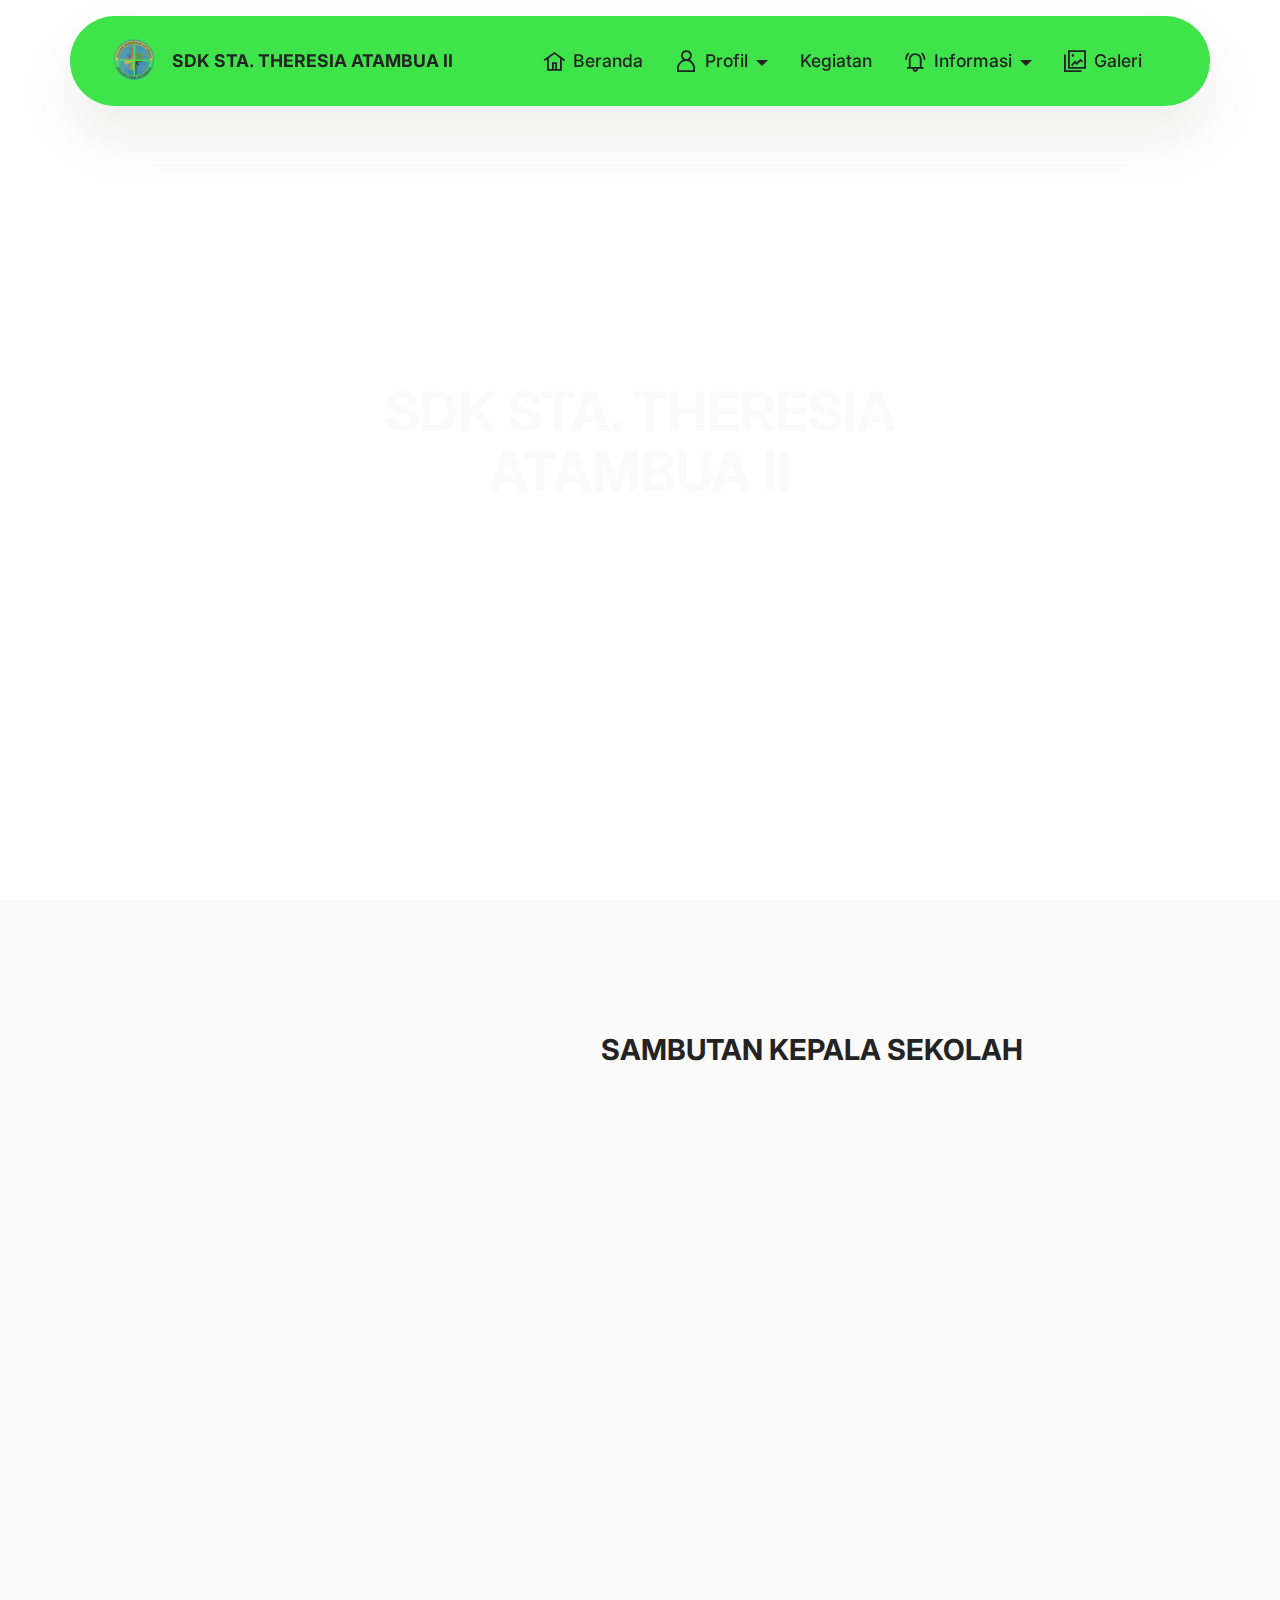
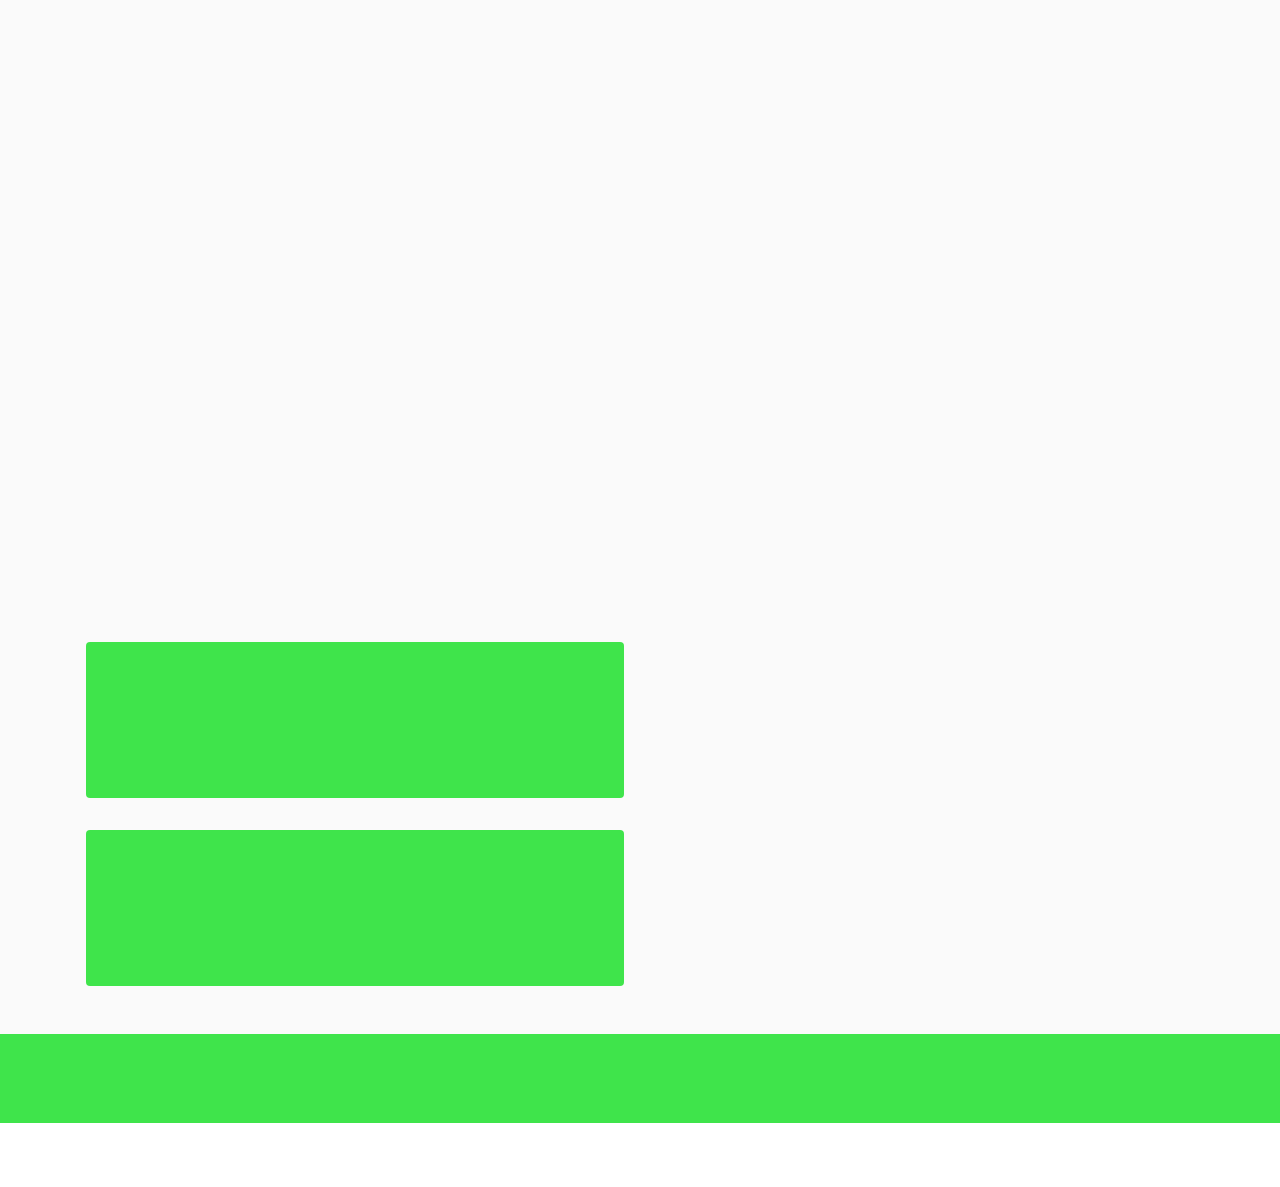
==== commit 92945fe7: "create github pages" ====
--- a/index.html
+++ b/index.html
@@ -53,11 +53,11 @@
 				<ul class="navbar-nav nav-dropdown nav-right" data-app-modern-menu="true"><li class="nav-item">
 						<a class="nav-link link text-black text-primary show display-4" href="index.html" aria-expanded="false"><span class="mobi-mbri mobi-mbri-home mbr-iconfont mbr-iconfont-btn"></span>Beranda</a>
 					</li>
-					<li class="nav-item dropdown"><a class="nav-link link text-black dropdown-toggle display-4" href="https://mobiri.se" data-toggle="dropdown-submenu" data-bs-toggle="dropdown" data-bs-auto-close="outside" aria-expanded="false"><span class="mobi-mbri mobi-mbri-user mbr-iconfont mbr-iconfont-btn"></span>Profil</a><div class="dropdown-menu" aria-labelledby="dropdown-770"><a class="text-black dropdown-item text-primary display-4" href="page5.html">Sejarah Sekolah<br></a><a class="text-black show dropdown-item text-primary display-4" href="page6.html">Visi &amp; Misi</a><a class="text-black show dropdown-item text-primary display-4" href="page9.html">Struktur Organisasi</a><a class="text-black dropdown-item text-primary display-4" href="page10.html">Fasilitas</a><a class="text-black dropdown-item text-primary display-4" href="page12.html">Tujuan</a></div></li><li class="nav-item dropdown">
-						<a class="nav-link link text-black dropdown-toggle display-4" href="https://mobiri.se" aria-expanded="false" data-toggle="dropdown-submenu" data-bs-toggle="dropdown" data-bs-auto-close="outside">Kegiatan</a><div class="dropdown-menu" aria-labelledby="dropdown-460"><a class="text-black dropdown-item text-primary display-4" href="page8.html">Ekstrakulikuler</a></div>
+					<li class="nav-item dropdown"><a class="nav-link link text-black dropdown-toggle show display-4" href="https://mobiri.se" data-toggle="dropdown-submenu" data-bs-toggle="dropdown" data-bs-auto-close="outside" aria-expanded="false"><span class="mobi-mbri mobi-mbri-user mbr-iconfont mbr-iconfont-btn"></span>Profil</a><div class="dropdown-menu show" aria-labelledby="dropdown-770" data-bs-popper="none"><a class="text-black dropdown-item text-primary display-4" href="page5.html">Sejarah Sekolah<br></a><a class="text-black show dropdown-item text-primary display-4" href="page6.html">Visi &amp; Misi</a><a class="text-black show dropdown-item text-primary display-4" href="page9.html">Struktur Organisasi</a><a class="text-black dropdown-item text-primary display-4" href="page10.html">Fasilitas</a><a class="text-black dropdown-item text-primary display-4" href="page12.html">Tujuan</a></div></li><li class="nav-item">
+						<a class="nav-link link text-black show text-primary display-4" href="page8.html" aria-expanded="false">Kegiatan</a>
 					</li>
-					<li class="nav-item dropdown open">
-						<a class="nav-link link text-black dropdown-toggle show display-4" href="https://mobiri.se" data-toggle="dropdown-submenu" data-bs-toggle="dropdown" data-bs-auto-close="outside" aria-expanded="true"><span class="mobi-mbri mobi-mbri-alert mbr-iconfont mbr-iconfont-btn"></span>Informasi</a><div class="dropdown-menu show" aria-labelledby="dropdown-273" data-bs-popper="none"><a class="text-black dropdown-item text-primary display-4" href="page4.html">PPDB</a></div>
+					<li class="nav-item dropdown">
+						<a class="nav-link link text-black dropdown-toggle display-4" href="https://mobiri.se" data-toggle="dropdown-submenu" data-bs-toggle="dropdown" data-bs-auto-close="outside" aria-expanded="false"><span class="mobi-mbri mobi-mbri-alert mbr-iconfont mbr-iconfont-btn"></span>Informasi</a><div class="dropdown-menu" aria-labelledby="dropdown-273"><a class="text-black dropdown-item text-primary display-4" href="page4.html">PPDB</a></div>
 					</li><li class="nav-item"><a class="nav-link link text-black show text-primary display-4" href="page11.html"><span class="mobi-mbri mobi-mbri-photo mbr-iconfont mbr-iconfont-btn"></span>Galeri</a></li></ul>
 				
 				
@@ -165,7 +165,7 @@
             </div>
         </div>
     </div>
-</section><section class="display-7" style="padding: 0;align-items: center;justify-content: center;flex-wrap: wrap;    align-content: center;display: flex;position: relative;height: 4rem;"><a href="https://mobiri.se/3088923" style="flex: 1 1;height: 4rem;position: absolute;width: 100%;z-index: 1;"><img alt="" style="height: 4rem;" src="[data-uri]"></a><p style="margin: 0;text-align: center;" class="display-7">&#8204;</p><a style="z-index:1" href="https://mobirise.com/builder/ai-website-generator.html">AI Website Generator</a></section><script src="assets/bootstrap/js/bootstrap.bundle.min.js"></script>  <script src="assets/smoothscroll/smooth-scroll.js"></script>  <script src="assets/ytplayer/index.js"></script>  <script src="assets/dropdown/js/navbar-dropdown.js"></script>  <script src="assets/theme/js/script.js"></script>  
+</section><section class="display-7" style="padding: 0;align-items: center;justify-content: center;flex-wrap: wrap;    align-content: center;display: flex;position: relative;height: 4rem;"><a href="https://mobiri.se/3088923" style="flex: 1 1;height: 4rem;position: absolute;width: 100%;z-index: 1;"><img alt="" style="height: 4rem;" src="[data-uri]"></a><p style="margin: 0;text-align: center;" class="display-7">&#8204;</p><a style="z-index:1" href="https://mobirise.com/builder/ai-website-maker.html">Free AI Website Maker</a></section><script src="assets/bootstrap/js/bootstrap.bundle.min.js"></script>  <script src="assets/smoothscroll/smooth-scroll.js"></script>  <script src="assets/ytplayer/index.js"></script>  <script src="assets/dropdown/js/navbar-dropdown.js"></script>  <script src="assets/theme/js/script.js"></script>  
   
   
  <div id="scrollToTop" class="scrollToTop mbr-arrow-up"><a style="text-align: center;"><i class="mbr-arrow-up-icon mbr-arrow-up-icon-cm cm-icon cm-icon-smallarrow-up"></i></a></div>
--- a/assets/mobirise/css/mbr-additional.css
+++ b/assets/mobirise/css/mbr-additional.css
@@ -1952,55 +1952,169 @@
     padding: 1rem;
   }
 }
-.cid-ufuwLgfAEN {
+.cid-ufxvGiAvC0 {
   padding-top: 6rem;
   padding-bottom: 6rem;
-  background-color: #fafafa;
-}
-.cid-ufuwLgfAEN img,
-.cid-ufuwLgfAEN .item-img {
+  background-color: #ffffff;
+}
+.cid-ufxvGiAvC0 img,
+.cid-ufxvGiAvC0 .item-img {
   width: 100%;
 }
-.cid-ufuwLgfAEN .item:focus,
-.cid-ufuwLgfAEN span:focus {
+.cid-ufxvGiAvC0 .item:focus,
+.cid-ufxvGiAvC0 span:focus {
   outline: none;
 }
-.cid-ufuwLgfAEN .item {
-  cursor: pointer;
-  margin-bottom: 2rem;
+.cid-ufxvGiAvC0 .item-wrapper {
   position: relative;
 }
-.cid-ufuwLgfAEN .row {
-  margin-left: 0;
-  margin-right: 0;
-}
-.cid-ufuwLgfAEN .item {
-  padding: 0;
-  margin: 0;
-}
-.cid-ufuwLgfAEN .item-wrapper {
-  position: unset;
+.cid-ufxvGiAvC0 .slide-content {
+  position: relative;
   border-radius: 4px;
   background: #fafafa;
   height: 100%;
   display: flex;
+  overflow: hidden;
   flex-flow: column nowrap;
 }
 @media (min-width: 992px) {
-  .cid-ufuwLgfAEN .item-wrapper .item-content {
+  .cid-ufxvGiAvC0 .slide-content .item-content {
     padding: 2rem;
   }
 }
 @media (max-width: 991px) {
-  .cid-ufuwLgfAEN .item-wrapper .item-content {
+  .cid-ufxvGiAvC0 .slide-content .item-content {
     padding: 1rem;
   }
 }
-.cid-ufuwLgfAEN .mbr-section-btn {
+.cid-ufxvGiAvC0 .mbr-section-btn {
   margin-top: auto !important;
 }
-.cid-ufuwLgfAEN .mbr-section-title {
+.cid-ufxvGiAvC0 .mbr-section-title {
   color: #232323;
+}
+.cid-ufxvGiAvC0 .mbr-text,
+.cid-ufxvGiAvC0 .mbr-section-btn {
+  text-align: left;
+}
+.cid-ufxvGiAvC0 .item-title {
+  text-align: center;
+}
+.cid-ufxvGiAvC0 .item-subtitle {
+  text-align: left;
+}
+.cid-ufxvGiAvC0 .embla__slide {
+  display: flex;
+  justify-content: center;
+  position: relative;
+  min-width: 410px;
+  max-width: 410px;
+}
+@media (max-width: 768px) {
+  .cid-ufxvGiAvC0 .embla__slide {
+    min-width: 70%;
+    max-width: initial;
+    margin-left: 1rem !important;
+    margin-right: 1rem !important;
+  }
+}
+.cid-ufxvGiAvC0 .embla__button--next,
+.cid-ufxvGiAvC0 .embla__button--prev {
+  display: flex;
+}
+.cid-ufxvGiAvC0 .embla__button {
+  top: 50%;
+  width: 60px;
+  height: 60px;
+  margin-top: -1.5rem;
+  font-size: 22px;
+  background-color: rgba(0, 0, 0, 0.5);
+  color: #fff;
+  border: 2px solid #fff;
+  border-radius: 50%;
+  transition: all 0.3s;
+  position: absolute;
+  display: flex;
+  justify-content: center;
+  align-items: center;
+}
+@media (max-width: 768px) {
+  .cid-ufxvGiAvC0 .embla__button {
+    display: none;
+  }
+}
+.cid-ufxvGiAvC0 .embla__button:disabled {
+  cursor: default;
+  display: none;
+}
+.cid-ufxvGiAvC0 .embla__button:hover {
+  background: #000;
+  color: rgba(255, 255, 255, 0.5);
+}
+.cid-ufxvGiAvC0 .embla__button.embla__button--prev {
+  left: 0;
+  margin-left: 2.5rem;
+}
+.cid-ufxvGiAvC0 .embla__button.embla__button--next {
+  right: 0;
+  margin-right: 2.5rem;
+}
+@media (max-width: 767px) {
+  .cid-ufxvGiAvC0 .embla__button {
+    top: auto;
+  }
+}
+.cid-ufxvGiAvC0 .embla {
+  position: relative;
+  width: 100%;
+}
+.cid-ufxvGiAvC0 .embla__viewport {
+  overflow: hidden;
+  width: 100%;
+}
+.cid-ufxvGiAvC0 .embla__viewport.is-draggable {
+  cursor: grab;
+}
+.cid-ufxvGiAvC0 .embla__viewport.is-dragging {
+  cursor: grabbing;
+}
+.cid-ufxvGiAvC0 .embla__container {
+  display: flex;
+  user-select: none;
+  -webkit-touch-callout: none;
+  -khtml-user-select: none;
+  -webkit-tap-highlight-color: transparent;
+}
+.cid-ufxvGiAvC0 .item-title P {
+  text-align: center;
+}
+.cid-ufxr4wmxbi {
+  padding-top: 6rem;
+  padding-bottom: 6rem;
+  background-color: #ffffff;
+}
+.cid-ufxr4wmxbi .mbr-fallback-image.disabled {
+  display: none;
+}
+.cid-ufxr4wmxbi .mbr-fallback-image {
+  display: block;
+  background-size: cover;
+  background-position: center center;
+  width: 100%;
+  height: 100%;
+  position: absolute;
+  top: 0;
+}
+.cid-ufxr4wmxbi .video-wrapper iframe {
+  width: 100%;
+}
+.cid-ufxr4wmxbi .mbr-section-title,
+.cid-ufxr4wmxbi .mbr-section-subtitle,
+.cid-ufxr4wmxbi .mbr-text {
+  text-align: center;
+}
+.cid-ufxr4wmxbi P {
+  text-align: center;
 }
 .cid-ufuwOkgep3 {
   padding-top: 6rem;
@@ -2689,57 +2803,147 @@
     padding: 1rem;
   }
 }
-.cid-ufuIFBEt1q {
-  padding-top: 5rem;
-  padding-bottom: 2rem;
-  background-color: #fafafa;
-}
-.cid-ufuIFBEt1q img,
-.cid-ufuIFBEt1q .item-img {
+.cid-ufxFdR0TdR {
+  padding-top: 6rem;
+  padding-bottom: 6rem;
+  background: #fafafa;
+}
+.cid-ufxFdR0TdR .mbr-fallback-image.disabled {
+  display: none;
+}
+.cid-ufxFdR0TdR .mbr-fallback-image {
+  display: block;
+  background-size: cover;
+  background-position: center center;
   width: 100%;
-}
-.cid-ufuIFBEt1q .item:focus,
-.cid-ufuIFBEt1q span:focus {
-  outline: none;
-}
-.cid-ufuIFBEt1q .item {
-  cursor: pointer;
-  margin-bottom: 2rem;
+  height: 100%;
+  position: absolute;
+  top: 0;
+}
+@media (min-width: 768px) {
+  .cid-ufxFdR0TdR .container-fluid {
+    padding: 0;
+  }
+}
+.cid-ufxFdR0TdR .embla__slide {
+  display: flex;
+  justify-content: center;
   position: relative;
-}
-.cid-ufuIFBEt1q .item-wrapper {
-  position: unset;
+  min-width: 490px;
+  max-width: 490px;
+}
+@media (max-width: 768px) {
+  .cid-ufxFdR0TdR .embla__slide {
+    min-width: 100%;
+    max-width: 100%;
+    margin-left: 1rem !important;
+    margin-right: 1rem !important;
+  }
+}
+.cid-ufxFdR0TdR .embla__slide a {
+  display: block;
+  width: 100%;
+}
+.cid-ufxFdR0TdR .embla__button--next,
+.cid-ufxFdR0TdR .embla__button--prev {
+  display: flex;
+}
+.cid-ufxFdR0TdR .mobi-mbri-arrow-next {
+  margin-left: 5px;
+}
+.cid-ufxFdR0TdR .mobi-mbri-arrow-prev {
+  margin-right: 5px;
+}
+.cid-ufxFdR0TdR .embla__button {
+  top: 50%;
+  width: 60px;
+  height: 60px;
+  margin-top: -1.5rem;
+  font-size: 22px;
+  border: 2px solid #fff;
+  border-radius: 50%;
+  transition: all 0.3s;
+  position: absolute;
+  display: flex;
+  justify-content: center;
+  align-items: center;
+}
+.cid-ufxFdR0TdR .embla__button:disabled {
+  cursor: default;
+  display: none;
+}
+.cid-ufxFdR0TdR .embla__button.embla__button--prev {
+  left: 0;
+  margin-left: 2.5rem;
+}
+.cid-ufxFdR0TdR .embla__button.embla__button--next {
+  right: 0;
+  margin-right: 2.5rem;
+}
+@media (max-width: 767px) {
+  .cid-ufxFdR0TdR .embla__button {
+    top: auto;
+    bottom: 1rem;
+  }
+}
+.cid-ufxFdR0TdR .embla {
+  position: relative;
+  width: 100%;
+}
+.cid-ufxFdR0TdR .embla__viewport {
+  overflow: hidden;
+  width: 100%;
+}
+.cid-ufxFdR0TdR .embla__viewport.is-draggable {
+  cursor: grab;
+}
+.cid-ufxFdR0TdR .embla__viewport.is-dragging {
+  cursor: grabbing;
+}
+.cid-ufxFdR0TdR .embla__slide a {
+  cursor: grab;
+}
+.cid-ufxFdR0TdR .embla__slide a:active {
+  cursor: grabbing;
+}
+.cid-ufxFdR0TdR .embla__container {
+  display: flex;
+  user-select: none;
+  -webkit-touch-callout: none;
+  -khtml-user-select: none;
+  -webkit-tap-highlight-color: transparent;
+}
+.cid-ufxFdR0TdR .item-menu-overlay {
+  border-radius: 2rem;
+}
+.cid-ufxFdR0TdR .mbr-section-title {
+  color: #232323;
+}
+.cid-ufxFdR0TdR .mbr-section-subtitle {
+  color: #232323;
+}
+.cid-ufxFdR0TdR .mbr-box {
+  color: #ffffff;
+}
+.cid-ufxFdR0TdR .slide-content {
+  position: relative;
   border-radius: 4px;
-  background: #fafafa;
   height: 100%;
   display: flex;
+  overflow: hidden;
   flex-flow: column nowrap;
 }
-@media (min-width: 992px) {
-  .cid-ufuIFBEt1q .item-wrapper .item-content {
-    padding: 2rem;
-  }
-}
-@media (max-width: 991px) {
-  .cid-ufuIFBEt1q .item-wrapper .item-content {
-    padding: 1rem;
-  }
-}
-.cid-ufuIFBEt1q .mbr-section-btn {
-  margin-top: auto !important;
-}
-.cid-ufuIFBEt1q .mbr-section-title {
-  color: #ffffff;
-}
-.cid-ufuIFBEt1q .mbr-text,
-.cid-ufuIFBEt1q .mbr-section-btn {
-  text-align: center;
-}
-.cid-ufuIFBEt1q .item-title {
-  text-align: center;
-}
-.cid-ufuIFBEt1q .item-subtitle {
-  text-align: left;
+.cid-ufxFdR0TdR img,
+.cid-ufxFdR0TdR .item-img {
+  width: 100%;
+  height: 400px;
+  object-fit: cover;
+}
+.cid-ufxFdR0TdR .item-wrapper {
+  position: relative;
+}
+.cid-ufxFdR0TdR .content-head {
+  max-width: 800px;
 }
 .cid-ueWD9BtTb0 {
   padding-top: 1rem;
@@ -6942,12 +7146,12 @@
   background-color: #3fe44b;
   overflow: hidden;
 }
-.cid-uf0JuuaBGk {
+.cid-uf0JBiYyRq {
   z-index: 1000;
   width: 100%;
   position: relative;
 }
-.cid-uf0JuuaBGk .dropdown-item:before {
+.cid-uf0JBiYyRq .dropdown-item:before {
   font-family: Moririse2 !important;
   content: "\e966";
   display: inline-block;
@@ -6965,11 +7169,11 @@
   transition: all 0.25s ease-in-out;
 }
 @media (max-width: 767px) {
-  .cid-uf0JuuaBGk .navbar-toggler {
+  .cid-uf0JBiYyRq .navbar-toggler {
     transform: scale(0.8);
   }
 }
-.cid-uf0JuuaBGk .navbar-brand {
+.cid-uf0JBiYyRq .navbar-brand {
   flex-shrink: 0;
   align-items: center;
   margin-right: 0;
@@ -6978,40 +7182,40 @@
   word-break: break-word;
   z-index: 1;
 }
-.cid-uf0JuuaBGk .navbar-brand img {
+.cid-uf0JBiYyRq .navbar-brand img {
   max-width: 100%;
   max-height: 100%;
   border-radius: 0px !important;
 }
-.cid-uf0JuuaBGk .navbar-brand .navbar-caption {
+.cid-uf0JBiYyRq .navbar-brand .navbar-caption {
   line-height: inherit !important;
 }
-.cid-uf0JuuaBGk .navbar-brand .navbar-logo a {
+.cid-uf0JBiYyRq .navbar-brand .navbar-logo a {
   outline: none;
 }
-.cid-uf0JuuaBGk .navbar-nav {
+.cid-uf0JBiYyRq .navbar-nav {
   margin: auto;
   margin-left: 0;
   margin-left: auto;
 }
-.cid-uf0JuuaBGk .navbar-nav .nav-item {
+.cid-uf0JBiYyRq .navbar-nav .nav-item {
   padding: 0 !important;
   transition: .3s all !important;
 }
-.cid-uf0JuuaBGk .navbar-nav .nav-item .nav-link {
+.cid-uf0JBiYyRq .navbar-nav .nav-item .nav-link {
   padding: 16px !important;
   margin: 0 !important;
   border-radius: 1rem !important;
   transition: .3s all !important;
 }
-.cid-uf0JuuaBGk .navbar-nav .nav-item .nav-link:hover {
+.cid-uf0JBiYyRq .navbar-nav .nav-item .nav-link:hover {
   background-color: rgba(27, 31, 10, 0.06);
 }
-.cid-uf0JuuaBGk .navbar-nav .open .nav-link::after {
+.cid-uf0JBiYyRq .navbar-nav .open .nav-link::after {
   transform: rotate(180deg);
 }
 @media (min-width: 992px) {
-  .cid-uf0JuuaBGk .navbar-nav .open .nav-link::before {
+  .cid-uf0JBiYyRq .navbar-nav .open .nav-link::before {
     content: "";
     width: 100%;
     height: 20px;
@@ -7020,48 +7224,48 @@
     position: absolute;
   }
 }
-.cid-uf0JuuaBGk .navbar-nav .dropdown-item {
+.cid-uf0JBiYyRq .navbar-nav .dropdown-item {
   padding: 12px !important;
   border-radius: 0.5rem !important;
   margin: 0 8px !important;
   transition: .3s all !important;
 }
-.cid-uf0JuuaBGk .navbar-nav .dropdown-item:hover {
+.cid-uf0JBiYyRq .navbar-nav .dropdown-item:hover {
   background-color: rgba(27, 31, 10, 0.06);
 }
 @media (min-width: 992px) {
-  .cid-uf0JuuaBGk .navbar-nav {
+  .cid-uf0JBiYyRq .navbar-nav {
     padding-left: 1.5rem;
   }
 }
-.cid-uf0JuuaBGk .nav-link {
+.cid-uf0JBiYyRq .nav-link {
   width: fit-content;
   position: relative;
 }
-.cid-uf0JuuaBGk .navbar-logo {
+.cid-uf0JBiYyRq .navbar-logo {
   padding-left: 2rem;
   margin: 0 !important;
 }
 @media (max-width: 767px) {
-  .cid-uf0JuuaBGk .navbar-logo {
+  .cid-uf0JBiYyRq .navbar-logo {
     padding-left: 1rem;
   }
 }
-.cid-uf0JuuaBGk .navbar-caption {
+.cid-uf0JBiYyRq .navbar-caption {
   padding-left: 1rem;
   padding-right: .5rem;
 }
 @media (max-width: 767px) {
-  .cid-uf0JuuaBGk .nav-dropdown {
+  .cid-uf0JBiYyRq .nav-dropdown {
     padding-bottom: 0.5rem;
   }
 }
-.cid-uf0JuuaBGk .nav-dropdown .link.dropdown-toggle::after {
+.cid-uf0JBiYyRq .nav-dropdown .link.dropdown-toggle::after {
   margin-left: 0.5rem;
   margin-top: 0.2rem;
   transition: .3s all;
 }
-.cid-uf0JuuaBGk .container {
+.cid-uf0JBiYyRq .container {
   display: flex;
   height: 90px;
   padding: 0.5rem 0.6rem;
@@ -7081,24 +7285,24 @@
   box-shadow: 0 30px 60px 0 rgba(27, 31, 10, 0.08);
 }
 @media (max-width: 992px) {
-  .cid-uf0JuuaBGk .container {
+  .cid-uf0JBiYyRq .container {
     padding-right: 2rem;
   }
 }
 @media (max-width: 767px) {
-  .cid-uf0JuuaBGk .container {
+  .cid-uf0JBiYyRq .container {
     width: 95%;
     height: 56px !important;
     padding-right: 1rem;
     margin-top: 0rem;
   }
 }
-.cid-uf0JuuaBGk .iconfont-wrapper {
+.cid-uf0JBiYyRq .iconfont-wrapper {
   color: #000000 !important;
   font-size: 1.5rem;
   padding-right: 0.5rem;
 }
-.cid-uf0JuuaBGk .dropdown-menu {
+.cid-uf0JBiYyRq .dropdown-menu {
   flex-wrap: wrap;
   flex-direction: column;
   max-width: 100%;
@@ -7108,35 +7312,35 @@
   min-width: auto;
   background: #3fe44b;
 }
-.cid-uf0JuuaBGk .nav-item:focus,
-.cid-uf0JuuaBGk .nav-link:focus {
+.cid-uf0JBiYyRq .nav-item:focus,
+.cid-uf0JBiYyRq .nav-link:focus {
   outline: none;
 }
-.cid-uf0JuuaBGk .dropdown .dropdown-menu .dropdown-item {
+.cid-uf0JBiYyRq .dropdown .dropdown-menu .dropdown-item {
   width: auto;
   transition: all 0.25s ease-in-out;
 }
-.cid-uf0JuuaBGk .dropdown .dropdown-menu .dropdown-item::after {
+.cid-uf0JBiYyRq .dropdown .dropdown-menu .dropdown-item::after {
   right: 0.5rem;
 }
-.cid-uf0JuuaBGk .dropdown .dropdown-menu .dropdown-item .mbr-iconfont {
+.cid-uf0JBiYyRq .dropdown .dropdown-menu .dropdown-item .mbr-iconfont {
   margin-right: 0.5rem;
   vertical-align: sub;
 }
-.cid-uf0JuuaBGk .dropdown .dropdown-menu .dropdown-item .mbr-iconfont:before {
+.cid-uf0JBiYyRq .dropdown .dropdown-menu .dropdown-item .mbr-iconfont:before {
   display: inline-block;
   transform: scale(1, 1);
   transition: all 0.25s ease-in-out;
 }
-.cid-uf0JuuaBGk .collapsed .dropdown-menu .dropdown-item:before {
+.cid-uf0JBiYyRq .collapsed .dropdown-menu .dropdown-item:before {
   display: none;
 }
-.cid-uf0JuuaBGk .collapsed .dropdown .dropdown-menu .dropdown-item {
+.cid-uf0JBiYyRq .collapsed .dropdown .dropdown-menu .dropdown-item {
   padding: 0.235em 1.5em 0.235em 1.5em !important;
   transition: none;
   margin: 0 !important;
 }
-.cid-uf0JuuaBGk .navbar {
+.cid-uf0JBiYyRq .navbar {
   min-height: 90px;
   transition: all 0.3s;
   border-bottom: 1px solid transparent;
@@ -7146,40 +7350,40 @@
   box-shadow: none !important;
   border-radius: 0 !important;
 }
-.cid-uf0JuuaBGk .navbar.opened {
+.cid-uf0JBiYyRq .navbar.opened {
   transition: all 0.3s;
 }
-.cid-uf0JuuaBGk .navbar .dropdown-item {
+.cid-uf0JBiYyRq .navbar .dropdown-item {
   padding: 0.5rem 1.8rem;
 }
-.cid-uf0JuuaBGk .navbar .navbar-logo img {
+.cid-uf0JBiYyRq .navbar .navbar-logo img {
   width: auto;
 }
-.cid-uf0JuuaBGk .navbar .navbar-collapse {
+.cid-uf0JBiYyRq .navbar .navbar-collapse {
   z-index: 1;
   justify-content: flex-end;
 }
-.cid-uf0JuuaBGk .navbar.collapsed {
+.cid-uf0JBiYyRq .navbar.collapsed {
   justify-content: center;
 }
-.cid-uf0JuuaBGk .navbar.collapsed .nav-item .nav-link::before {
+.cid-uf0JBiYyRq .navbar.collapsed .nav-item .nav-link::before {
   display: none;
 }
-.cid-uf0JuuaBGk .navbar.collapsed.opened .dropdown-menu {
+.cid-uf0JBiYyRq .navbar.collapsed.opened .dropdown-menu {
   top: 0;
 }
 @media (min-width: 992px) {
-  .cid-uf0JuuaBGk .navbar.collapsed.opened:not(.navbar-short) .navbar-collapse {
+  .cid-uf0JBiYyRq .navbar.collapsed.opened:not(.navbar-short) .navbar-collapse {
     max-height: calc(98.5vh - 3rem);
   }
 }
-.cid-uf0JuuaBGk .navbar.collapsed .dropdown-menu .dropdown-submenu {
+.cid-uf0JBiYyRq .navbar.collapsed .dropdown-menu .dropdown-submenu {
   left: 0 !important;
 }
-.cid-uf0JuuaBGk .navbar.collapsed .dropdown-menu .dropdown-item:after {
+.cid-uf0JBiYyRq .navbar.collapsed .dropdown-menu .dropdown-item:after {
   right: auto;
 }
-.cid-uf0JuuaBGk .navbar.collapsed .dropdown-menu .dropdown-toggle[data-toggle="dropdown-submenu"]:after {
+.cid-uf0JBiYyRq .navbar.collapsed .dropdown-menu .dropdown-toggle[data-toggle="dropdown-submenu"]:after {
   margin-left: 0.5rem;
   margin-top: 0.2rem;
   border-top: 0.35em solid;
@@ -7188,41 +7392,41 @@
   border-bottom: 0;
   top: 41%;
 }
-.cid-uf0JuuaBGk .navbar.collapsed ul.navbar-nav li {
+.cid-uf0JBiYyRq .navbar.collapsed ul.navbar-nav li {
   margin: auto;
 }
-.cid-uf0JuuaBGk .navbar.collapsed .dropdown-menu .dropdown-item {
+.cid-uf0JBiYyRq .navbar.collapsed .dropdown-menu .dropdown-item {
   padding: 0.25rem 1.5rem;
   text-align: center;
 }
-.cid-uf0JuuaBGk .navbar.collapsed .icons-menu {
+.cid-uf0JBiYyRq .navbar.collapsed .icons-menu {
   padding-left: 0;
   padding-right: 0;
   padding-top: 0.5rem;
   padding-bottom: 0.5rem;
 }
 @media (max-width: 767px) {
-  .cid-uf0JuuaBGk .navbar {
+  .cid-uf0JBiYyRq .navbar {
     min-height: 72px;
   }
-  .cid-uf0JuuaBGk .navbar .navbar-logo img {
+  .cid-uf0JBiYyRq .navbar .navbar-logo img {
     height: 2rem !important;
   }
 }
 @media (max-width: 991px) {
-  .cid-uf0JuuaBGk .navbar .nav-item .nav-link::before {
+  .cid-uf0JBiYyRq .navbar .nav-item .nav-link::before {
     display: none;
   }
-  .cid-uf0JuuaBGk .navbar.opened .dropdown-menu {
+  .cid-uf0JBiYyRq .navbar.opened .dropdown-menu {
     top: 0;
   }
-  .cid-uf0JuuaBGk .navbar .dropdown-menu .dropdown-submenu {
+  .cid-uf0JBiYyRq .navbar .dropdown-menu .dropdown-submenu {
     left: 0 !important;
   }
-  .cid-uf0JuuaBGk .navbar .dropdown-menu .dropdown-item:after {
+  .cid-uf0JBiYyRq .navbar .dropdown-menu .dropdown-item:after {
     right: auto;
   }
-  .cid-uf0JuuaBGk .navbar .dropdown-menu .dropdown-toggle[data-toggle="dropdown-submenu"]:after {
+  .cid-uf0JBiYyRq .navbar .dropdown-menu .dropdown-toggle[data-toggle="dropdown-submenu"]:after {
     margin-left: 0.5rem;
     margin-top: 0.2rem;
     border-top: 0.35em solid;
@@ -7231,67 +7435,67 @@
     border-bottom: 0;
     top: 40%;
   }
-  .cid-uf0JuuaBGk .navbar .dropdown-menu .dropdown-item {
+  .cid-uf0JBiYyRq .navbar .dropdown-menu .dropdown-item {
     padding: 0.25rem 1.5rem !important;
     text-align: center;
   }
-  .cid-uf0JuuaBGk .navbar .navbar-brand {
+  .cid-uf0JBiYyRq .navbar .navbar-brand {
     flex-shrink: initial;
     flex-basis: auto;
     word-break: break-word;
     padding-right: 10px;
   }
-  .cid-uf0JuuaBGk .navbar .navbar-toggler {
+  .cid-uf0JBiYyRq .navbar .navbar-toggler {
     flex-basis: auto;
   }
-  .cid-uf0JuuaBGk .navbar .icons-menu {
+  .cid-uf0JBiYyRq .navbar .icons-menu {
     padding-left: 0;
     padding-top: 0.5rem;
     padding-bottom: 0.5rem;
   }
 }
-.cid-uf0JuuaBGk .navbar.navbar-short .navbar-logo img {
+.cid-uf0JBiYyRq .navbar.navbar-short .navbar-logo img {
   height: 2rem;
 }
-.cid-uf0JuuaBGk .dropdown-item.active,
-.cid-uf0JuuaBGk .dropdown-item:active {
+.cid-uf0JBiYyRq .dropdown-item.active,
+.cid-uf0JBiYyRq .dropdown-item:active {
   background-color: transparent;
 }
-.cid-uf0JuuaBGk .navbar-expand-lg .navbar-nav .nav-link {
+.cid-uf0JBiYyRq .navbar-expand-lg .navbar-nav .nav-link {
   padding: 0;
 }
-.cid-uf0JuuaBGk .nav-dropdown .link.dropdown-toggle {
+.cid-uf0JBiYyRq .nav-dropdown .link.dropdown-toggle {
   margin-right: 1.667em;
 }
-.cid-uf0JuuaBGk .nav-dropdown .link.dropdown-toggle[aria-expanded="true"] {
+.cid-uf0JBiYyRq .nav-dropdown .link.dropdown-toggle[aria-expanded="true"] {
   margin-right: 0;
   padding: 0.667em 1.667em;
 }
-.cid-uf0JuuaBGk .navbar.navbar-expand-lg .dropdown .dropdown-menu {
+.cid-uf0JBiYyRq .navbar.navbar-expand-lg .dropdown .dropdown-menu {
   background: #3fe44b;
 }
-.cid-uf0JuuaBGk .navbar.navbar-expand-lg .dropdown .dropdown-menu .dropdown-submenu {
+.cid-uf0JBiYyRq .navbar.navbar-expand-lg .dropdown .dropdown-menu .dropdown-submenu {
   margin: 0;
   left: 105%;
   transform: none;
   top: -12px;
 }
-.cid-uf0JuuaBGk .navbar .dropdown.open > .dropdown-menu {
-  display: flex;
-}
-.cid-uf0JuuaBGk ul.navbar-nav {
+.cid-uf0JBiYyRq .navbar .dropdown.open > .dropdown-menu {
+  display: flex;
+}
+.cid-uf0JBiYyRq ul.navbar-nav {
   flex-wrap: wrap;
 }
-.cid-uf0JuuaBGk .navbar-buttons {
+.cid-uf0JBiYyRq .navbar-buttons {
   text-align: center;
   min-width: 140px;
 }
 @media (max-width: 992px) {
-  .cid-uf0JuuaBGk .navbar-buttons {
+  .cid-uf0JBiYyRq .navbar-buttons {
     text-align: left;
   }
 }
-.cid-uf0JuuaBGk button.navbar-toggler {
+.cid-uf0JBiYyRq button.navbar-toggler {
   outline: none;
   width: 31px;
   height: 20px;
@@ -7300,7 +7504,7 @@
   position: relative;
   align-self: center;
 }
-.cid-uf0JuuaBGk button.navbar-toggler .hamburger span {
+.cid-uf0JBiYyRq button.navbar-toggler .hamburger span {
   position: absolute;
   right: 0;
   width: 30px;
@@ -7308,53 +7512,53 @@
   border-right: 5px;
   background-color: #ffffff;
 }
-.cid-uf0JuuaBGk button.navbar-toggler .hamburger span:nth-child(1) {
+.cid-uf0JBiYyRq button.navbar-toggler .hamburger span:nth-child(1) {
   top: 0;
   transition: all 0.2s;
 }
-.cid-uf0JuuaBGk button.navbar-toggler .hamburger span:nth-child(2) {
+.cid-uf0JBiYyRq button.navbar-toggler .hamburger span:nth-child(2) {
   top: 8px;
   transition: all 0.15s;
 }
-.cid-uf0JuuaBGk button.navbar-toggler .hamburger span:nth-child(3) {
+.cid-uf0JBiYyRq button.navbar-toggler .hamburger span:nth-child(3) {
   top: 8px;
   transition: all 0.15s;
 }
-.cid-uf0JuuaBGk button.navbar-toggler .hamburger span:nth-child(4) {
+.cid-uf0JBiYyRq button.navbar-toggler .hamburger span:nth-child(4) {
   top: 16px;
   transition: all 0.2s;
 }
-.cid-uf0JuuaBGk nav.opened .hamburger span:nth-child(1) {
+.cid-uf0JBiYyRq nav.opened .hamburger span:nth-child(1) {
   top: 8px;
   width: 0;
   opacity: 0;
   right: 50%;
   transition: all 0.2s;
 }
-.cid-uf0JuuaBGk nav.opened .hamburger span:nth-child(2) {
+.cid-uf0JBiYyRq nav.opened .hamburger span:nth-child(2) {
   transform: rotate(45deg);
   transition: all 0.25s;
 }
-.cid-uf0JuuaBGk nav.opened .hamburger span:nth-child(3) {
+.cid-uf0JBiYyRq nav.opened .hamburger span:nth-child(3) {
   transform: rotate(-45deg);
   transition: all 0.25s;
 }
-.cid-uf0JuuaBGk nav.opened .hamburger span:nth-child(4) {
+.cid-uf0JBiYyRq nav.opened .hamburger span:nth-child(4) {
   top: 8px;
   width: 0;
   opacity: 0;
   right: 50%;
   transition: all 0.2s;
 }
-.cid-uf0JuuaBGk .navbar-dropdown {
+.cid-uf0JBiYyRq .navbar-dropdown {
   padding: 0 1rem;
 }
-.cid-uf0JuuaBGk a.nav-link {
+.cid-uf0JBiYyRq a.nav-link {
   display: flex;
   align-items: center;
   justify-content: center;
 }
-.cid-uf0JuuaBGk .icons-menu {
+.cid-uf0JBiYyRq .icons-menu {
   flex-wrap: nowrap;
   display: flex;
   justify-content: center;
@@ -7364,25 +7568,25 @@
   text-align: center;
 }
 @media (max-width: 992px) {
-  .cid-uf0JuuaBGk .icons-menu {
+  .cid-uf0JBiYyRq .icons-menu {
     justify-content: flex-start;
     margin-bottom: .5rem;
   }
 }
 @media screen and (-ms-high-contrast: active), (-ms-high-contrast: none) {
-  .cid-uf0JuuaBGk .navbar {
+  .cid-uf0JBiYyRq .navbar {
     height: 70px;
   }
-  .cid-uf0JuuaBGk .navbar.opened {
+  .cid-uf0JBiYyRq .navbar.opened {
     height: auto;
   }
-  .cid-uf0JuuaBGk .nav-item .nav-link:hover::before {
+  .cid-uf0JBiYyRq .nav-item .nav-link:hover::before {
     width: 175%;
     max-width: calc(100% + 2rem);
     left: -1rem;
   }
 }
-.cid-uf0JuuaBGk .navbar .dropdown > .dropdown-menu {
+.cid-uf0JBiYyRq .navbar .dropdown > .dropdown-menu {
   display: none;
   width: max-content;
   max-width: 500px !important;
@@ -7390,16 +7594,16 @@
   top: calc(100% + 20px);
   left: 50%;
 }
-.cid-uf0JuuaBGk .navbar .dropdown > .dropdown-menu .dropdown-item {
+.cid-uf0JBiYyRq .navbar .dropdown > .dropdown-menu .dropdown-item {
   line-height: 1 !important;
 }
-.cid-uf0JuuaBGk .navbar .dropdown > .dropdown-menu .dropdown .dropdown-item {
+.cid-uf0JBiYyRq .navbar .dropdown > .dropdown-menu .dropdown .dropdown-item {
   align-items: center;
   display: flex;
   height: max-content !important;
   min-height: max-content !important;
 }
-.cid-uf0JuuaBGk .navbar .dropdown > .dropdown-menu .dropdown .dropdown-item::after {
+.cid-uf0JBiYyRq .navbar .dropdown > .dropdown-menu .dropdown .dropdown-item::after {
   display: inline-block;
   position: static;
   margin-left: 0.5rem;
@@ -7409,22 +7613,22 @@
   transition: .3s all;
   transform: rotate(-90deg);
 }
-.cid-uf0JuuaBGk .navbar .dropdown > .dropdown-menu .dropdown.open .dropdown-item::after {
+.cid-uf0JBiYyRq .navbar .dropdown > .dropdown-menu .dropdown.open .dropdown-item::after {
   transform: rotate(0deg);
 }
-.cid-uf0JuuaBGk .mbr-section-btn {
+.cid-uf0JBiYyRq .mbr-section-btn {
   margin: -0.6rem -0.6rem;
 }
-.cid-uf0JuuaBGk .navbar-toggler {
+.cid-uf0JBiYyRq .navbar-toggler {
   margin-left: 12px;
   margin-right: 8px;
   order: 1000;
 }
 @media (max-width: 991px) {
-  .cid-uf0JuuaBGk .navbar-brand {
+  .cid-uf0JBiYyRq .navbar-brand {
     margin-right: auto;
   }
-  .cid-uf0JuuaBGk .navbar-collapse {
+  .cid-uf0JBiYyRq .navbar-collapse {
     z-index: -1 !important;
     position: absolute;
     top: 110%;
@@ -7435,13 +7639,13 @@
     background: #3fe44b;
     backdrop-filter: blur(8px);
   }
-  .cid-uf0JuuaBGk .navbar-nav .nav-item .nav-link::after {
+  .cid-uf0JBiYyRq .navbar-nav .nav-item .nav-link::after {
     margin-left: 10px;
   }
-  .cid-uf0JuuaBGk .navbar-nav .dropdown-item:hover {
+  .cid-uf0JBiYyRq .navbar-nav .dropdown-item:hover {
     background-color: rgba(27, 31, 10, 0.06);
   }
-  .cid-uf0JuuaBGk .navbar .dropdown > .dropdown-menu {
+  .cid-uf0JBiYyRq .navbar .dropdown > .dropdown-menu {
     max-width: 100% !important;
     transform: translateX(0);
     top: 10px;
@@ -7450,18 +7654,18 @@
     border-radius: 1rem;
     background-color: rgba(27, 31, 10, 0.04) !important;
   }
-  .cid-uf0JuuaBGk .navbar .dropdown > .dropdown-menu .dropdown-item {
+  .cid-uf0JBiYyRq .navbar .dropdown > .dropdown-menu .dropdown-item {
     padding: 8px !important;
     line-height: 1 !important;
     margin-bottom: 4px !important;
   }
-  .cid-uf0JuuaBGk .navbar .dropdown > .dropdown-menu .dropdown .dropdown-item {
+  .cid-uf0JBiYyRq .navbar .dropdown > .dropdown-menu .dropdown .dropdown-item {
     align-items: center;
     display: flex;
     height: max-content !important;
     min-height: max-content !important;
   }
-  .cid-uf0JuuaBGk .navbar .dropdown > .dropdown-menu .dropdown .dropdown-item::after {
+  .cid-uf0JBiYyRq .navbar .dropdown > .dropdown-menu .dropdown .dropdown-item::after {
     display: inline-block;
     position: static;
     margin-left: 0.5rem;
@@ -7471,10 +7675,10 @@
     transition: .3s all;
     transform: rotate(0deg);
   }
-  .cid-uf0JuuaBGk .navbar .dropdown > .dropdown-menu .dropdown.open .dropdown-item::after {
+  .cid-uf0JBiYyRq .navbar .dropdown > .dropdown-menu .dropdown.open .dropdown-item::after {
     transform: rotate(180deg);
   }
-  .cid-uf0JuuaBGk .navbar .dropdown > .dropdown-menu .dropdown-submenu {
+  .cid-uf0JBiYyRq .navbar .dropdown > .dropdown-menu .dropdown-submenu {
     position: static;
     width: 100%;
     max-width: 100% !important;
@@ -7485,76 +7689,26 @@
     border-radius: 1rem;
     background-color: rgba(27, 31, 10, 0.04) !important;
   }
-  .cid-uf0JuuaBGk .navbar .dropdown.open > .dropdown-menu {
+  .cid-uf0JBiYyRq .navbar .dropdown.open > .dropdown-menu {
     display: flex !important;
     flex-direction: column;
     align-items: flex-start;
   }
 }
 @media (max-width: 575px) {
-  .cid-uf0JuuaBGk .navbar-collapse {
+  .cid-uf0JBiYyRq .navbar-collapse {
     padding: 1rem;
   }
 }
-.cid-ufumlrM6Uu {
-  padding-top: 6rem;
-  padding-bottom: 6rem;
+.cid-uf0JBksKdp {
+  padding-top: 5rem;
+  padding-bottom: 5rem;
   background-color: #fafafa;
 }
-.cid-ufumlrM6Uu img,
-.cid-ufumlrM6Uu .item-img {
-  width: 100%;
-}
-.cid-ufumlrM6Uu .item:focus,
-.cid-ufumlrM6Uu span:focus {
-  outline: none;
-}
-.cid-ufumlrM6Uu .item {
-  cursor: pointer;
-  margin-bottom: 2rem;
-  position: relative;
-}
-.cid-ufumlrM6Uu .row {
-  margin-left: 0;
-  margin-right: 0;
-}
-.cid-ufumlrM6Uu .item {
-  padding: 0;
-  margin: 0;
-}
-.cid-ufumlrM6Uu .item-wrapper {
-  position: unset;
-  border-radius: 4px;
-  background: #fafafa;
-  height: 100%;
-  display: flex;
-  flex-flow: column nowrap;
-}
-@media (min-width: 992px) {
-  .cid-ufumlrM6Uu .item-wrapper .item-content {
-    padding: 2rem;
-  }
-}
-@media (max-width: 991px) {
-  .cid-ufumlrM6Uu .item-wrapper .item-content {
-    padding: 1rem;
-  }
-}
-.cid-ufumlrM6Uu .mbr-section-btn {
-  margin-top: auto !important;
-}
-.cid-ufumlrM6Uu .mbr-section-title {
-  color: #232323;
-}
-.cid-ufudMkCVrg {
-  padding-top: 6rem;
-  padding-bottom: 6rem;
-  background-color: #fafafa;
-}
-.cid-ufudMkCVrg .mbr-fallback-image.disabled {
+.cid-uf0JBksKdp .mbr-fallback-image.disabled {
   display: none;
 }
-.cid-ufudMkCVrg .mbr-fallback-image {
+.cid-uf0JBksKdp .mbr-fallback-image {
   display: block;
   background-size: cover;
   background-position: center center;
@@ -7563,89 +7717,55 @@
   position: absolute;
   top: 0;
 }
-.cid-ufudMkCVrg .video-wrapper iframe {
-  width: 100%;
-}
-.cid-ufudMkCVrg .mbr-section-title,
-.cid-ufudMkCVrg .mbr-section-subtitle,
-.cid-ufudMkCVrg .mbr-text {
-  text-align: center;
-}
-.cid-ufudMkCVrg P {
-  text-align: center;
-}
-.cid-ufujDMzp1n {
-  padding-top: 6rem;
-  padding-bottom: 6rem;
-  background-color: #fafafa;
-}
-.cid-ufujDMzp1n .mbr-fallback-image.disabled {
-  display: none;
-}
-.cid-ufujDMzp1n .mbr-fallback-image {
-  display: block;
-  background-size: cover;
-  background-position: center center;
-  width: 100%;
-  height: 100%;
-  position: absolute;
-  top: 0;
-}
-.cid-ufujDMzp1n .video-wrapper iframe {
-  width: 100%;
-}
-.cid-ufujDMzp1n .mbr-section-title,
-.cid-ufujDMzp1n .mbr-section-subtitle,
-.cid-ufujDMzp1n .mbr-text {
-  text-align: center;
-}
-.cid-ufudAstVGJ {
-  padding-top: 6rem;
-  padding-bottom: 6rem;
-  background-color: #fafafa;
-}
-.cid-ufudAstVGJ .mbr-fallback-image.disabled {
-  display: none;
-}
-.cid-ufudAstVGJ .mbr-fallback-image {
-  display: block;
-  background-size: cover;
-  background-position: center center;
-  width: 100%;
-  height: 100%;
-  position: absolute;
-  top: 0;
-}
-.cid-ufudAstVGJ .video-wrapper iframe {
-  width: 100%;
-}
-.cid-ufudAstVGJ .mbr-section-title,
-.cid-ufudAstVGJ .mbr-section-subtitle,
-.cid-ufudAstVGJ .mbr-text {
-  text-align: center;
-}
-.cid-uf0Juwyssg {
-  padding-top: 5rem;
-  padding-bottom: 7rem;
+.cid-uf0JBksKdp .card-wrapper {
+  background: #3fe44b;
+  border-radius: 4px;
+}
+@media (max-width: 767px) {
+  .cid-uf0JBksKdp .card-wrapper {
+    padding: 1rem;
+  }
+}
+@media (min-width: 768px) and (max-width: 991px) {
+  .cid-uf0JBksKdp .card-wrapper {
+    padding: 2rem;
+  }
+}
+@media (min-width: 992px) {
+  .cid-uf0JBksKdp .card-wrapper {
+    padding: 4rem;
+  }
+}
+.cid-uf0JBksKdp .mbr-text,
+.cid-uf0JBksKdp .mbr-section-btn {
+  text-align: left;
+  color: #0b0a0a;
+}
+.cid-uf0JBksKdp .card-title {
+  color: #0b0a0a;
+}
+.cid-uf0JBlj4t8 {
+  padding-top: 1rem;
+  padding-bottom: 3rem;
   background: #fafafa;
 }
 @media (max-width: 767px) {
-  .cid-uf0Juwyssg .row {
+  .cid-uf0JBlj4t8 .row {
     flex-direction: column-reverse;
   }
-  .cid-uf0Juwyssg .row .map-wrapper {
+  .cid-uf0JBlj4t8 .row .map-wrapper {
     margin-bottom: 2rem;
   }
 }
-.cid-uf0Juwyssg .google-map {
+.cid-uf0JBlj4t8 .google-map {
   height: 100%;
   position: relative;
 }
-.cid-uf0Juwyssg .google-map iframe {
+.cid-uf0JBlj4t8 .google-map iframe {
   height: 100%;
   width: 100%;
 }
-.cid-uf0Juwyssg .google-map [data-state-details] {
+.cid-uf0JBlj4t8 .google-map [data-state-details] {
   color: #6b6763;
   height: 1.5em;
   margin-top: -0.75em;
@@ -7656,63 +7776,63 @@
   top: 50%;
   width: 100%;
 }
-.cid-uf0Juwyssg .google-map[data-state] {
+.cid-uf0JBlj4t8 .google-map[data-state] {
   background: #e9e5dc;
 }
-.cid-uf0Juwyssg .google-map[data-state="loading"] [data-state-details] {
+.cid-uf0JBlj4t8 .google-map[data-state="loading"] [data-state-details] {
   display: none;
 }
-.cid-uf0Juwyssg .image-wrapper {
+.cid-uf0JBlj4t8 .image-wrapper {
   display: flex;
   align-items: center;
 }
-.cid-uf0Juwyssg .card-wrapper {
+.cid-uf0JBlj4t8 .card-wrapper {
   display: flex;
   border-radius: 4px;
   background: #3fe44b;
 }
-.cid-uf0Juwyssg .card-wrapper:not(:nth-last-child(1)) {
+.cid-uf0JBlj4t8 .card-wrapper:not(:nth-last-child(1)) {
   margin-bottom: 2rem;
 }
 @media (max-width: 991px) {
-  .cid-uf0Juwyssg .card-wrapper {
+  .cid-uf0JBlj4t8 .card-wrapper {
     padding: 1rem 2rem;
   }
 }
 @media (min-width: 992px) {
-  .cid-uf0Juwyssg .card-wrapper {
+  .cid-uf0JBlj4t8 .card-wrapper {
     padding: 2rem 4rem;
   }
 }
-.cid-uf0Juwyssg .mbr-iconfont {
+.cid-uf0JBlj4t8 .mbr-iconfont {
   font-size: 2rem;
   padding-right: 1.5rem;
   color: #05386b;
 }
-.cid-uf0Juwyssg .mbr-section-title {
+.cid-uf0JBlj4t8 .mbr-section-title {
   color: #0b0a0a;
 }
-.cid-uf0Juwyssg .mbr-section-subtitle {
+.cid-uf0JBlj4t8 .mbr-section-subtitle {
   color: #05386b;
 }
-.cid-uf0Juwyssg .card-title {
+.cid-uf0JBlj4t8 .card-title {
   color: #0b0a0a;
 }
-.cid-uf0Juwyssg P {
+.cid-uf0JBlj4t8 P {
   color: #0b0a0a;
 }
-.cid-uf0JuxOE6A {
+.cid-uf0JBmGyKD {
   padding-top: 30px;
   padding-bottom: 30px;
   background-color: #3fe44b;
   overflow: hidden;
 }
-.cid-uf0JBiYyRq {
+.cid-uf0QntGUYJ {
   z-index: 1000;
   width: 100%;
   position: relative;
 }
-.cid-uf0JBiYyRq .dropdown-item:before {
+.cid-uf0QntGUYJ .dropdown-item:before {
   font-family: Moririse2 !important;
   content: "\e966";
   display: inline-block;
@@ -7730,11 +7850,11 @@
   transition: all 0.25s ease-in-out;
 }
 @media (max-width: 767px) {
-  .cid-uf0JBiYyRq .navbar-toggler {
+  .cid-uf0QntGUYJ .navbar-toggler {
     transform: scale(0.8);
   }
 }
-.cid-uf0JBiYyRq .navbar-brand {
+.cid-uf0QntGUYJ .navbar-brand {
   flex-shrink: 0;
   align-items: center;
   margin-right: 0;
@@ -7743,40 +7863,40 @@
   word-break: break-word;
   z-index: 1;
 }
-.cid-uf0JBiYyRq .navbar-brand img {
+.cid-uf0QntGUYJ .navbar-brand img {
   max-width: 100%;
   max-height: 100%;
   border-radius: 0px !important;
 }
-.cid-uf0JBiYyRq .navbar-brand .navbar-caption {
+.cid-uf0QntGUYJ .navbar-brand .navbar-caption {
   line-height: inherit !important;
 }
-.cid-uf0JBiYyRq .navbar-brand .navbar-logo a {
+.cid-uf0QntGUYJ .navbar-brand .navbar-logo a {
   outline: none;
 }
-.cid-uf0JBiYyRq .navbar-nav {
+.cid-uf0QntGUYJ .navbar-nav {
   margin: auto;
   margin-left: 0;
   margin-left: auto;
 }
-.cid-uf0JBiYyRq .navbar-nav .nav-item {
+.cid-uf0QntGUYJ .navbar-nav .nav-item {
   padding: 0 !important;
   transition: .3s all !important;
 }
-.cid-uf0JBiYyRq .navbar-nav .nav-item .nav-link {
+.cid-uf0QntGUYJ .navbar-nav .nav-item .nav-link {
   padding: 16px !important;
   margin: 0 !important;
   border-radius: 1rem !important;
   transition: .3s all !important;
 }
-.cid-uf0JBiYyRq .navbar-nav .nav-item .nav-link:hover {
+.cid-uf0QntGUYJ .navbar-nav .nav-item .nav-link:hover {
   background-color: rgba(27, 31, 10, 0.06);
 }
-.cid-uf0JBiYyRq .navbar-nav .open .nav-link::after {
+.cid-uf0QntGUYJ .navbar-nav .open .nav-link::after {
   transform: rotate(180deg);
 }
 @media (min-width: 992px) {
-  .cid-uf0JBiYyRq .navbar-nav .open .nav-link::before {
+  .cid-uf0QntGUYJ .navbar-nav .open .nav-link::before {
     content: "";
     width: 100%;
     height: 20px;
@@ -7785,48 +7905,48 @@
     position: absolute;
   }
 }
-.cid-uf0JBiYyRq .navbar-nav .dropdown-item {
+.cid-uf0QntGUYJ .navbar-nav .dropdown-item {
   padding: 12px !important;
   border-radius: 0.5rem !important;
   margin: 0 8px !important;
   transition: .3s all !important;
 }
-.cid-uf0JBiYyRq .navbar-nav .dropdown-item:hover {
+.cid-uf0QntGUYJ .navbar-nav .dropdown-item:hover {
   background-color: rgba(27, 31, 10, 0.06);
 }
 @media (min-width: 992px) {
-  .cid-uf0JBiYyRq .navbar-nav {
+  .cid-uf0QntGUYJ .navbar-nav {
     padding-left: 1.5rem;
   }
 }
-.cid-uf0JBiYyRq .nav-link {
+.cid-uf0QntGUYJ .nav-link {
   width: fit-content;
   position: relative;
 }
-.cid-uf0JBiYyRq .navbar-logo {
+.cid-uf0QntGUYJ .navbar-logo {
   padding-left: 2rem;
   margin: 0 !important;
 }
 @media (max-width: 767px) {
-  .cid-uf0JBiYyRq .navbar-logo {
+  .cid-uf0QntGUYJ .navbar-logo {
     padding-left: 1rem;
   }
 }
-.cid-uf0JBiYyRq .navbar-caption {
+.cid-uf0QntGUYJ .navbar-caption {
   padding-left: 1rem;
   padding-right: .5rem;
 }
 @media (max-width: 767px) {
-  .cid-uf0JBiYyRq .nav-dropdown {
+  .cid-uf0QntGUYJ .nav-dropdown {
     padding-bottom: 0.5rem;
   }
 }
-.cid-uf0JBiYyRq .nav-dropdown .link.dropdown-toggle::after {
+.cid-uf0QntGUYJ .nav-dropdown .link.dropdown-toggle::after {
   margin-left: 0.5rem;
   margin-top: 0.2rem;
   transition: .3s all;
 }
-.cid-uf0JBiYyRq .container {
+.cid-uf0QntGUYJ .container {
   display: flex;
   height: 90px;
   padding: 0.5rem 0.6rem;
@@ -7846,687 +7966,6 @@
   box-shadow: 0 30px 60px 0 rgba(27, 31, 10, 0.08);
 }
 @media (max-width: 992px) {
-  .cid-uf0JBiYyRq .container {
-    padding-right: 2rem;
-  }
-}
-@media (max-width: 767px) {
-  .cid-uf0JBiYyRq .container {
-    width: 95%;
-    height: 56px !important;
-    padding-right: 1rem;
-    margin-top: 0rem;
-  }
-}
-.cid-uf0JBiYyRq .iconfont-wrapper {
-  color: #000000 !important;
-  font-size: 1.5rem;
-  padding-right: 0.5rem;
-}
-.cid-uf0JBiYyRq .dropdown-menu {
-  flex-wrap: wrap;
-  flex-direction: column;
-  max-width: 100%;
-  padding: 12px 4px !important;
-  border-radius: 1.5rem;
-  transition: .3s all !important;
-  min-width: auto;
-  background: #3fe44b;
-}
-.cid-uf0JBiYyRq .nav-item:focus,
-.cid-uf0JBiYyRq .nav-link:focus {
-  outline: none;
-}
-.cid-uf0JBiYyRq .dropdown .dropdown-menu .dropdown-item {
-  width: auto;
-  transition: all 0.25s ease-in-out;
-}
-.cid-uf0JBiYyRq .dropdown .dropdown-menu .dropdown-item::after {
-  right: 0.5rem;
-}
-.cid-uf0JBiYyRq .dropdown .dropdown-menu .dropdown-item .mbr-iconfont {
-  margin-right: 0.5rem;
-  vertical-align: sub;
-}
-.cid-uf0JBiYyRq .dropdown .dropdown-menu .dropdown-item .mbr-iconfont:before {
-  display: inline-block;
-  transform: scale(1, 1);
-  transition: all 0.25s ease-in-out;
-}
-.cid-uf0JBiYyRq .collapsed .dropdown-menu .dropdown-item:before {
-  display: none;
-}
-.cid-uf0JBiYyRq .collapsed .dropdown .dropdown-menu .dropdown-item {
-  padding: 0.235em 1.5em 0.235em 1.5em !important;
-  transition: none;
-  margin: 0 !important;
-}
-.cid-uf0JBiYyRq .navbar {
-  min-height: 90px;
-  transition: all 0.3s;
-  border-bottom: 1px solid transparent;
-  background: transparent !important;
-  padding: 0 !important;
-  border: none !important;
-  box-shadow: none !important;
-  border-radius: 0 !important;
-}
-.cid-uf0JBiYyRq .navbar.opened {
-  transition: all 0.3s;
-}
-.cid-uf0JBiYyRq .navbar .dropdown-item {
-  padding: 0.5rem 1.8rem;
-}
-.cid-uf0JBiYyRq .navbar .navbar-logo img {
-  width: auto;
-}
-.cid-uf0JBiYyRq .navbar .navbar-collapse {
-  z-index: 1;
-  justify-content: flex-end;
-}
-.cid-uf0JBiYyRq .navbar.collapsed {
-  justify-content: center;
-}
-.cid-uf0JBiYyRq .navbar.collapsed .nav-item .nav-link::before {
-  display: none;
-}
-.cid-uf0JBiYyRq .navbar.collapsed.opened .dropdown-menu {
-  top: 0;
-}
-@media (min-width: 992px) {
-  .cid-uf0JBiYyRq .navbar.collapsed.opened:not(.navbar-short) .navbar-collapse {
-    max-height: calc(98.5vh - 3rem);
-  }
-}
-.cid-uf0JBiYyRq .navbar.collapsed .dropdown-menu .dropdown-submenu {
-  left: 0 !important;
-}
-.cid-uf0JBiYyRq .navbar.collapsed .dropdown-menu .dropdown-item:after {
-  right: auto;
-}
-.cid-uf0JBiYyRq .navbar.collapsed .dropdown-menu .dropdown-toggle[data-toggle="dropdown-submenu"]:after {
-  margin-left: 0.5rem;
-  margin-top: 0.2rem;
-  border-top: 0.35em solid;
-  border-right: 0.35em solid transparent;
-  border-left: 0.35em solid transparent;
-  border-bottom: 0;
-  top: 41%;
-}
-.cid-uf0JBiYyRq .navbar.collapsed ul.navbar-nav li {
-  margin: auto;
-}
-.cid-uf0JBiYyRq .navbar.collapsed .dropdown-menu .dropdown-item {
-  padding: 0.25rem 1.5rem;
-  text-align: center;
-}
-.cid-uf0JBiYyRq .navbar.collapsed .icons-menu {
-  padding-left: 0;
-  padding-right: 0;
-  padding-top: 0.5rem;
-  padding-bottom: 0.5rem;
-}
-@media (max-width: 767px) {
-  .cid-uf0JBiYyRq .navbar {
-    min-height: 72px;
-  }
-  .cid-uf0JBiYyRq .navbar .navbar-logo img {
-    height: 2rem !important;
-  }
-}
-@media (max-width: 991px) {
-  .cid-uf0JBiYyRq .navbar .nav-item .nav-link::before {
-    display: none;
-  }
-  .cid-uf0JBiYyRq .navbar.opened .dropdown-menu {
-    top: 0;
-  }
-  .cid-uf0JBiYyRq .navbar .dropdown-menu .dropdown-submenu {
-    left: 0 !important;
-  }
-  .cid-uf0JBiYyRq .navbar .dropdown-menu .dropdown-item:after {
-    right: auto;
-  }
-  .cid-uf0JBiYyRq .navbar .dropdown-menu .dropdown-toggle[data-toggle="dropdown-submenu"]:after {
-    margin-left: 0.5rem;
-    margin-top: 0.2rem;
-    border-top: 0.35em solid;
-    border-right: 0.35em solid transparent;
-    border-left: 0.35em solid transparent;
-    border-bottom: 0;
-    top: 40%;
-  }
-  .cid-uf0JBiYyRq .navbar .dropdown-menu .dropdown-item {
-    padding: 0.25rem 1.5rem !important;
-    text-align: center;
-  }
-  .cid-uf0JBiYyRq .navbar .navbar-brand {
-    flex-shrink: initial;
-    flex-basis: auto;
-    word-break: break-word;
-    padding-right: 10px;
-  }
-  .cid-uf0JBiYyRq .navbar .navbar-toggler {
-    flex-basis: auto;
-  }
-  .cid-uf0JBiYyRq .navbar .icons-menu {
-    padding-left: 0;
-    padding-top: 0.5rem;
-    padding-bottom: 0.5rem;
-  }
-}
-.cid-uf0JBiYyRq .navbar.navbar-short .navbar-logo img {
-  height: 2rem;
-}
-.cid-uf0JBiYyRq .dropdown-item.active,
-.cid-uf0JBiYyRq .dropdown-item:active {
-  background-color: transparent;
-}
-.cid-uf0JBiYyRq .navbar-expand-lg .navbar-nav .nav-link {
-  padding: 0;
-}
-.cid-uf0JBiYyRq .nav-dropdown .link.dropdown-toggle {
-  margin-right: 1.667em;
-}
-.cid-uf0JBiYyRq .nav-dropdown .link.dropdown-toggle[aria-expanded="true"] {
-  margin-right: 0;
-  padding: 0.667em 1.667em;
-}
-.cid-uf0JBiYyRq .navbar.navbar-expand-lg .dropdown .dropdown-menu {
-  background: #3fe44b;
-}
-.cid-uf0JBiYyRq .navbar.navbar-expand-lg .dropdown .dropdown-menu .dropdown-submenu {
-  margin: 0;
-  left: 105%;
-  transform: none;
-  top: -12px;
-}
-.cid-uf0JBiYyRq .navbar .dropdown.open > .dropdown-menu {
-  display: flex;
-}
-.cid-uf0JBiYyRq ul.navbar-nav {
-  flex-wrap: wrap;
-}
-.cid-uf0JBiYyRq .navbar-buttons {
-  text-align: center;
-  min-width: 140px;
-}
-@media (max-width: 992px) {
-  .cid-uf0JBiYyRq .navbar-buttons {
-    text-align: left;
-  }
-}
-.cid-uf0JBiYyRq button.navbar-toggler {
-  outline: none;
-  width: 31px;
-  height: 20px;
-  cursor: pointer;
-  transition: all 0.2s;
-  position: relative;
-  align-self: center;
-}
-.cid-uf0JBiYyRq button.navbar-toggler .hamburger span {
-  position: absolute;
-  right: 0;
-  width: 30px;
-  height: 2px;
-  border-right: 5px;
-  background-color: #ffffff;
-}
-.cid-uf0JBiYyRq button.navbar-toggler .hamburger span:nth-child(1) {
-  top: 0;
-  transition: all 0.2s;
-}
-.cid-uf0JBiYyRq button.navbar-toggler .hamburger span:nth-child(2) {
-  top: 8px;
-  transition: all 0.15s;
-}
-.cid-uf0JBiYyRq button.navbar-toggler .hamburger span:nth-child(3) {
-  top: 8px;
-  transition: all 0.15s;
-}
-.cid-uf0JBiYyRq button.navbar-toggler .hamburger span:nth-child(4) {
-  top: 16px;
-  transition: all 0.2s;
-}
-.cid-uf0JBiYyRq nav.opened .hamburger span:nth-child(1) {
-  top: 8px;
-  width: 0;
-  opacity: 0;
-  right: 50%;
-  transition: all 0.2s;
-}
-.cid-uf0JBiYyRq nav.opened .hamburger span:nth-child(2) {
-  transform: rotate(45deg);
-  transition: all 0.25s;
-}
-.cid-uf0JBiYyRq nav.opened .hamburger span:nth-child(3) {
-  transform: rotate(-45deg);
-  transition: all 0.25s;
-}
-.cid-uf0JBiYyRq nav.opened .hamburger span:nth-child(4) {
-  top: 8px;
-  width: 0;
-  opacity: 0;
-  right: 50%;
-  transition: all 0.2s;
-}
-.cid-uf0JBiYyRq .navbar-dropdown {
-  padding: 0 1rem;
-}
-.cid-uf0JBiYyRq a.nav-link {
-  display: flex;
-  align-items: center;
-  justify-content: center;
-}
-.cid-uf0JBiYyRq .icons-menu {
-  flex-wrap: nowrap;
-  display: flex;
-  justify-content: center;
-  padding-left: 1rem;
-  padding-right: 1rem;
-  padding-top: 0.3rem;
-  text-align: center;
-}
-@media (max-width: 992px) {
-  .cid-uf0JBiYyRq .icons-menu {
-    justify-content: flex-start;
-    margin-bottom: .5rem;
-  }
-}
-@media screen and (-ms-high-contrast: active), (-ms-high-contrast: none) {
-  .cid-uf0JBiYyRq .navbar {
-    height: 70px;
-  }
-  .cid-uf0JBiYyRq .navbar.opened {
-    height: auto;
-  }
-  .cid-uf0JBiYyRq .nav-item .nav-link:hover::before {
-    width: 175%;
-    max-width: calc(100% + 2rem);
-    left: -1rem;
-  }
-}
-.cid-uf0JBiYyRq .navbar .dropdown > .dropdown-menu {
-  display: none;
-  width: max-content;
-  max-width: 500px !important;
-  transform: translateX(-50%);
-  top: calc(100% + 20px);
-  left: 50%;
-}
-.cid-uf0JBiYyRq .navbar .dropdown > .dropdown-menu .dropdown-item {
-  line-height: 1 !important;
-}
-.cid-uf0JBiYyRq .navbar .dropdown > .dropdown-menu .dropdown .dropdown-item {
-  align-items: center;
-  display: flex;
-  height: max-content !important;
-  min-height: max-content !important;
-}
-.cid-uf0JBiYyRq .navbar .dropdown > .dropdown-menu .dropdown .dropdown-item::after {
-  display: inline-block;
-  position: static;
-  margin-left: 0.5rem;
-  margin-top: 0;
-  margin-right: 0;
-  margin-bottom: 0;
-  transition: .3s all;
-  transform: rotate(-90deg);
-}
-.cid-uf0JBiYyRq .navbar .dropdown > .dropdown-menu .dropdown.open .dropdown-item::after {
-  transform: rotate(0deg);
-}
-.cid-uf0JBiYyRq .mbr-section-btn {
-  margin: -0.6rem -0.6rem;
-}
-.cid-uf0JBiYyRq .navbar-toggler {
-  margin-left: 12px;
-  margin-right: 8px;
-  order: 1000;
-}
-@media (max-width: 991px) {
-  .cid-uf0JBiYyRq .navbar-brand {
-    margin-right: auto;
-  }
-  .cid-uf0JBiYyRq .navbar-collapse {
-    z-index: -1 !important;
-    position: absolute;
-    top: 110%;
-    left: 0;
-    width: 100%;
-    padding: 1rem;
-    border-radius: 1.5rem;
-    background: #3fe44b;
-    backdrop-filter: blur(8px);
-  }
-  .cid-uf0JBiYyRq .navbar-nav .nav-item .nav-link::after {
-    margin-left: 10px;
-  }
-  .cid-uf0JBiYyRq .navbar-nav .dropdown-item:hover {
-    background-color: rgba(27, 31, 10, 0.06);
-  }
-  .cid-uf0JBiYyRq .navbar .dropdown > .dropdown-menu {
-    max-width: 100% !important;
-    transform: translateX(0);
-    top: 10px;
-    left: 0;
-    padding: 8px !important;
-    border-radius: 1rem;
-    background-color: rgba(27, 31, 10, 0.04) !important;
-  }
-  .cid-uf0JBiYyRq .navbar .dropdown > .dropdown-menu .dropdown-item {
-    padding: 8px !important;
-    line-height: 1 !important;
-    margin-bottom: 4px !important;
-  }
-  .cid-uf0JBiYyRq .navbar .dropdown > .dropdown-menu .dropdown .dropdown-item {
-    align-items: center;
-    display: flex;
-    height: max-content !important;
-    min-height: max-content !important;
-  }
-  .cid-uf0JBiYyRq .navbar .dropdown > .dropdown-menu .dropdown .dropdown-item::after {
-    display: inline-block;
-    position: static;
-    margin-left: 0.5rem;
-    margin-top: 0;
-    margin-right: 0;
-    margin-bottom: 0;
-    transition: .3s all;
-    transform: rotate(0deg);
-  }
-  .cid-uf0JBiYyRq .navbar .dropdown > .dropdown-menu .dropdown.open .dropdown-item::after {
-    transform: rotate(180deg);
-  }
-  .cid-uf0JBiYyRq .navbar .dropdown > .dropdown-menu .dropdown-submenu {
-    position: static;
-    width: 100%;
-    max-width: 100% !important;
-    transform: translateX(0) !important;
-    top: 0;
-    left: 0;
-    padding: 8px !important;
-    border-radius: 1rem;
-    background-color: rgba(27, 31, 10, 0.04) !important;
-  }
-  .cid-uf0JBiYyRq .navbar .dropdown.open > .dropdown-menu {
-    display: flex !important;
-    flex-direction: column;
-    align-items: flex-start;
-  }
-}
-@media (max-width: 575px) {
-  .cid-uf0JBiYyRq .navbar-collapse {
-    padding: 1rem;
-  }
-}
-.cid-uf0JBksKdp {
-  padding-top: 5rem;
-  padding-bottom: 5rem;
-  background-color: #fafafa;
-}
-.cid-uf0JBksKdp .mbr-fallback-image.disabled {
-  display: none;
-}
-.cid-uf0JBksKdp .mbr-fallback-image {
-  display: block;
-  background-size: cover;
-  background-position: center center;
-  width: 100%;
-  height: 100%;
-  position: absolute;
-  top: 0;
-}
-.cid-uf0JBksKdp .card-wrapper {
-  background: #3fe44b;
-  border-radius: 4px;
-}
-@media (max-width: 767px) {
-  .cid-uf0JBksKdp .card-wrapper {
-    padding: 1rem;
-  }
-}
-@media (min-width: 768px) and (max-width: 991px) {
-  .cid-uf0JBksKdp .card-wrapper {
-    padding: 2rem;
-  }
-}
-@media (min-width: 992px) {
-  .cid-uf0JBksKdp .card-wrapper {
-    padding: 4rem;
-  }
-}
-.cid-uf0JBksKdp .mbr-text,
-.cid-uf0JBksKdp .mbr-section-btn {
-  text-align: left;
-  color: #0b0a0a;
-}
-.cid-uf0JBksKdp .card-title {
-  color: #0b0a0a;
-}
-.cid-uf0JBlj4t8 {
-  padding-top: 1rem;
-  padding-bottom: 3rem;
-  background: #fafafa;
-}
-@media (max-width: 767px) {
-  .cid-uf0JBlj4t8 .row {
-    flex-direction: column-reverse;
-  }
-  .cid-uf0JBlj4t8 .row .map-wrapper {
-    margin-bottom: 2rem;
-  }
-}
-.cid-uf0JBlj4t8 .google-map {
-  height: 100%;
-  position: relative;
-}
-.cid-uf0JBlj4t8 .google-map iframe {
-  height: 100%;
-  width: 100%;
-}
-.cid-uf0JBlj4t8 .google-map [data-state-details] {
-  color: #6b6763;
-  height: 1.5em;
-  margin-top: -0.75em;
-  padding-left: 1.25rem;
-  padding-right: 1.25rem;
-  position: absolute;
-  text-align: center;
-  top: 50%;
-  width: 100%;
-}
-.cid-uf0JBlj4t8 .google-map[data-state] {
-  background: #e9e5dc;
-}
-.cid-uf0JBlj4t8 .google-map[data-state="loading"] [data-state-details] {
-  display: none;
-}
-.cid-uf0JBlj4t8 .image-wrapper {
-  display: flex;
-  align-items: center;
-}
-.cid-uf0JBlj4t8 .card-wrapper {
-  display: flex;
-  border-radius: 4px;
-  background: #3fe44b;
-}
-.cid-uf0JBlj4t8 .card-wrapper:not(:nth-last-child(1)) {
-  margin-bottom: 2rem;
-}
-@media (max-width: 991px) {
-  .cid-uf0JBlj4t8 .card-wrapper {
-    padding: 1rem 2rem;
-  }
-}
-@media (min-width: 992px) {
-  .cid-uf0JBlj4t8 .card-wrapper {
-    padding: 2rem 4rem;
-  }
-}
-.cid-uf0JBlj4t8 .mbr-iconfont {
-  font-size: 2rem;
-  padding-right: 1.5rem;
-  color: #05386b;
-}
-.cid-uf0JBlj4t8 .mbr-section-title {
-  color: #0b0a0a;
-}
-.cid-uf0JBlj4t8 .mbr-section-subtitle {
-  color: #05386b;
-}
-.cid-uf0JBlj4t8 .card-title {
-  color: #0b0a0a;
-}
-.cid-uf0JBlj4t8 P {
-  color: #0b0a0a;
-}
-.cid-uf0JBmGyKD {
-  padding-top: 30px;
-  padding-bottom: 30px;
-  background-color: #3fe44b;
-  overflow: hidden;
-}
-.cid-uf0QntGUYJ {
-  z-index: 1000;
-  width: 100%;
-  position: relative;
-}
-.cid-uf0QntGUYJ .dropdown-item:before {
-  font-family: Moririse2 !important;
-  content: "\e966";
-  display: inline-block;
-  width: 0;
-  position: absolute;
-  left: 1rem;
-  top: 0.5rem;
-  margin-right: 0.5rem;
-  line-height: 1;
-  font-size: inherit;
-  vertical-align: middle;
-  text-align: center;
-  overflow: hidden;
-  transform: scale(0, 1);
-  transition: all 0.25s ease-in-out;
-}
-@media (max-width: 767px) {
-  .cid-uf0QntGUYJ .navbar-toggler {
-    transform: scale(0.8);
-  }
-}
-.cid-uf0QntGUYJ .navbar-brand {
-  flex-shrink: 0;
-  align-items: center;
-  margin-right: 0;
-  padding: 10px 0;
-  transition: all 0.3s;
-  word-break: break-word;
-  z-index: 1;
-}
-.cid-uf0QntGUYJ .navbar-brand img {
-  max-width: 100%;
-  max-height: 100%;
-  border-radius: 0px !important;
-}
-.cid-uf0QntGUYJ .navbar-brand .navbar-caption {
-  line-height: inherit !important;
-}
-.cid-uf0QntGUYJ .navbar-brand .navbar-logo a {
-  outline: none;
-}
-.cid-uf0QntGUYJ .navbar-nav {
-  margin: auto;
-  margin-left: 0;
-  margin-left: auto;
-}
-.cid-uf0QntGUYJ .navbar-nav .nav-item {
-  padding: 0 !important;
-  transition: .3s all !important;
-}
-.cid-uf0QntGUYJ .navbar-nav .nav-item .nav-link {
-  padding: 16px !important;
-  margin: 0 !important;
-  border-radius: 1rem !important;
-  transition: .3s all !important;
-}
-.cid-uf0QntGUYJ .navbar-nav .nav-item .nav-link:hover {
-  background-color: rgba(27, 31, 10, 0.06);
-}
-.cid-uf0QntGUYJ .navbar-nav .open .nav-link::after {
-  transform: rotate(180deg);
-}
-@media (min-width: 992px) {
-  .cid-uf0QntGUYJ .navbar-nav .open .nav-link::before {
-    content: "";
-    width: 100%;
-    height: 20px;
-    top: 100%;
-    background: transparent;
-    position: absolute;
-  }
-}
-.cid-uf0QntGUYJ .navbar-nav .dropdown-item {
-  padding: 12px !important;
-  border-radius: 0.5rem !important;
-  margin: 0 8px !important;
-  transition: .3s all !important;
-}
-.cid-uf0QntGUYJ .navbar-nav .dropdown-item:hover {
-  background-color: rgba(27, 31, 10, 0.06);
-}
-@media (min-width: 992px) {
-  .cid-uf0QntGUYJ .navbar-nav {
-    padding-left: 1.5rem;
-  }
-}
-.cid-uf0QntGUYJ .nav-link {
-  width: fit-content;
-  position: relative;
-}
-.cid-uf0QntGUYJ .navbar-logo {
-  padding-left: 2rem;
-  margin: 0 !important;
-}
-@media (max-width: 767px) {
-  .cid-uf0QntGUYJ .navbar-logo {
-    padding-left: 1rem;
-  }
-}
-.cid-uf0QntGUYJ .navbar-caption {
-  padding-left: 1rem;
-  padding-right: .5rem;
-}
-@media (max-width: 767px) {
-  .cid-uf0QntGUYJ .nav-dropdown {
-    padding-bottom: 0.5rem;
-  }
-}
-.cid-uf0QntGUYJ .nav-dropdown .link.dropdown-toggle::after {
-  margin-left: 0.5rem;
-  margin-top: 0.2rem;
-  transition: .3s all;
-}
-.cid-uf0QntGUYJ .container {
-  display: flex;
-  height: 90px;
-  padding: 0.5rem 0.6rem;
-  flex-wrap: nowrap;
-  left: 0;
-  right: 0;
-  -webkit-box-pack: justify;
-  -ms-flex-pack: justify;
-  justify-content: flex-end;
-  -webkit-box-align: center;
-  -webkit-align-items: center;
-  -ms-flex-align: center;
-  align-items: center;
-  border-radius: 100vw;
-  margin-top: 1rem;
-  background-color: #3fe44b;
-  box-shadow: 0 30px 60px 0 rgba(27, 31, 10, 0.08);
-}
-@media (max-width: 992px) {
   .cid-uf0QntGUYJ .container {
     padding-right: 2rem;
   }
--- a/assets/mobirise/css/mbr-additional.css
+++ b/assets/mobirise/css/mbr-additional.css
@@ -1952,55 +1952,169 @@
     padding: 1rem;
   }
 }
-.cid-ufuwLgfAEN {
+.cid-ufxvGiAvC0 {
   padding-top: 6rem;
   padding-bottom: 6rem;
-  background-color: #fafafa;
-}
-.cid-ufuwLgfAEN img,
-.cid-ufuwLgfAEN .item-img {
+  background-color: #ffffff;
+}
+.cid-ufxvGiAvC0 img,
+.cid-ufxvGiAvC0 .item-img {
   width: 100%;
 }
-.cid-ufuwLgfAEN .item:focus,
-.cid-ufuwLgfAEN span:focus {
+.cid-ufxvGiAvC0 .item:focus,
+.cid-ufxvGiAvC0 span:focus {
   outline: none;
 }
-.cid-ufuwLgfAEN .item {
-  cursor: pointer;
-  margin-bottom: 2rem;
+.cid-ufxvGiAvC0 .item-wrapper {
   position: relative;
 }
-.cid-ufuwLgfAEN .row {
-  margin-left: 0;
-  margin-right: 0;
-}
-.cid-ufuwLgfAEN .item {
-  padding: 0;
-  margin: 0;
-}
-.cid-ufuwLgfAEN .item-wrapper {
-  position: unset;
+.cid-ufxvGiAvC0 .slide-content {
+  position: relative;
   border-radius: 4px;
   background: #fafafa;
   height: 100%;
   display: flex;
+  overflow: hidden;
   flex-flow: column nowrap;
 }
 @media (min-width: 992px) {
-  .cid-ufuwLgfAEN .item-wrapper .item-content {
+  .cid-ufxvGiAvC0 .slide-content .item-content {
     padding: 2rem;
   }
 }
 @media (max-width: 991px) {
-  .cid-ufuwLgfAEN .item-wrapper .item-content {
+  .cid-ufxvGiAvC0 .slide-content .item-content {
     padding: 1rem;
   }
 }
-.cid-ufuwLgfAEN .mbr-section-btn {
+.cid-ufxvGiAvC0 .mbr-section-btn {
   margin-top: auto !important;
 }
-.cid-ufuwLgfAEN .mbr-section-title {
+.cid-ufxvGiAvC0 .mbr-section-title {
   color: #232323;
+}
+.cid-ufxvGiAvC0 .mbr-text,
+.cid-ufxvGiAvC0 .mbr-section-btn {
+  text-align: left;
+}
+.cid-ufxvGiAvC0 .item-title {
+  text-align: center;
+}
+.cid-ufxvGiAvC0 .item-subtitle {
+  text-align: left;
+}
+.cid-ufxvGiAvC0 .embla__slide {
+  display: flex;
+  justify-content: center;
+  position: relative;
+  min-width: 410px;
+  max-width: 410px;
+}
+@media (max-width: 768px) {
+  .cid-ufxvGiAvC0 .embla__slide {
+    min-width: 70%;
+    max-width: initial;
+    margin-left: 1rem !important;
+    margin-right: 1rem !important;
+  }
+}
+.cid-ufxvGiAvC0 .embla__button--next,
+.cid-ufxvGiAvC0 .embla__button--prev {
+  display: flex;
+}
+.cid-ufxvGiAvC0 .embla__button {
+  top: 50%;
+  width: 60px;
+  height: 60px;
+  margin-top: -1.5rem;
+  font-size: 22px;
+  background-color: rgba(0, 0, 0, 0.5);
+  color: #fff;
+  border: 2px solid #fff;
+  border-radius: 50%;
+  transition: all 0.3s;
+  position: absolute;
+  display: flex;
+  justify-content: center;
+  align-items: center;
+}
+@media (max-width: 768px) {
+  .cid-ufxvGiAvC0 .embla__button {
+    display: none;
+  }
+}
+.cid-ufxvGiAvC0 .embla__button:disabled {
+  cursor: default;
+  display: none;
+}
+.cid-ufxvGiAvC0 .embla__button:hover {
+  background: #000;
+  color: rgba(255, 255, 255, 0.5);
+}
+.cid-ufxvGiAvC0 .embla__button.embla__button--prev {
+  left: 0;
+  margin-left: 2.5rem;
+}
+.cid-ufxvGiAvC0 .embla__button.embla__button--next {
+  right: 0;
+  margin-right: 2.5rem;
+}
+@media (max-width: 767px) {
+  .cid-ufxvGiAvC0 .embla__button {
+    top: auto;
+  }
+}
+.cid-ufxvGiAvC0 .embla {
+  position: relative;
+  width: 100%;
+}
+.cid-ufxvGiAvC0 .embla__viewport {
+  overflow: hidden;
+  width: 100%;
+}
+.cid-ufxvGiAvC0 .embla__viewport.is-draggable {
+  cursor: grab;
+}
+.cid-ufxvGiAvC0 .embla__viewport.is-dragging {
+  cursor: grabbing;
+}
+.cid-ufxvGiAvC0 .embla__container {
+  display: flex;
+  user-select: none;
+  -webkit-touch-callout: none;
+  -khtml-user-select: none;
+  -webkit-tap-highlight-color: transparent;
+}
+.cid-ufxvGiAvC0 .item-title P {
+  text-align: center;
+}
+.cid-ufxr4wmxbi {
+  padding-top: 6rem;
+  padding-bottom: 6rem;
+  background-color: #ffffff;
+}
+.cid-ufxr4wmxbi .mbr-fallback-image.disabled {
+  display: none;
+}
+.cid-ufxr4wmxbi .mbr-fallback-image {
+  display: block;
+  background-size: cover;
+  background-position: center center;
+  width: 100%;
+  height: 100%;
+  position: absolute;
+  top: 0;
+}
+.cid-ufxr4wmxbi .video-wrapper iframe {
+  width: 100%;
+}
+.cid-ufxr4wmxbi .mbr-section-title,
+.cid-ufxr4wmxbi .mbr-section-subtitle,
+.cid-ufxr4wmxbi .mbr-text {
+  text-align: center;
+}
+.cid-ufxr4wmxbi P {
+  text-align: center;
 }
 .cid-ufuwOkgep3 {
   padding-top: 6rem;
@@ -2689,57 +2803,147 @@
     padding: 1rem;
   }
 }
-.cid-ufuIFBEt1q {
-  padding-top: 5rem;
-  padding-bottom: 2rem;
-  background-color: #fafafa;
-}
-.cid-ufuIFBEt1q img,
-.cid-ufuIFBEt1q .item-img {
+.cid-ufxFdR0TdR {
+  padding-top: 6rem;
+  padding-bottom: 6rem;
+  background: #fafafa;
+}
+.cid-ufxFdR0TdR .mbr-fallback-image.disabled {
+  display: none;
+}
+.cid-ufxFdR0TdR .mbr-fallback-image {
+  display: block;
+  background-size: cover;
+  background-position: center center;
   width: 100%;
-}
-.cid-ufuIFBEt1q .item:focus,
-.cid-ufuIFBEt1q span:focus {
-  outline: none;
-}
-.cid-ufuIFBEt1q .item {
-  cursor: pointer;
-  margin-bottom: 2rem;
+  height: 100%;
+  position: absolute;
+  top: 0;
+}
+@media (min-width: 768px) {
+  .cid-ufxFdR0TdR .container-fluid {
+    padding: 0;
+  }
+}
+.cid-ufxFdR0TdR .embla__slide {
+  display: flex;
+  justify-content: center;
   position: relative;
-}
-.cid-ufuIFBEt1q .item-wrapper {
-  position: unset;
+  min-width: 490px;
+  max-width: 490px;
+}
+@media (max-width: 768px) {
+  .cid-ufxFdR0TdR .embla__slide {
+    min-width: 100%;
+    max-width: 100%;
+    margin-left: 1rem !important;
+    margin-right: 1rem !important;
+  }
+}
+.cid-ufxFdR0TdR .embla__slide a {
+  display: block;
+  width: 100%;
+}
+.cid-ufxFdR0TdR .embla__button--next,
+.cid-ufxFdR0TdR .embla__button--prev {
+  display: flex;
+}
+.cid-ufxFdR0TdR .mobi-mbri-arrow-next {
+  margin-left: 5px;
+}
+.cid-ufxFdR0TdR .mobi-mbri-arrow-prev {
+  margin-right: 5px;
+}
+.cid-ufxFdR0TdR .embla__button {
+  top: 50%;
+  width: 60px;
+  height: 60px;
+  margin-top: -1.5rem;
+  font-size: 22px;
+  border: 2px solid #fff;
+  border-radius: 50%;
+  transition: all 0.3s;
+  position: absolute;
+  display: flex;
+  justify-content: center;
+  align-items: center;
+}
+.cid-ufxFdR0TdR .embla__button:disabled {
+  cursor: default;
+  display: none;
+}
+.cid-ufxFdR0TdR .embla__button.embla__button--prev {
+  left: 0;
+  margin-left: 2.5rem;
+}
+.cid-ufxFdR0TdR .embla__button.embla__button--next {
+  right: 0;
+  margin-right: 2.5rem;
+}
+@media (max-width: 767px) {
+  .cid-ufxFdR0TdR .embla__button {
+    top: auto;
+    bottom: 1rem;
+  }
+}
+.cid-ufxFdR0TdR .embla {
+  position: relative;
+  width: 100%;
+}
+.cid-ufxFdR0TdR .embla__viewport {
+  overflow: hidden;
+  width: 100%;
+}
+.cid-ufxFdR0TdR .embla__viewport.is-draggable {
+  cursor: grab;
+}
+.cid-ufxFdR0TdR .embla__viewport.is-dragging {
+  cursor: grabbing;
+}
+.cid-ufxFdR0TdR .embla__slide a {
+  cursor: grab;
+}
+.cid-ufxFdR0TdR .embla__slide a:active {
+  cursor: grabbing;
+}
+.cid-ufxFdR0TdR .embla__container {
+  display: flex;
+  user-select: none;
+  -webkit-touch-callout: none;
+  -khtml-user-select: none;
+  -webkit-tap-highlight-color: transparent;
+}
+.cid-ufxFdR0TdR .item-menu-overlay {
+  border-radius: 2rem;
+}
+.cid-ufxFdR0TdR .mbr-section-title {
+  color: #232323;
+}
+.cid-ufxFdR0TdR .mbr-section-subtitle {
+  color: #232323;
+}
+.cid-ufxFdR0TdR .mbr-box {
+  color: #ffffff;
+}
+.cid-ufxFdR0TdR .slide-content {
+  position: relative;
   border-radius: 4px;
-  background: #fafafa;
   height: 100%;
   display: flex;
+  overflow: hidden;
   flex-flow: column nowrap;
 }
-@media (min-width: 992px) {
-  .cid-ufuIFBEt1q .item-wrapper .item-content {
-    padding: 2rem;
-  }
-}
-@media (max-width: 991px) {
-  .cid-ufuIFBEt1q .item-wrapper .item-content {
-    padding: 1rem;
-  }
-}
-.cid-ufuIFBEt1q .mbr-section-btn {
-  margin-top: auto !important;
-}
-.cid-ufuIFBEt1q .mbr-section-title {
-  color: #ffffff;
-}
-.cid-ufuIFBEt1q .mbr-text,
-.cid-ufuIFBEt1q .mbr-section-btn {
-  text-align: center;
-}
-.cid-ufuIFBEt1q .item-title {
-  text-align: center;
-}
-.cid-ufuIFBEt1q .item-subtitle {
-  text-align: left;
+.cid-ufxFdR0TdR img,
+.cid-ufxFdR0TdR .item-img {
+  width: 100%;
+  height: 400px;
+  object-fit: cover;
+}
+.cid-ufxFdR0TdR .item-wrapper {
+  position: relative;
+}
+.cid-ufxFdR0TdR .content-head {
+  max-width: 800px;
 }
 .cid-ueWD9BtTb0 {
   padding-top: 1rem;
@@ -6942,12 +7146,12 @@
   background-color: #3fe44b;
   overflow: hidden;
 }
-.cid-uf0JuuaBGk {
+.cid-uf0JBiYyRq {
   z-index: 1000;
   width: 100%;
   position: relative;
 }
-.cid-uf0JuuaBGk .dropdown-item:before {
+.cid-uf0JBiYyRq .dropdown-item:before {
   font-family: Moririse2 !important;
   content: "\e966";
   display: inline-block;
@@ -6965,11 +7169,11 @@
   transition: all 0.25s ease-in-out;
 }
 @media (max-width: 767px) {
-  .cid-uf0JuuaBGk .navbar-toggler {
+  .cid-uf0JBiYyRq .navbar-toggler {
     transform: scale(0.8);
   }
 }
-.cid-uf0JuuaBGk .navbar-brand {
+.cid-uf0JBiYyRq .navbar-brand {
   flex-shrink: 0;
   align-items: center;
   margin-right: 0;
@@ -6978,40 +7182,40 @@
   word-break: break-word;
   z-index: 1;
 }
-.cid-uf0JuuaBGk .navbar-brand img {
+.cid-uf0JBiYyRq .navbar-brand img {
   max-width: 100%;
   max-height: 100%;
   border-radius: 0px !important;
 }
-.cid-uf0JuuaBGk .navbar-brand .navbar-caption {
+.cid-uf0JBiYyRq .navbar-brand .navbar-caption {
   line-height: inherit !important;
 }
-.cid-uf0JuuaBGk .navbar-brand .navbar-logo a {
+.cid-uf0JBiYyRq .navbar-brand .navbar-logo a {
   outline: none;
 }
-.cid-uf0JuuaBGk .navbar-nav {
+.cid-uf0JBiYyRq .navbar-nav {
   margin: auto;
   margin-left: 0;
   margin-left: auto;
 }
-.cid-uf0JuuaBGk .navbar-nav .nav-item {
+.cid-uf0JBiYyRq .navbar-nav .nav-item {
   padding: 0 !important;
   transition: .3s all !important;
 }
-.cid-uf0JuuaBGk .navbar-nav .nav-item .nav-link {
+.cid-uf0JBiYyRq .navbar-nav .nav-item .nav-link {
   padding: 16px !important;
   margin: 0 !important;
   border-radius: 1rem !important;
   transition: .3s all !important;
 }
-.cid-uf0JuuaBGk .navbar-nav .nav-item .nav-link:hover {
+.cid-uf0JBiYyRq .navbar-nav .nav-item .nav-link:hover {
   background-color: rgba(27, 31, 10, 0.06);
 }
-.cid-uf0JuuaBGk .navbar-nav .open .nav-link::after {
+.cid-uf0JBiYyRq .navbar-nav .open .nav-link::after {
   transform: rotate(180deg);
 }
 @media (min-width: 992px) {
-  .cid-uf0JuuaBGk .navbar-nav .open .nav-link::before {
+  .cid-uf0JBiYyRq .navbar-nav .open .nav-link::before {
     content: "";
     width: 100%;
     height: 20px;
@@ -7020,48 +7224,48 @@
     position: absolute;
   }
 }
-.cid-uf0JuuaBGk .navbar-nav .dropdown-item {
+.cid-uf0JBiYyRq .navbar-nav .dropdown-item {
   padding: 12px !important;
   border-radius: 0.5rem !important;
   margin: 0 8px !important;
   transition: .3s all !important;
 }
-.cid-uf0JuuaBGk .navbar-nav .dropdown-item:hover {
+.cid-uf0JBiYyRq .navbar-nav .dropdown-item:hover {
   background-color: rgba(27, 31, 10, 0.06);
 }
 @media (min-width: 992px) {
-  .cid-uf0JuuaBGk .navbar-nav {
+  .cid-uf0JBiYyRq .navbar-nav {
     padding-left: 1.5rem;
   }
 }
-.cid-uf0JuuaBGk .nav-link {
+.cid-uf0JBiYyRq .nav-link {
   width: fit-content;
   position: relative;
 }
-.cid-uf0JuuaBGk .navbar-logo {
+.cid-uf0JBiYyRq .navbar-logo {
   padding-left: 2rem;
   margin: 0 !important;
 }
 @media (max-width: 767px) {
-  .cid-uf0JuuaBGk .navbar-logo {
+  .cid-uf0JBiYyRq .navbar-logo {
     padding-left: 1rem;
   }
 }
-.cid-uf0JuuaBGk .navbar-caption {
+.cid-uf0JBiYyRq .navbar-caption {
   padding-left: 1rem;
   padding-right: .5rem;
 }
 @media (max-width: 767px) {
-  .cid-uf0JuuaBGk .nav-dropdown {
+  .cid-uf0JBiYyRq .nav-dropdown {
     padding-bottom: 0.5rem;
   }
 }
-.cid-uf0JuuaBGk .nav-dropdown .link.dropdown-toggle::after {
+.cid-uf0JBiYyRq .nav-dropdown .link.dropdown-toggle::after {
   margin-left: 0.5rem;
   margin-top: 0.2rem;
   transition: .3s all;
 }
-.cid-uf0JuuaBGk .container {
+.cid-uf0JBiYyRq .container {
   display: flex;
   height: 90px;
   padding: 0.5rem 0.6rem;
@@ -7081,24 +7285,24 @@
   box-shadow: 0 30px 60px 0 rgba(27, 31, 10, 0.08);
 }
 @media (max-width: 992px) {
-  .cid-uf0JuuaBGk .container {
+  .cid-uf0JBiYyRq .container {
     padding-right: 2rem;
   }
 }
 @media (max-width: 767px) {
-  .cid-uf0JuuaBGk .container {
+  .cid-uf0JBiYyRq .container {
     width: 95%;
     height: 56px !important;
     padding-right: 1rem;
     margin-top: 0rem;
   }
 }
-.cid-uf0JuuaBGk .iconfont-wrapper {
+.cid-uf0JBiYyRq .iconfont-wrapper {
   color: #000000 !important;
   font-size: 1.5rem;
   padding-right: 0.5rem;
 }
-.cid-uf0JuuaBGk .dropdown-menu {
+.cid-uf0JBiYyRq .dropdown-menu {
   flex-wrap: wrap;
   flex-direction: column;
   max-width: 100%;
@@ -7108,35 +7312,35 @@
   min-width: auto;
   background: #3fe44b;
 }
-.cid-uf0JuuaBGk .nav-item:focus,
-.cid-uf0JuuaBGk .nav-link:focus {
+.cid-uf0JBiYyRq .nav-item:focus,
+.cid-uf0JBiYyRq .nav-link:focus {
   outline: none;
 }
-.cid-uf0JuuaBGk .dropdown .dropdown-menu .dropdown-item {
+.cid-uf0JBiYyRq .dropdown .dropdown-menu .dropdown-item {
   width: auto;
   transition: all 0.25s ease-in-out;
 }
-.cid-uf0JuuaBGk .dropdown .dropdown-menu .dropdown-item::after {
+.cid-uf0JBiYyRq .dropdown .dropdown-menu .dropdown-item::after {
   right: 0.5rem;
 }
-.cid-uf0JuuaBGk .dropdown .dropdown-menu .dropdown-item .mbr-iconfont {
+.cid-uf0JBiYyRq .dropdown .dropdown-menu .dropdown-item .mbr-iconfont {
   margin-right: 0.5rem;
   vertical-align: sub;
 }
-.cid-uf0JuuaBGk .dropdown .dropdown-menu .dropdown-item .mbr-iconfont:before {
+.cid-uf0JBiYyRq .dropdown .dropdown-menu .dropdown-item .mbr-iconfont:before {
   display: inline-block;
   transform: scale(1, 1);
   transition: all 0.25s ease-in-out;
 }
-.cid-uf0JuuaBGk .collapsed .dropdown-menu .dropdown-item:before {
+.cid-uf0JBiYyRq .collapsed .dropdown-menu .dropdown-item:before {
   display: none;
 }
-.cid-uf0JuuaBGk .collapsed .dropdown .dropdown-menu .dropdown-item {
+.cid-uf0JBiYyRq .collapsed .dropdown .dropdown-menu .dropdown-item {
   padding: 0.235em 1.5em 0.235em 1.5em !important;
   transition: none;
   margin: 0 !important;
 }
-.cid-uf0JuuaBGk .navbar {
+.cid-uf0JBiYyRq .navbar {
   min-height: 90px;
   transition: all 0.3s;
   border-bottom: 1px solid transparent;
@@ -7146,40 +7350,40 @@
   box-shadow: none !important;
   border-radius: 0 !important;
 }
-.cid-uf0JuuaBGk .navbar.opened {
+.cid-uf0JBiYyRq .navbar.opened {
   transition: all 0.3s;
 }
-.cid-uf0JuuaBGk .navbar .dropdown-item {
+.cid-uf0JBiYyRq .navbar .dropdown-item {
   padding: 0.5rem 1.8rem;
 }
-.cid-uf0JuuaBGk .navbar .navbar-logo img {
+.cid-uf0JBiYyRq .navbar .navbar-logo img {
   width: auto;
 }
-.cid-uf0JuuaBGk .navbar .navbar-collapse {
+.cid-uf0JBiYyRq .navbar .navbar-collapse {
   z-index: 1;
   justify-content: flex-end;
 }
-.cid-uf0JuuaBGk .navbar.collapsed {
+.cid-uf0JBiYyRq .navbar.collapsed {
   justify-content: center;
 }
-.cid-uf0JuuaBGk .navbar.collapsed .nav-item .nav-link::before {
+.cid-uf0JBiYyRq .navbar.collapsed .nav-item .nav-link::before {
   display: none;
 }
-.cid-uf0JuuaBGk .navbar.collapsed.opened .dropdown-menu {
+.cid-uf0JBiYyRq .navbar.collapsed.opened .dropdown-menu {
   top: 0;
 }
 @media (min-width: 992px) {
-  .cid-uf0JuuaBGk .navbar.collapsed.opened:not(.navbar-short) .navbar-collapse {
+  .cid-uf0JBiYyRq .navbar.collapsed.opened:not(.navbar-short) .navbar-collapse {
     max-height: calc(98.5vh - 3rem);
   }
 }
-.cid-uf0JuuaBGk .navbar.collapsed .dropdown-menu .dropdown-submenu {
+.cid-uf0JBiYyRq .navbar.collapsed .dropdown-menu .dropdown-submenu {
   left: 0 !important;
 }
-.cid-uf0JuuaBGk .navbar.collapsed .dropdown-menu .dropdown-item:after {
+.cid-uf0JBiYyRq .navbar.collapsed .dropdown-menu .dropdown-item:after {
   right: auto;
 }
-.cid-uf0JuuaBGk .navbar.collapsed .dropdown-menu .dropdown-toggle[data-toggle="dropdown-submenu"]:after {
+.cid-uf0JBiYyRq .navbar.collapsed .dropdown-menu .dropdown-toggle[data-toggle="dropdown-submenu"]:after {
   margin-left: 0.5rem;
   margin-top: 0.2rem;
   border-top: 0.35em solid;
@@ -7188,41 +7392,41 @@
   border-bottom: 0;
   top: 41%;
 }
-.cid-uf0JuuaBGk .navbar.collapsed ul.navbar-nav li {
+.cid-uf0JBiYyRq .navbar.collapsed ul.navbar-nav li {
   margin: auto;
 }
-.cid-uf0JuuaBGk .navbar.collapsed .dropdown-menu .dropdown-item {
+.cid-uf0JBiYyRq .navbar.collapsed .dropdown-menu .dropdown-item {
   padding: 0.25rem 1.5rem;
   text-align: center;
 }
-.cid-uf0JuuaBGk .navbar.collapsed .icons-menu {
+.cid-uf0JBiYyRq .navbar.collapsed .icons-menu {
   padding-left: 0;
   padding-right: 0;
   padding-top: 0.5rem;
   padding-bottom: 0.5rem;
 }
 @media (max-width: 767px) {
-  .cid-uf0JuuaBGk .navbar {
+  .cid-uf0JBiYyRq .navbar {
     min-height: 72px;
   }
-  .cid-uf0JuuaBGk .navbar .navbar-logo img {
+  .cid-uf0JBiYyRq .navbar .navbar-logo img {
     height: 2rem !important;
   }
 }
 @media (max-width: 991px) {
-  .cid-uf0JuuaBGk .navbar .nav-item .nav-link::before {
+  .cid-uf0JBiYyRq .navbar .nav-item .nav-link::before {
     display: none;
   }
-  .cid-uf0JuuaBGk .navbar.opened .dropdown-menu {
+  .cid-uf0JBiYyRq .navbar.opened .dropdown-menu {
     top: 0;
   }
-  .cid-uf0JuuaBGk .navbar .dropdown-menu .dropdown-submenu {
+  .cid-uf0JBiYyRq .navbar .dropdown-menu .dropdown-submenu {
     left: 0 !important;
   }
-  .cid-uf0JuuaBGk .navbar .dropdown-menu .dropdown-item:after {
+  .cid-uf0JBiYyRq .navbar .dropdown-menu .dropdown-item:after {
     right: auto;
   }
-  .cid-uf0JuuaBGk .navbar .dropdown-menu .dropdown-toggle[data-toggle="dropdown-submenu"]:after {
+  .cid-uf0JBiYyRq .navbar .dropdown-menu .dropdown-toggle[data-toggle="dropdown-submenu"]:after {
     margin-left: 0.5rem;
     margin-top: 0.2rem;
     border-top: 0.35em solid;
@@ -7231,67 +7435,67 @@
     border-bottom: 0;
     top: 40%;
   }
-  .cid-uf0JuuaBGk .navbar .dropdown-menu .dropdown-item {
+  .cid-uf0JBiYyRq .navbar .dropdown-menu .dropdown-item {
     padding: 0.25rem 1.5rem !important;
     text-align: center;
   }
-  .cid-uf0JuuaBGk .navbar .navbar-brand {
+  .cid-uf0JBiYyRq .navbar .navbar-brand {
     flex-shrink: initial;
     flex-basis: auto;
     word-break: break-word;
     padding-right: 10px;
   }
-  .cid-uf0JuuaBGk .navbar .navbar-toggler {
+  .cid-uf0JBiYyRq .navbar .navbar-toggler {
     flex-basis: auto;
   }
-  .cid-uf0JuuaBGk .navbar .icons-menu {
+  .cid-uf0JBiYyRq .navbar .icons-menu {
     padding-left: 0;
     padding-top: 0.5rem;
     padding-bottom: 0.5rem;
   }
 }
-.cid-uf0JuuaBGk .navbar.navbar-short .navbar-logo img {
+.cid-uf0JBiYyRq .navbar.navbar-short .navbar-logo img {
   height: 2rem;
 }
-.cid-uf0JuuaBGk .dropdown-item.active,
-.cid-uf0JuuaBGk .dropdown-item:active {
+.cid-uf0JBiYyRq .dropdown-item.active,
+.cid-uf0JBiYyRq .dropdown-item:active {
   background-color: transparent;
 }
-.cid-uf0JuuaBGk .navbar-expand-lg .navbar-nav .nav-link {
+.cid-uf0JBiYyRq .navbar-expand-lg .navbar-nav .nav-link {
   padding: 0;
 }
-.cid-uf0JuuaBGk .nav-dropdown .link.dropdown-toggle {
+.cid-uf0JBiYyRq .nav-dropdown .link.dropdown-toggle {
   margin-right: 1.667em;
 }
-.cid-uf0JuuaBGk .nav-dropdown .link.dropdown-toggle[aria-expanded="true"] {
+.cid-uf0JBiYyRq .nav-dropdown .link.dropdown-toggle[aria-expanded="true"] {
   margin-right: 0;
   padding: 0.667em 1.667em;
 }
-.cid-uf0JuuaBGk .navbar.navbar-expand-lg .dropdown .dropdown-menu {
+.cid-uf0JBiYyRq .navbar.navbar-expand-lg .dropdown .dropdown-menu {
   background: #3fe44b;
 }
-.cid-uf0JuuaBGk .navbar.navbar-expand-lg .dropdown .dropdown-menu .dropdown-submenu {
+.cid-uf0JBiYyRq .navbar.navbar-expand-lg .dropdown .dropdown-menu .dropdown-submenu {
   margin: 0;
   left: 105%;
   transform: none;
   top: -12px;
 }
-.cid-uf0JuuaBGk .navbar .dropdown.open > .dropdown-menu {
-  display: flex;
-}
-.cid-uf0JuuaBGk ul.navbar-nav {
+.cid-uf0JBiYyRq .navbar .dropdown.open > .dropdown-menu {
+  display: flex;
+}
+.cid-uf0JBiYyRq ul.navbar-nav {
   flex-wrap: wrap;
 }
-.cid-uf0JuuaBGk .navbar-buttons {
+.cid-uf0JBiYyRq .navbar-buttons {
   text-align: center;
   min-width: 140px;
 }
 @media (max-width: 992px) {
-  .cid-uf0JuuaBGk .navbar-buttons {
+  .cid-uf0JBiYyRq .navbar-buttons {
     text-align: left;
   }
 }
-.cid-uf0JuuaBGk button.navbar-toggler {
+.cid-uf0JBiYyRq button.navbar-toggler {
   outline: none;
   width: 31px;
   height: 20px;
@@ -7300,7 +7504,7 @@
   position: relative;
   align-self: center;
 }
-.cid-uf0JuuaBGk button.navbar-toggler .hamburger span {
+.cid-uf0JBiYyRq button.navbar-toggler .hamburger span {
   position: absolute;
   right: 0;
   width: 30px;
@@ -7308,53 +7512,53 @@
   border-right: 5px;
   background-color: #ffffff;
 }
-.cid-uf0JuuaBGk button.navbar-toggler .hamburger span:nth-child(1) {
+.cid-uf0JBiYyRq button.navbar-toggler .hamburger span:nth-child(1) {
   top: 0;
   transition: all 0.2s;
 }
-.cid-uf0JuuaBGk button.navbar-toggler .hamburger span:nth-child(2) {
+.cid-uf0JBiYyRq button.navbar-toggler .hamburger span:nth-child(2) {
   top: 8px;
   transition: all 0.15s;
 }
-.cid-uf0JuuaBGk button.navbar-toggler .hamburger span:nth-child(3) {
+.cid-uf0JBiYyRq button.navbar-toggler .hamburger span:nth-child(3) {
   top: 8px;
   transition: all 0.15s;
 }
-.cid-uf0JuuaBGk button.navbar-toggler .hamburger span:nth-child(4) {
+.cid-uf0JBiYyRq button.navbar-toggler .hamburger span:nth-child(4) {
   top: 16px;
   transition: all 0.2s;
 }
-.cid-uf0JuuaBGk nav.opened .hamburger span:nth-child(1) {
+.cid-uf0JBiYyRq nav.opened .hamburger span:nth-child(1) {
   top: 8px;
   width: 0;
   opacity: 0;
   right: 50%;
   transition: all 0.2s;
 }
-.cid-uf0JuuaBGk nav.opened .hamburger span:nth-child(2) {
+.cid-uf0JBiYyRq nav.opened .hamburger span:nth-child(2) {
   transform: rotate(45deg);
   transition: all 0.25s;
 }
-.cid-uf0JuuaBGk nav.opened .hamburger span:nth-child(3) {
+.cid-uf0JBiYyRq nav.opened .hamburger span:nth-child(3) {
   transform: rotate(-45deg);
   transition: all 0.25s;
 }
-.cid-uf0JuuaBGk nav.opened .hamburger span:nth-child(4) {
+.cid-uf0JBiYyRq nav.opened .hamburger span:nth-child(4) {
   top: 8px;
   width: 0;
   opacity: 0;
   right: 50%;
   transition: all 0.2s;
 }
-.cid-uf0JuuaBGk .navbar-dropdown {
+.cid-uf0JBiYyRq .navbar-dropdown {
   padding: 0 1rem;
 }
-.cid-uf0JuuaBGk a.nav-link {
+.cid-uf0JBiYyRq a.nav-link {
   display: flex;
   align-items: center;
   justify-content: center;
 }
-.cid-uf0JuuaBGk .icons-menu {
+.cid-uf0JBiYyRq .icons-menu {
   flex-wrap: nowrap;
   display: flex;
   justify-content: center;
@@ -7364,25 +7568,25 @@
   text-align: center;
 }
 @media (max-width: 992px) {
-  .cid-uf0JuuaBGk .icons-menu {
+  .cid-uf0JBiYyRq .icons-menu {
     justify-content: flex-start;
     margin-bottom: .5rem;
   }
 }
 @media screen and (-ms-high-contrast: active), (-ms-high-contrast: none) {
-  .cid-uf0JuuaBGk .navbar {
+  .cid-uf0JBiYyRq .navbar {
     height: 70px;
   }
-  .cid-uf0JuuaBGk .navbar.opened {
+  .cid-uf0JBiYyRq .navbar.opened {
     height: auto;
   }
-  .cid-uf0JuuaBGk .nav-item .nav-link:hover::before {
+  .cid-uf0JBiYyRq .nav-item .nav-link:hover::before {
     width: 175%;
     max-width: calc(100% + 2rem);
     left: -1rem;
   }
 }
-.cid-uf0JuuaBGk .navbar .dropdown > .dropdown-menu {
+.cid-uf0JBiYyRq .navbar .dropdown > .dropdown-menu {
   display: none;
   width: max-content;
   max-width: 500px !important;
@@ -7390,16 +7594,16 @@
   top: calc(100% + 20px);
   left: 50%;
 }
-.cid-uf0JuuaBGk .navbar .dropdown > .dropdown-menu .dropdown-item {
+.cid-uf0JBiYyRq .navbar .dropdown > .dropdown-menu .dropdown-item {
   line-height: 1 !important;
 }
-.cid-uf0JuuaBGk .navbar .dropdown > .dropdown-menu .dropdown .dropdown-item {
+.cid-uf0JBiYyRq .navbar .dropdown > .dropdown-menu .dropdown .dropdown-item {
   align-items: center;
   display: flex;
   height: max-content !important;
   min-height: max-content !important;
 }
-.cid-uf0JuuaBGk .navbar .dropdown > .dropdown-menu .dropdown .dropdown-item::after {
+.cid-uf0JBiYyRq .navbar .dropdown > .dropdown-menu .dropdown .dropdown-item::after {
   display: inline-block;
   position: static;
   margin-left: 0.5rem;
@@ -7409,22 +7613,22 @@
   transition: .3s all;
   transform: rotate(-90deg);
 }
-.cid-uf0JuuaBGk .navbar .dropdown > .dropdown-menu .dropdown.open .dropdown-item::after {
+.cid-uf0JBiYyRq .navbar .dropdown > .dropdown-menu .dropdown.open .dropdown-item::after {
   transform: rotate(0deg);
 }
-.cid-uf0JuuaBGk .mbr-section-btn {
+.cid-uf0JBiYyRq .mbr-section-btn {
   margin: -0.6rem -0.6rem;
 }
-.cid-uf0JuuaBGk .navbar-toggler {
+.cid-uf0JBiYyRq .navbar-toggler {
   margin-left: 12px;
   margin-right: 8px;
   order: 1000;
 }
 @media (max-width: 991px) {
-  .cid-uf0JuuaBGk .navbar-brand {
+  .cid-uf0JBiYyRq .navbar-brand {
     margin-right: auto;
   }
-  .cid-uf0JuuaBGk .navbar-collapse {
+  .cid-uf0JBiYyRq .navbar-collapse {
     z-index: -1 !important;
     position: absolute;
     top: 110%;
@@ -7435,13 +7639,13 @@
     background: #3fe44b;
     backdrop-filter: blur(8px);
   }
-  .cid-uf0JuuaBGk .navbar-nav .nav-item .nav-link::after {
+  .cid-uf0JBiYyRq .navbar-nav .nav-item .nav-link::after {
     margin-left: 10px;
   }
-  .cid-uf0JuuaBGk .navbar-nav .dropdown-item:hover {
+  .cid-uf0JBiYyRq .navbar-nav .dropdown-item:hover {
     background-color: rgba(27, 31, 10, 0.06);
   }
-  .cid-uf0JuuaBGk .navbar .dropdown > .dropdown-menu {
+  .cid-uf0JBiYyRq .navbar .dropdown > .dropdown-menu {
     max-width: 100% !important;
     transform: translateX(0);
     top: 10px;
@@ -7450,18 +7654,18 @@
     border-radius: 1rem;
     background-color: rgba(27, 31, 10, 0.04) !important;
   }
-  .cid-uf0JuuaBGk .navbar .dropdown > .dropdown-menu .dropdown-item {
+  .cid-uf0JBiYyRq .navbar .dropdown > .dropdown-menu .dropdown-item {
     padding: 8px !important;
     line-height: 1 !important;
     margin-bottom: 4px !important;
   }
-  .cid-uf0JuuaBGk .navbar .dropdown > .dropdown-menu .dropdown .dropdown-item {
+  .cid-uf0JBiYyRq .navbar .dropdown > .dropdown-menu .dropdown .dropdown-item {
     align-items: center;
     display: flex;
     height: max-content !important;
     min-height: max-content !important;
   }
-  .cid-uf0JuuaBGk .navbar .dropdown > .dropdown-menu .dropdown .dropdown-item::after {
+  .cid-uf0JBiYyRq .navbar .dropdown > .dropdown-menu .dropdown .dropdown-item::after {
     display: inline-block;
     position: static;
     margin-left: 0.5rem;
@@ -7471,10 +7675,10 @@
     transition: .3s all;
     transform: rotate(0deg);
   }
-  .cid-uf0JuuaBGk .navbar .dropdown > .dropdown-menu .dropdown.open .dropdown-item::after {
+  .cid-uf0JBiYyRq .navbar .dropdown > .dropdown-menu .dropdown.open .dropdown-item::after {
     transform: rotate(180deg);
   }
-  .cid-uf0JuuaBGk .navbar .dropdown > .dropdown-menu .dropdown-submenu {
+  .cid-uf0JBiYyRq .navbar .dropdown > .dropdown-menu .dropdown-submenu {
     position: static;
     width: 100%;
     max-width: 100% !important;
@@ -7485,76 +7689,26 @@
     border-radius: 1rem;
     background-color: rgba(27, 31, 10, 0.04) !important;
   }
-  .cid-uf0JuuaBGk .navbar .dropdown.open > .dropdown-menu {
+  .cid-uf0JBiYyRq .navbar .dropdown.open > .dropdown-menu {
     display: flex !important;
     flex-direction: column;
     align-items: flex-start;
   }
 }
 @media (max-width: 575px) {
-  .cid-uf0JuuaBGk .navbar-collapse {
+  .cid-uf0JBiYyRq .navbar-collapse {
     padding: 1rem;
   }
 }
-.cid-ufumlrM6Uu {
-  padding-top: 6rem;
-  padding-bottom: 6rem;
+.cid-uf0JBksKdp {
+  padding-top: 5rem;
+  padding-bottom: 5rem;
   background-color: #fafafa;
 }
-.cid-ufumlrM6Uu img,
-.cid-ufumlrM6Uu .item-img {
-  width: 100%;
-}
-.cid-ufumlrM6Uu .item:focus,
-.cid-ufumlrM6Uu span:focus {
-  outline: none;
-}
-.cid-ufumlrM6Uu .item {
-  cursor: pointer;
-  margin-bottom: 2rem;
-  position: relative;
-}
-.cid-ufumlrM6Uu .row {
-  margin-left: 0;
-  margin-right: 0;
-}
-.cid-ufumlrM6Uu .item {
-  padding: 0;
-  margin: 0;
-}
-.cid-ufumlrM6Uu .item-wrapper {
-  position: unset;
-  border-radius: 4px;
-  background: #fafafa;
-  height: 100%;
-  display: flex;
-  flex-flow: column nowrap;
-}
-@media (min-width: 992px) {
-  .cid-ufumlrM6Uu .item-wrapper .item-content {
-    padding: 2rem;
-  }
-}
-@media (max-width: 991px) {
-  .cid-ufumlrM6Uu .item-wrapper .item-content {
-    padding: 1rem;
-  }
-}
-.cid-ufumlrM6Uu .mbr-section-btn {
-  margin-top: auto !important;
-}
-.cid-ufumlrM6Uu .mbr-section-title {
-  color: #232323;
-}
-.cid-ufudMkCVrg {
-  padding-top: 6rem;
-  padding-bottom: 6rem;
-  background-color: #fafafa;
-}
-.cid-ufudMkCVrg .mbr-fallback-image.disabled {
+.cid-uf0JBksKdp .mbr-fallback-image.disabled {
   display: none;
 }
-.cid-ufudMkCVrg .mbr-fallback-image {
+.cid-uf0JBksKdp .mbr-fallback-image {
   display: block;
   background-size: cover;
   background-position: center center;
@@ -7563,89 +7717,55 @@
   position: absolute;
   top: 0;
 }
-.cid-ufudMkCVrg .video-wrapper iframe {
-  width: 100%;
-}
-.cid-ufudMkCVrg .mbr-section-title,
-.cid-ufudMkCVrg .mbr-section-subtitle,
-.cid-ufudMkCVrg .mbr-text {
-  text-align: center;
-}
-.cid-ufudMkCVrg P {
-  text-align: center;
-}
-.cid-ufujDMzp1n {
-  padding-top: 6rem;
-  padding-bottom: 6rem;
-  background-color: #fafafa;
-}
-.cid-ufujDMzp1n .mbr-fallback-image.disabled {
-  display: none;
-}
-.cid-ufujDMzp1n .mbr-fallback-image {
-  display: block;
-  background-size: cover;
-  background-position: center center;
-  width: 100%;
-  height: 100%;
-  position: absolute;
-  top: 0;
-}
-.cid-ufujDMzp1n .video-wrapper iframe {
-  width: 100%;
-}
-.cid-ufujDMzp1n .mbr-section-title,
-.cid-ufujDMzp1n .mbr-section-subtitle,
-.cid-ufujDMzp1n .mbr-text {
-  text-align: center;
-}
-.cid-ufudAstVGJ {
-  padding-top: 6rem;
-  padding-bottom: 6rem;
-  background-color: #fafafa;
-}
-.cid-ufudAstVGJ .mbr-fallback-image.disabled {
-  display: none;
-}
-.cid-ufudAstVGJ .mbr-fallback-image {
-  display: block;
-  background-size: cover;
-  background-position: center center;
-  width: 100%;
-  height: 100%;
-  position: absolute;
-  top: 0;
-}
-.cid-ufudAstVGJ .video-wrapper iframe {
-  width: 100%;
-}
-.cid-ufudAstVGJ .mbr-section-title,
-.cid-ufudAstVGJ .mbr-section-subtitle,
-.cid-ufudAstVGJ .mbr-text {
-  text-align: center;
-}
-.cid-uf0Juwyssg {
-  padding-top: 5rem;
-  padding-bottom: 7rem;
+.cid-uf0JBksKdp .card-wrapper {
+  background: #3fe44b;
+  border-radius: 4px;
+}
+@media (max-width: 767px) {
+  .cid-uf0JBksKdp .card-wrapper {
+    padding: 1rem;
+  }
+}
+@media (min-width: 768px) and (max-width: 991px) {
+  .cid-uf0JBksKdp .card-wrapper {
+    padding: 2rem;
+  }
+}
+@media (min-width: 992px) {
+  .cid-uf0JBksKdp .card-wrapper {
+    padding: 4rem;
+  }
+}
+.cid-uf0JBksKdp .mbr-text,
+.cid-uf0JBksKdp .mbr-section-btn {
+  text-align: left;
+  color: #0b0a0a;
+}
+.cid-uf0JBksKdp .card-title {
+  color: #0b0a0a;
+}
+.cid-uf0JBlj4t8 {
+  padding-top: 1rem;
+  padding-bottom: 3rem;
   background: #fafafa;
 }
 @media (max-width: 767px) {
-  .cid-uf0Juwyssg .row {
+  .cid-uf0JBlj4t8 .row {
     flex-direction: column-reverse;
   }
-  .cid-uf0Juwyssg .row .map-wrapper {
+  .cid-uf0JBlj4t8 .row .map-wrapper {
     margin-bottom: 2rem;
   }
 }
-.cid-uf0Juwyssg .google-map {
+.cid-uf0JBlj4t8 .google-map {
   height: 100%;
   position: relative;
 }
-.cid-uf0Juwyssg .google-map iframe {
+.cid-uf0JBlj4t8 .google-map iframe {
   height: 100%;
   width: 100%;
 }
-.cid-uf0Juwyssg .google-map [data-state-details] {
+.cid-uf0JBlj4t8 .google-map [data-state-details] {
   color: #6b6763;
   height: 1.5em;
   margin-top: -0.75em;
@@ -7656,63 +7776,63 @@
   top: 50%;
   width: 100%;
 }
-.cid-uf0Juwyssg .google-map[data-state] {
+.cid-uf0JBlj4t8 .google-map[data-state] {
   background: #e9e5dc;
 }
-.cid-uf0Juwyssg .google-map[data-state="loading"] [data-state-details] {
+.cid-uf0JBlj4t8 .google-map[data-state="loading"] [data-state-details] {
   display: none;
 }
-.cid-uf0Juwyssg .image-wrapper {
+.cid-uf0JBlj4t8 .image-wrapper {
   display: flex;
   align-items: center;
 }
-.cid-uf0Juwyssg .card-wrapper {
+.cid-uf0JBlj4t8 .card-wrapper {
   display: flex;
   border-radius: 4px;
   background: #3fe44b;
 }
-.cid-uf0Juwyssg .card-wrapper:not(:nth-last-child(1)) {
+.cid-uf0JBlj4t8 .card-wrapper:not(:nth-last-child(1)) {
   margin-bottom: 2rem;
 }
 @media (max-width: 991px) {
-  .cid-uf0Juwyssg .card-wrapper {
+  .cid-uf0JBlj4t8 .card-wrapper {
     padding: 1rem 2rem;
   }
 }
 @media (min-width: 992px) {
-  .cid-uf0Juwyssg .card-wrapper {
+  .cid-uf0JBlj4t8 .card-wrapper {
     padding: 2rem 4rem;
   }
 }
-.cid-uf0Juwyssg .mbr-iconfont {
+.cid-uf0JBlj4t8 .mbr-iconfont {
   font-size: 2rem;
   padding-right: 1.5rem;
   color: #05386b;
 }
-.cid-uf0Juwyssg .mbr-section-title {
+.cid-uf0JBlj4t8 .mbr-section-title {
   color: #0b0a0a;
 }
-.cid-uf0Juwyssg .mbr-section-subtitle {
+.cid-uf0JBlj4t8 .mbr-section-subtitle {
   color: #05386b;
 }
-.cid-uf0Juwyssg .card-title {
+.cid-uf0JBlj4t8 .card-title {
   color: #0b0a0a;
 }
-.cid-uf0Juwyssg P {
+.cid-uf0JBlj4t8 P {
   color: #0b0a0a;
 }
-.cid-uf0JuxOE6A {
+.cid-uf0JBmGyKD {
   padding-top: 30px;
   padding-bottom: 30px;
   background-color: #3fe44b;
   overflow: hidden;
 }
-.cid-uf0JBiYyRq {
+.cid-uf0QntGUYJ {
   z-index: 1000;
   width: 100%;
   position: relative;
 }
-.cid-uf0JBiYyRq .dropdown-item:before {
+.cid-uf0QntGUYJ .dropdown-item:before {
   font-family: Moririse2 !important;
   content: "\e966";
   display: inline-block;
@@ -7730,11 +7850,11 @@
   transition: all 0.25s ease-in-out;
 }
 @media (max-width: 767px) {
-  .cid-uf0JBiYyRq .navbar-toggler {
+  .cid-uf0QntGUYJ .navbar-toggler {
     transform: scale(0.8);
   }
 }
-.cid-uf0JBiYyRq .navbar-brand {
+.cid-uf0QntGUYJ .navbar-brand {
   flex-shrink: 0;
   align-items: center;
   margin-right: 0;
@@ -7743,40 +7863,40 @@
   word-break: break-word;
   z-index: 1;
 }
-.cid-uf0JBiYyRq .navbar-brand img {
+.cid-uf0QntGUYJ .navbar-brand img {
   max-width: 100%;
   max-height: 100%;
   border-radius: 0px !important;
 }
-.cid-uf0JBiYyRq .navbar-brand .navbar-caption {
+.cid-uf0QntGUYJ .navbar-brand .navbar-caption {
   line-height: inherit !important;
 }
-.cid-uf0JBiYyRq .navbar-brand .navbar-logo a {
+.cid-uf0QntGUYJ .navbar-brand .navbar-logo a {
   outline: none;
 }
-.cid-uf0JBiYyRq .navbar-nav {
+.cid-uf0QntGUYJ .navbar-nav {
   margin: auto;
   margin-left: 0;
   margin-left: auto;
 }
-.cid-uf0JBiYyRq .navbar-nav .nav-item {
+.cid-uf0QntGUYJ .navbar-nav .nav-item {
   padding: 0 !important;
   transition: .3s all !important;
 }
-.cid-uf0JBiYyRq .navbar-nav .nav-item .nav-link {
+.cid-uf0QntGUYJ .navbar-nav .nav-item .nav-link {
   padding: 16px !important;
   margin: 0 !important;
   border-radius: 1rem !important;
   transition: .3s all !important;
 }
-.cid-uf0JBiYyRq .navbar-nav .nav-item .nav-link:hover {
+.cid-uf0QntGUYJ .navbar-nav .nav-item .nav-link:hover {
   background-color: rgba(27, 31, 10, 0.06);
 }
-.cid-uf0JBiYyRq .navbar-nav .open .nav-link::after {
+.cid-uf0QntGUYJ .navbar-nav .open .nav-link::after {
   transform: rotate(180deg);
 }
 @media (min-width: 992px) {
-  .cid-uf0JBiYyRq .navbar-nav .open .nav-link::before {
+  .cid-uf0QntGUYJ .navbar-nav .open .nav-link::before {
     content: "";
     width: 100%;
     height: 20px;
@@ -7785,48 +7905,48 @@
     position: absolute;
   }
 }
-.cid-uf0JBiYyRq .navbar-nav .dropdown-item {
+.cid-uf0QntGUYJ .navbar-nav .dropdown-item {
   padding: 12px !important;
   border-radius: 0.5rem !important;
   margin: 0 8px !important;
   transition: .3s all !important;
 }
-.cid-uf0JBiYyRq .navbar-nav .dropdown-item:hover {
+.cid-uf0QntGUYJ .navbar-nav .dropdown-item:hover {
   background-color: rgba(27, 31, 10, 0.06);
 }
 @media (min-width: 992px) {
-  .cid-uf0JBiYyRq .navbar-nav {
+  .cid-uf0QntGUYJ .navbar-nav {
     padding-left: 1.5rem;
   }
 }
-.cid-uf0JBiYyRq .nav-link {
+.cid-uf0QntGUYJ .nav-link {
   width: fit-content;
   position: relative;
 }
-.cid-uf0JBiYyRq .navbar-logo {
+.cid-uf0QntGUYJ .navbar-logo {
   padding-left: 2rem;
   margin: 0 !important;
 }
 @media (max-width: 767px) {
-  .cid-uf0JBiYyRq .navbar-logo {
+  .cid-uf0QntGUYJ .navbar-logo {
     padding-left: 1rem;
   }
 }
-.cid-uf0JBiYyRq .navbar-caption {
+.cid-uf0QntGUYJ .navbar-caption {
   padding-left: 1rem;
   padding-right: .5rem;
 }
 @media (max-width: 767px) {
-  .cid-uf0JBiYyRq .nav-dropdown {
+  .cid-uf0QntGUYJ .nav-dropdown {
     padding-bottom: 0.5rem;
   }
 }
-.cid-uf0JBiYyRq .nav-dropdown .link.dropdown-toggle::after {
+.cid-uf0QntGUYJ .nav-dropdown .link.dropdown-toggle::after {
   margin-left: 0.5rem;
   margin-top: 0.2rem;
   transition: .3s all;
 }
-.cid-uf0JBiYyRq .container {
+.cid-uf0QntGUYJ .container {
   display: flex;
   height: 90px;
   padding: 0.5rem 0.6rem;
@@ -7846,687 +7966,6 @@
   box-shadow: 0 30px 60px 0 rgba(27, 31, 10, 0.08);
 }
 @media (max-width: 992px) {
-  .cid-uf0JBiYyRq .container {
-    padding-right: 2rem;
-  }
-}
-@media (max-width: 767px) {
-  .cid-uf0JBiYyRq .container {
-    width: 95%;
-    height: 56px !important;
-    padding-right: 1rem;
-    margin-top: 0rem;
-  }
-}
-.cid-uf0JBiYyRq .iconfont-wrapper {
-  color: #000000 !important;
-  font-size: 1.5rem;
-  padding-right: 0.5rem;
-}
-.cid-uf0JBiYyRq .dropdown-menu {
-  flex-wrap: wrap;
-  flex-direction: column;
-  max-width: 100%;
-  padding: 12px 4px !important;
-  border-radius: 1.5rem;
-  transition: .3s all !important;
-  min-width: auto;
-  background: #3fe44b;
-}
-.cid-uf0JBiYyRq .nav-item:focus,
-.cid-uf0JBiYyRq .nav-link:focus {
-  outline: none;
-}
-.cid-uf0JBiYyRq .dropdown .dropdown-menu .dropdown-item {
-  width: auto;
-  transition: all 0.25s ease-in-out;
-}
-.cid-uf0JBiYyRq .dropdown .dropdown-menu .dropdown-item::after {
-  right: 0.5rem;
-}
-.cid-uf0JBiYyRq .dropdown .dropdown-menu .dropdown-item .mbr-iconfont {
-  margin-right: 0.5rem;
-  vertical-align: sub;
-}
-.cid-uf0JBiYyRq .dropdown .dropdown-menu .dropdown-item .mbr-iconfont:before {
-  display: inline-block;
-  transform: scale(1, 1);
-  transition: all 0.25s ease-in-out;
-}
-.cid-uf0JBiYyRq .collapsed .dropdown-menu .dropdown-item:before {
-  display: none;
-}
-.cid-uf0JBiYyRq .collapsed .dropdown .dropdown-menu .dropdown-item {
-  padding: 0.235em 1.5em 0.235em 1.5em !important;
-  transition: none;
-  margin: 0 !important;
-}
-.cid-uf0JBiYyRq .navbar {
-  min-height: 90px;
-  transition: all 0.3s;
-  border-bottom: 1px solid transparent;
-  background: transparent !important;
-  padding: 0 !important;
-  border: none !important;
-  box-shadow: none !important;
-  border-radius: 0 !important;
-}
-.cid-uf0JBiYyRq .navbar.opened {
-  transition: all 0.3s;
-}
-.cid-uf0JBiYyRq .navbar .dropdown-item {
-  padding: 0.5rem 1.8rem;
-}
-.cid-uf0JBiYyRq .navbar .navbar-logo img {
-  width: auto;
-}
-.cid-uf0JBiYyRq .navbar .navbar-collapse {
-  z-index: 1;
-  justify-content: flex-end;
-}
-.cid-uf0JBiYyRq .navbar.collapsed {
-  justify-content: center;
-}
-.cid-uf0JBiYyRq .navbar.collapsed .nav-item .nav-link::before {
-  display: none;
-}
-.cid-uf0JBiYyRq .navbar.collapsed.opened .dropdown-menu {
-  top: 0;
-}
-@media (min-width: 992px) {
-  .cid-uf0JBiYyRq .navbar.collapsed.opened:not(.navbar-short) .navbar-collapse {
-    max-height: calc(98.5vh - 3rem);
-  }
-}
-.cid-uf0JBiYyRq .navbar.collapsed .dropdown-menu .dropdown-submenu {
-  left: 0 !important;
-}
-.cid-uf0JBiYyRq .navbar.collapsed .dropdown-menu .dropdown-item:after {
-  right: auto;
-}
-.cid-uf0JBiYyRq .navbar.collapsed .dropdown-menu .dropdown-toggle[data-toggle="dropdown-submenu"]:after {
-  margin-left: 0.5rem;
-  margin-top: 0.2rem;
-  border-top: 0.35em solid;
-  border-right: 0.35em solid transparent;
-  border-left: 0.35em solid transparent;
-  border-bottom: 0;
-  top: 41%;
-}
-.cid-uf0JBiYyRq .navbar.collapsed ul.navbar-nav li {
-  margin: auto;
-}
-.cid-uf0JBiYyRq .navbar.collapsed .dropdown-menu .dropdown-item {
-  padding: 0.25rem 1.5rem;
-  text-align: center;
-}
-.cid-uf0JBiYyRq .navbar.collapsed .icons-menu {
-  padding-left: 0;
-  padding-right: 0;
-  padding-top: 0.5rem;
-  padding-bottom: 0.5rem;
-}
-@media (max-width: 767px) {
-  .cid-uf0JBiYyRq .navbar {
-    min-height: 72px;
-  }
-  .cid-uf0JBiYyRq .navbar .navbar-logo img {
-    height: 2rem !important;
-  }
-}
-@media (max-width: 991px) {
-  .cid-uf0JBiYyRq .navbar .nav-item .nav-link::before {
-    display: none;
-  }
-  .cid-uf0JBiYyRq .navbar.opened .dropdown-menu {
-    top: 0;
-  }
-  .cid-uf0JBiYyRq .navbar .dropdown-menu .dropdown-submenu {
-    left: 0 !important;
-  }
-  .cid-uf0JBiYyRq .navbar .dropdown-menu .dropdown-item:after {
-    right: auto;
-  }
-  .cid-uf0JBiYyRq .navbar .dropdown-menu .dropdown-toggle[data-toggle="dropdown-submenu"]:after {
-    margin-left: 0.5rem;
-    margin-top: 0.2rem;
-    border-top: 0.35em solid;
-    border-right: 0.35em solid transparent;
-    border-left: 0.35em solid transparent;
-    border-bottom: 0;
-    top: 40%;
-  }
-  .cid-uf0JBiYyRq .navbar .dropdown-menu .dropdown-item {
-    padding: 0.25rem 1.5rem !important;
-    text-align: center;
-  }
-  .cid-uf0JBiYyRq .navbar .navbar-brand {
-    flex-shrink: initial;
-    flex-basis: auto;
-    word-break: break-word;
-    padding-right: 10px;
-  }
-  .cid-uf0JBiYyRq .navbar .navbar-toggler {
-    flex-basis: auto;
-  }
-  .cid-uf0JBiYyRq .navbar .icons-menu {
-    padding-left: 0;
-    padding-top: 0.5rem;
-    padding-bottom: 0.5rem;
-  }
-}
-.cid-uf0JBiYyRq .navbar.navbar-short .navbar-logo img {
-  height: 2rem;
-}
-.cid-uf0JBiYyRq .dropdown-item.active,
-.cid-uf0JBiYyRq .dropdown-item:active {
-  background-color: transparent;
-}
-.cid-uf0JBiYyRq .navbar-expand-lg .navbar-nav .nav-link {
-  padding: 0;
-}
-.cid-uf0JBiYyRq .nav-dropdown .link.dropdown-toggle {
-  margin-right: 1.667em;
-}
-.cid-uf0JBiYyRq .nav-dropdown .link.dropdown-toggle[aria-expanded="true"] {
-  margin-right: 0;
-  padding: 0.667em 1.667em;
-}
-.cid-uf0JBiYyRq .navbar.navbar-expand-lg .dropdown .dropdown-menu {
-  background: #3fe44b;
-}
-.cid-uf0JBiYyRq .navbar.navbar-expand-lg .dropdown .dropdown-menu .dropdown-submenu {
-  margin: 0;
-  left: 105%;
-  transform: none;
-  top: -12px;
-}
-.cid-uf0JBiYyRq .navbar .dropdown.open > .dropdown-menu {
-  display: flex;
-}
-.cid-uf0JBiYyRq ul.navbar-nav {
-  flex-wrap: wrap;
-}
-.cid-uf0JBiYyRq .navbar-buttons {
-  text-align: center;
-  min-width: 140px;
-}
-@media (max-width: 992px) {
-  .cid-uf0JBiYyRq .navbar-buttons {
-    text-align: left;
-  }
-}
-.cid-uf0JBiYyRq button.navbar-toggler {
-  outline: none;
-  width: 31px;
-  height: 20px;
-  cursor: pointer;
-  transition: all 0.2s;
-  position: relative;
-  align-self: center;
-}
-.cid-uf0JBiYyRq button.navbar-toggler .hamburger span {
-  position: absolute;
-  right: 0;
-  width: 30px;
-  height: 2px;
-  border-right: 5px;
-  background-color: #ffffff;
-}
-.cid-uf0JBiYyRq button.navbar-toggler .hamburger span:nth-child(1) {
-  top: 0;
-  transition: all 0.2s;
-}
-.cid-uf0JBiYyRq button.navbar-toggler .hamburger span:nth-child(2) {
-  top: 8px;
-  transition: all 0.15s;
-}
-.cid-uf0JBiYyRq button.navbar-toggler .hamburger span:nth-child(3) {
-  top: 8px;
-  transition: all 0.15s;
-}
-.cid-uf0JBiYyRq button.navbar-toggler .hamburger span:nth-child(4) {
-  top: 16px;
-  transition: all 0.2s;
-}
-.cid-uf0JBiYyRq nav.opened .hamburger span:nth-child(1) {
-  top: 8px;
-  width: 0;
-  opacity: 0;
-  right: 50%;
-  transition: all 0.2s;
-}
-.cid-uf0JBiYyRq nav.opened .hamburger span:nth-child(2) {
-  transform: rotate(45deg);
-  transition: all 0.25s;
-}
-.cid-uf0JBiYyRq nav.opened .hamburger span:nth-child(3) {
-  transform: rotate(-45deg);
-  transition: all 0.25s;
-}
-.cid-uf0JBiYyRq nav.opened .hamburger span:nth-child(4) {
-  top: 8px;
-  width: 0;
-  opacity: 0;
-  right: 50%;
-  transition: all 0.2s;
-}
-.cid-uf0JBiYyRq .navbar-dropdown {
-  padding: 0 1rem;
-}
-.cid-uf0JBiYyRq a.nav-link {
-  display: flex;
-  align-items: center;
-  justify-content: center;
-}
-.cid-uf0JBiYyRq .icons-menu {
-  flex-wrap: nowrap;
-  display: flex;
-  justify-content: center;
-  padding-left: 1rem;
-  padding-right: 1rem;
-  padding-top: 0.3rem;
-  text-align: center;
-}
-@media (max-width: 992px) {
-  .cid-uf0JBiYyRq .icons-menu {
-    justify-content: flex-start;
-    margin-bottom: .5rem;
-  }
-}
-@media screen and (-ms-high-contrast: active), (-ms-high-contrast: none) {
-  .cid-uf0JBiYyRq .navbar {
-    height: 70px;
-  }
-  .cid-uf0JBiYyRq .navbar.opened {
-    height: auto;
-  }
-  .cid-uf0JBiYyRq .nav-item .nav-link:hover::before {
-    width: 175%;
-    max-width: calc(100% + 2rem);
-    left: -1rem;
-  }
-}
-.cid-uf0JBiYyRq .navbar .dropdown > .dropdown-menu {
-  display: none;
-  width: max-content;
-  max-width: 500px !important;
-  transform: translateX(-50%);
-  top: calc(100% + 20px);
-  left: 50%;
-}
-.cid-uf0JBiYyRq .navbar .dropdown > .dropdown-menu .dropdown-item {
-  line-height: 1 !important;
-}
-.cid-uf0JBiYyRq .navbar .dropdown > .dropdown-menu .dropdown .dropdown-item {
-  align-items: center;
-  display: flex;
-  height: max-content !important;
-  min-height: max-content !important;
-}
-.cid-uf0JBiYyRq .navbar .dropdown > .dropdown-menu .dropdown .dropdown-item::after {
-  display: inline-block;
-  position: static;
-  margin-left: 0.5rem;
-  margin-top: 0;
-  margin-right: 0;
-  margin-bottom: 0;
-  transition: .3s all;
-  transform: rotate(-90deg);
-}
-.cid-uf0JBiYyRq .navbar .dropdown > .dropdown-menu .dropdown.open .dropdown-item::after {
-  transform: rotate(0deg);
-}
-.cid-uf0JBiYyRq .mbr-section-btn {
-  margin: -0.6rem -0.6rem;
-}
-.cid-uf0JBiYyRq .navbar-toggler {
-  margin-left: 12px;
-  margin-right: 8px;
-  order: 1000;
-}
-@media (max-width: 991px) {
-  .cid-uf0JBiYyRq .navbar-brand {
-    margin-right: auto;
-  }
-  .cid-uf0JBiYyRq .navbar-collapse {
-    z-index: -1 !important;
-    position: absolute;
-    top: 110%;
-    left: 0;
-    width: 100%;
-    padding: 1rem;
-    border-radius: 1.5rem;
-    background: #3fe44b;
-    backdrop-filter: blur(8px);
-  }
-  .cid-uf0JBiYyRq .navbar-nav .nav-item .nav-link::after {
-    margin-left: 10px;
-  }
-  .cid-uf0JBiYyRq .navbar-nav .dropdown-item:hover {
-    background-color: rgba(27, 31, 10, 0.06);
-  }
-  .cid-uf0JBiYyRq .navbar .dropdown > .dropdown-menu {
-    max-width: 100% !important;
-    transform: translateX(0);
-    top: 10px;
-    left: 0;
-    padding: 8px !important;
-    border-radius: 1rem;
-    background-color: rgba(27, 31, 10, 0.04) !important;
-  }
-  .cid-uf0JBiYyRq .navbar .dropdown > .dropdown-menu .dropdown-item {
-    padding: 8px !important;
-    line-height: 1 !important;
-    margin-bottom: 4px !important;
-  }
-  .cid-uf0JBiYyRq .navbar .dropdown > .dropdown-menu .dropdown .dropdown-item {
-    align-items: center;
-    display: flex;
-    height: max-content !important;
-    min-height: max-content !important;
-  }
-  .cid-uf0JBiYyRq .navbar .dropdown > .dropdown-menu .dropdown .dropdown-item::after {
-    display: inline-block;
-    position: static;
-    margin-left: 0.5rem;
-    margin-top: 0;
-    margin-right: 0;
-    margin-bottom: 0;
-    transition: .3s all;
-    transform: rotate(0deg);
-  }
-  .cid-uf0JBiYyRq .navbar .dropdown > .dropdown-menu .dropdown.open .dropdown-item::after {
-    transform: rotate(180deg);
-  }
-  .cid-uf0JBiYyRq .navbar .dropdown > .dropdown-menu .dropdown-submenu {
-    position: static;
-    width: 100%;
-    max-width: 100% !important;
-    transform: translateX(0) !important;
-    top: 0;
-    left: 0;
-    padding: 8px !important;
-    border-radius: 1rem;
-    background-color: rgba(27, 31, 10, 0.04) !important;
-  }
-  .cid-uf0JBiYyRq .navbar .dropdown.open > .dropdown-menu {
-    display: flex !important;
-    flex-direction: column;
-    align-items: flex-start;
-  }
-}
-@media (max-width: 575px) {
-  .cid-uf0JBiYyRq .navbar-collapse {
-    padding: 1rem;
-  }
-}
-.cid-uf0JBksKdp {
-  padding-top: 5rem;
-  padding-bottom: 5rem;
-  background-color: #fafafa;
-}
-.cid-uf0JBksKdp .mbr-fallback-image.disabled {
-  display: none;
-}
-.cid-uf0JBksKdp .mbr-fallback-image {
-  display: block;
-  background-size: cover;
-  background-position: center center;
-  width: 100%;
-  height: 100%;
-  position: absolute;
-  top: 0;
-}
-.cid-uf0JBksKdp .card-wrapper {
-  background: #3fe44b;
-  border-radius: 4px;
-}
-@media (max-width: 767px) {
-  .cid-uf0JBksKdp .card-wrapper {
-    padding: 1rem;
-  }
-}
-@media (min-width: 768px) and (max-width: 991px) {
-  .cid-uf0JBksKdp .card-wrapper {
-    padding: 2rem;
-  }
-}
-@media (min-width: 992px) {
-  .cid-uf0JBksKdp .card-wrapper {
-    padding: 4rem;
-  }
-}
-.cid-uf0JBksKdp .mbr-text,
-.cid-uf0JBksKdp .mbr-section-btn {
-  text-align: left;
-  color: #0b0a0a;
-}
-.cid-uf0JBksKdp .card-title {
-  color: #0b0a0a;
-}
-.cid-uf0JBlj4t8 {
-  padding-top: 1rem;
-  padding-bottom: 3rem;
-  background: #fafafa;
-}
-@media (max-width: 767px) {
-  .cid-uf0JBlj4t8 .row {
-    flex-direction: column-reverse;
-  }
-  .cid-uf0JBlj4t8 .row .map-wrapper {
-    margin-bottom: 2rem;
-  }
-}
-.cid-uf0JBlj4t8 .google-map {
-  height: 100%;
-  position: relative;
-}
-.cid-uf0JBlj4t8 .google-map iframe {
-  height: 100%;
-  width: 100%;
-}
-.cid-uf0JBlj4t8 .google-map [data-state-details] {
-  color: #6b6763;
-  height: 1.5em;
-  margin-top: -0.75em;
-  padding-left: 1.25rem;
-  padding-right: 1.25rem;
-  position: absolute;
-  text-align: center;
-  top: 50%;
-  width: 100%;
-}
-.cid-uf0JBlj4t8 .google-map[data-state] {
-  background: #e9e5dc;
-}
-.cid-uf0JBlj4t8 .google-map[data-state="loading"] [data-state-details] {
-  display: none;
-}
-.cid-uf0JBlj4t8 .image-wrapper {
-  display: flex;
-  align-items: center;
-}
-.cid-uf0JBlj4t8 .card-wrapper {
-  display: flex;
-  border-radius: 4px;
-  background: #3fe44b;
-}
-.cid-uf0JBlj4t8 .card-wrapper:not(:nth-last-child(1)) {
-  margin-bottom: 2rem;
-}
-@media (max-width: 991px) {
-  .cid-uf0JBlj4t8 .card-wrapper {
-    padding: 1rem 2rem;
-  }
-}
-@media (min-width: 992px) {
-  .cid-uf0JBlj4t8 .card-wrapper {
-    padding: 2rem 4rem;
-  }
-}
-.cid-uf0JBlj4t8 .mbr-iconfont {
-  font-size: 2rem;
-  padding-right: 1.5rem;
-  color: #05386b;
-}
-.cid-uf0JBlj4t8 .mbr-section-title {
-  color: #0b0a0a;
-}
-.cid-uf0JBlj4t8 .mbr-section-subtitle {
-  color: #05386b;
-}
-.cid-uf0JBlj4t8 .card-title {
-  color: #0b0a0a;
-}
-.cid-uf0JBlj4t8 P {
-  color: #0b0a0a;
-}
-.cid-uf0JBmGyKD {
-  padding-top: 30px;
-  padding-bottom: 30px;
-  background-color: #3fe44b;
-  overflow: hidden;
-}
-.cid-uf0QntGUYJ {
-  z-index: 1000;
-  width: 100%;
-  position: relative;
-}
-.cid-uf0QntGUYJ .dropdown-item:before {
-  font-family: Moririse2 !important;
-  content: "\e966";
-  display: inline-block;
-  width: 0;
-  position: absolute;
-  left: 1rem;
-  top: 0.5rem;
-  margin-right: 0.5rem;
-  line-height: 1;
-  font-size: inherit;
-  vertical-align: middle;
-  text-align: center;
-  overflow: hidden;
-  transform: scale(0, 1);
-  transition: all 0.25s ease-in-out;
-}
-@media (max-width: 767px) {
-  .cid-uf0QntGUYJ .navbar-toggler {
-    transform: scale(0.8);
-  }
-}
-.cid-uf0QntGUYJ .navbar-brand {
-  flex-shrink: 0;
-  align-items: center;
-  margin-right: 0;
-  padding: 10px 0;
-  transition: all 0.3s;
-  word-break: break-word;
-  z-index: 1;
-}
-.cid-uf0QntGUYJ .navbar-brand img {
-  max-width: 100%;
-  max-height: 100%;
-  border-radius: 0px !important;
-}
-.cid-uf0QntGUYJ .navbar-brand .navbar-caption {
-  line-height: inherit !important;
-}
-.cid-uf0QntGUYJ .navbar-brand .navbar-logo a {
-  outline: none;
-}
-.cid-uf0QntGUYJ .navbar-nav {
-  margin: auto;
-  margin-left: 0;
-  margin-left: auto;
-}
-.cid-uf0QntGUYJ .navbar-nav .nav-item {
-  padding: 0 !important;
-  transition: .3s all !important;
-}
-.cid-uf0QntGUYJ .navbar-nav .nav-item .nav-link {
-  padding: 16px !important;
-  margin: 0 !important;
-  border-radius: 1rem !important;
-  transition: .3s all !important;
-}
-.cid-uf0QntGUYJ .navbar-nav .nav-item .nav-link:hover {
-  background-color: rgba(27, 31, 10, 0.06);
-}
-.cid-uf0QntGUYJ .navbar-nav .open .nav-link::after {
-  transform: rotate(180deg);
-}
-@media (min-width: 992px) {
-  .cid-uf0QntGUYJ .navbar-nav .open .nav-link::before {
-    content: "";
-    width: 100%;
-    height: 20px;
-    top: 100%;
-    background: transparent;
-    position: absolute;
-  }
-}
-.cid-uf0QntGUYJ .navbar-nav .dropdown-item {
-  padding: 12px !important;
-  border-radius: 0.5rem !important;
-  margin: 0 8px !important;
-  transition: .3s all !important;
-}
-.cid-uf0QntGUYJ .navbar-nav .dropdown-item:hover {
-  background-color: rgba(27, 31, 10, 0.06);
-}
-@media (min-width: 992px) {
-  .cid-uf0QntGUYJ .navbar-nav {
-    padding-left: 1.5rem;
-  }
-}
-.cid-uf0QntGUYJ .nav-link {
-  width: fit-content;
-  position: relative;
-}
-.cid-uf0QntGUYJ .navbar-logo {
-  padding-left: 2rem;
-  margin: 0 !important;
-}
-@media (max-width: 767px) {
-  .cid-uf0QntGUYJ .navbar-logo {
-    padding-left: 1rem;
-  }
-}
-.cid-uf0QntGUYJ .navbar-caption {
-  padding-left: 1rem;
-  padding-right: .5rem;
-}
-@media (max-width: 767px) {
-  .cid-uf0QntGUYJ .nav-dropdown {
-    padding-bottom: 0.5rem;
-  }
-}
-.cid-uf0QntGUYJ .nav-dropdown .link.dropdown-toggle::after {
-  margin-left: 0.5rem;
-  margin-top: 0.2rem;
-  transition: .3s all;
-}
-.cid-uf0QntGUYJ .container {
-  display: flex;
-  height: 90px;
-  padding: 0.5rem 0.6rem;
-  flex-wrap: nowrap;
-  left: 0;
-  right: 0;
-  -webkit-box-pack: justify;
-  -ms-flex-pack: justify;
-  justify-content: flex-end;
-  -webkit-box-align: center;
-  -webkit-align-items: center;
-  -ms-flex-align: center;
-  align-items: center;
-  border-radius: 100vw;
-  margin-top: 1rem;
-  background-color: #3fe44b;
-  box-shadow: 0 30px 60px 0 rgba(27, 31, 10, 0.08);
-}
-@media (max-width: 992px) {
   .cid-uf0QntGUYJ .container {
     padding-right: 2rem;
   }
